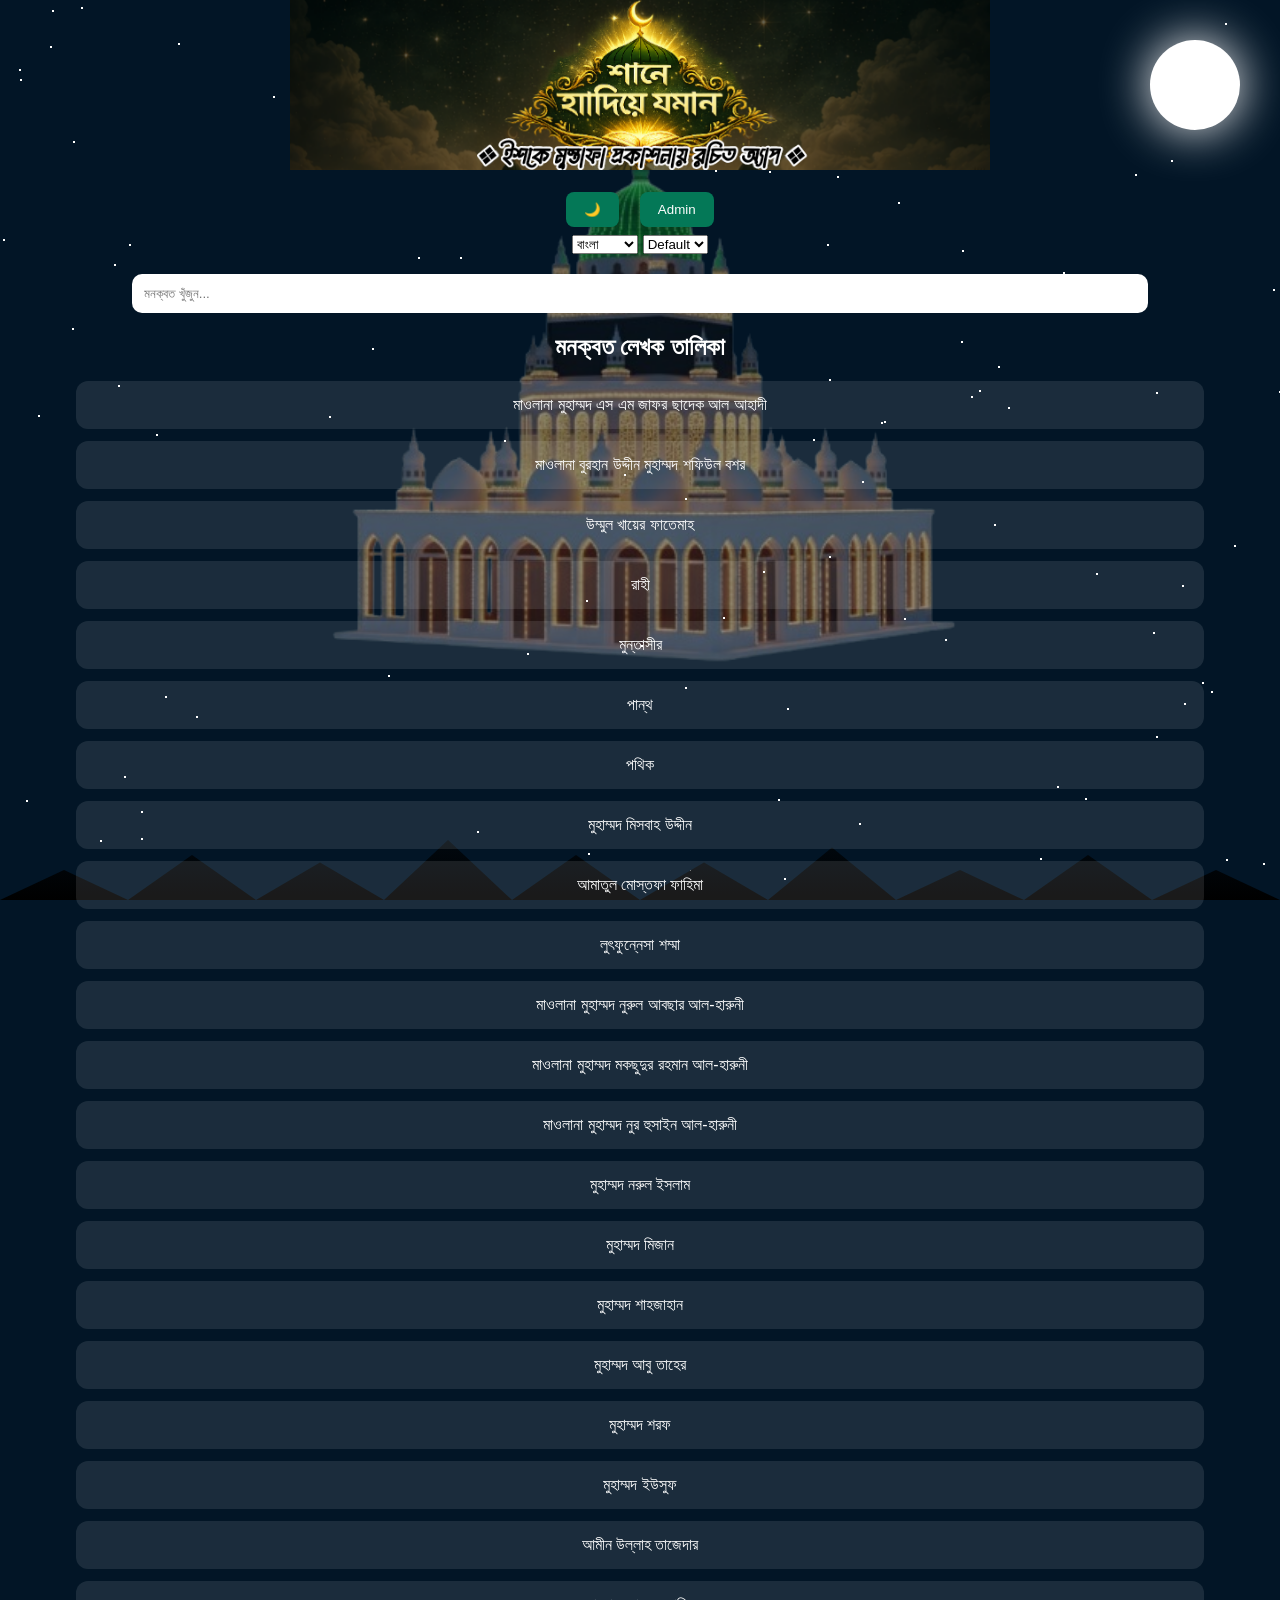
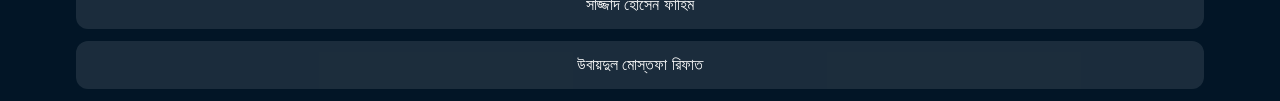
==== index.html @ d80756c1 "Update index.html" ====
<!DOCTYPE html>
<html lang="bn">
<head>
<meta name="google-site-verification" content="mo-YgMM1673KofHzpjhjMOwu6flPlKXle86Tq85Tduw" />
<meta charset="UTF-8">
<meta name="viewport" content="width=device-width, initial-scale=1.0">
 <link rel="manifest" href="manifest.json">
<title>শানে হাদিয়ে যমান</title>

<style>
body{
position:relative;
background:#001a2b;
overflow-x:hidden;
}

/* Watermark Image */
body::before{
content:"";
position:fixed;
top:50%;
left:50%;
transform:translate(-50%,-50%);
width:85%;
height:85%;
background:url("image.png") no-repeat center;
background-size:contain;
opacity:0.50; /* ছবির হালকা ভাব */
z-index:-1;  /* লেখার নিচে থাকবে */
pointer-events:none;
}

/* লেখার রং ঠিক রাখবে */h1,h2,h3,p,li,span,div{
position:relative;
z-index:1;
}



body{
margin:0;
font-family:sans-serif;
background:#021526;
color:white;
text-align:center;
overflow-x:hidden;
}

/* stars */

.stars{
position:fixed;
width:100%;
height:100%;
z-index:-2;
}

.star{
position:absolute;
width:2px;
height:2px;
background:white;
animation:move 15s linear infinite;
}

@keyframes move{
from{transform:translateY(0)}
to{transform:translateY(-1000px)}
}

/* moon */

.moon{
position:fixed;
top:40px;
right:40px;
width:90px;
height:90px;
background:white;
border-radius:50%;
box-shadow:0 0 50px white;
z-index:-1;
}

/* mosque */

.mosque{
position:fixed;
bottom:0;
width:100%;
height:150px;
background:linear-gradient(to top,#000,#021526);
clip-path:polygon(
0 100%,5% 80%,10% 100%,15% 70%,20% 100%,25% 75%,30% 100%,
35% 60%,40% 100%,45% 70%,50% 100%,55% 75%,60% 100%,
65% 65%,70% 100%,75% 80%,80% 100%,85% 70%,90% 100%,95% 80%,100% 100%
);
z-index:-1;
}

/* header */

.header{
padding:20px;
background:linear-gradient(90deg,#065f46,#047857);
}

.title{
font-size:34px;
animation:glow 2s infinite alternate;
}

@keyframes glow{
from{text-shadow:0 0 10px #00ffcc;}
to{text-shadow:0 0 30px #00ffcc;}
}

/* toolbar */

.toolbar{
margin-top:10px;
}

/* search */

.searchbox{
margin:20px;
}

input{
width:80%;
padding:12px;
border-radius:10px;
border:none;
}

/* boxes */

.boxContainer{
width:90%;
margin:auto;
}

.box{
background:rgba(255,255,255,0.1);
padding:15px;
margin:12px;
border-radius:12px;
cursor:pointer;
transition:0.3s;
}

.box:hover{
background:#047857;
transform:scale(1.05);
}

/* full naat */#fullNaat{
width:95%;
margin:auto;
margin-top:20px;
}
#naatText{
white-space:pre-wrap;
text-align:center;
line-height:1.2;
font-size:15px;
background:rgba(255,255,255,0.05);
padding:12px;
border-radius:10px;
height:85vh;
overflow:auto;
}



/* buttons */

button{
margin:8px;
padding:10px 18px;
border:none;
border-radius:8px;
background:#047857;
color:white;
cursor:pointer;
}

.centerImage{
position:absolute;
top:50%;
left:50%;
transform:translate(-50%,-50%);
}

.centerImage img{
width:180px;
}
/* light mode */

body.light{
background:white;
color:black;
}

</style>
</head>

<body>

<div class="container">

<div class="stars" id="stars"></div>
<div class="moon"></div>
<div class="mosque"></div>

<header class="banner">
<img src="F.png">
</header>


<div class="toolbar" id="toolbar">
<button onclick="toggleMode()" id="modeBtn">🌙</button>
<button onclick="location.href='admin.html'">Admin</button>
</div>
<select onchange="changeLang(this.value)">
<option value="bn">বাংলা</option>
<option value="en">English</option>
<option value="ar">العربية</option>
</select>
<select onchange="changeFont(this.value)">
<option value="sans-serif">Default</option>
<option value="serif">Serif</option>
<option value="monospace">Classic</option>
</select>

<div class="searchbox" id="searchBox">
<input type="text" id="search" placeholder="মনক্বত খুঁজুন..." onkeyup="searchList()">
</div>

<h2 id="authorTitle">মনক্বত লেখক তালিকা</h2>

<div id="authors" class="boxContainer">

<div class="box" onclick="showNaats('ahadi')">
মাওলানা মুহাম্মদ এস এম জাফর ছাদেক আল আহাদী
</div>

<div class="box" onclick="showNaats('burhan')">
মাওলানা বুরহান উদ্দীন মুহাম্মদ শফিউল বশর
</div>

<div class="box" onclick="showNaats('fatema')">
উম্মুল খায়ের ফাতেমাহ
</div>

<div class="box" onclick="showNaats('rahi')">
রাহী
</div>

<div class="box" onclick="showNaats('muntashir')">
মুন্তাসীর 
</div>

<div class="box" onclick="showNaats('phntho')">
পান্থ
</div>

<div class="box" onclick="showNaats('pathik')">
পথিক
</div>

<div class="box" onclick="showNaats('misbah')">
মুহাম্মদ মিসবাহ উদ্দীন
</div>

<div class="box" onclick="showNaats('fahima')">
আমাতুল মোস্তফা ফাহিমা
</div>

<div class="box" onclick="showNaats('shamma')">
লুৎফুন্নেসা শম্মা 
</div>

<div class="box" onclick="showNaats('haruni1')">
মাওলানা মুহাম্মদ নুরুল আবছার আল-হারুনী
</div>

<div class="box" onclick="showNaats('haruni2')">
মাওলানা মুহাম্মদ মকছুদুর রহমান আল-হারুনী 
</div>

<div class="box" onclick="showNaats('husain')">
মাওলানা মুহাম্মদ নুর হুসাইন আল-হারুনী 
</div>

<div class="box" onclick="showNaats('islam')">
মুহাম্মদ নরুল ইসলাম
</div>

<div class="box" onclick="showNaats('mizan')">
মুহাম্মদ মিজান
</div>

<div class="box" onclick="showNaats('shahjahan')">
মুহাম্মদ শাহজাহান
</div>

<div class="box" onclick="showNaats('taher')">
মুহাম্মদ আবু তাহের
</div>

<div class="box" onclick="showNaats('sharaf')">
মুহাম্মদ শরফ
</div>

<div class="box" onclick="showNaats('yusuf')">
মুহাম্মদ ইউসুফ
</div>

<div class="box" onclick="showNaats('amin')">
আমীন উল্লাহ তাজেদার
</div>

<div class="box" onclick="showNaats('sazzad')">
সাজ্জাদ হোসেন ফাহিম 
</div>

<div class="box" onclick="showNaats('obaidul')">
উবায়দুল মোস্তফা রিফাত 
</div>

</div>

<div id="naatList" class="boxContainer" style="display:none">

<h2>মনক্বত তালিকা</h2>

<div id="naats"></div>

<button onclick="backAuthors()">⬅ ফিরে যান</button>

</div>

<div id="fullNaat" style="display:none">

<h2 id="naatTitle"></h2>

<pre id="naatText"></pre>

<button onclick="copyNaat()">📋 কপি</button>
<button onclick="shareNaat()">📤 শেয়ার</button>
<button onclick="saveFav()">❤️ Favourite</button>
<br>
<button onclick="backNaats()">⬅ ফিরে যান</button>

</div>

<script>

/* stars */

let stars=document.getElementById("stars")

for(let i=0;i<100;i++){

let star=document.createElement("div")

star.className="star"
star.style.left=Math.random()*100+"%"
star.style.top=Math.random()*100+"%"
star.style.animationDuration=(10+Math.random()*20)+"s"

stars.appendChild(star)

}

/* data */

const data={

ahadi:[
{
title:"মারহাবা- ছদ মারহাবা- ছদ ছদ হাযা-রাঁ- মারহাবা-",
text:`مرحبا صد مرحبا صد صد ہزاراں مرحبا

মারহাবা- ছদ মারহাবা- ছদ ছদ হাযা-রাঁ- মারহাবা-,
آنے پر محبوب حق مطلوبنا صد مرحبا

আ-নে পর মায়ূবে হক্ব মাতুলুবিনা- ছদ মারহাবা-।
جو نہ آتے اس جہاں ظلمت میں ہوتا تمام

জু নাঃ আ-তে ইস্ জাহাঁ- যুলমত ম্যাঁ হতা- তামা-ম,
آئی آج شمع ہدایت اس جہاں میں مرحبا۔

আ-য়ী আ-জ শ'য়ে হিদা-য়ত ইস্ জাহাঁ- ম্যাঁ মারহাবা-۔
جن کی آنے کی سبب خالق جہاں پیدا کیا،

জিন্ কী আ-নে কী সবব খা-লিকু জাহাঁ- পয়দা- কিয়া-،
آج آئی خلقت کل کی سبب صد مرحبا

আ-জ আ-য়ী খিল্কতে কুল্ কী সবব ছদ মারহাবা-۔
جن کی آنے کی سبب دین مصطفی روشن ہوئی

জিনকী আ-নে কী সবব দীনে মুস্তাফা- রওশন হয়ী،
آج آئی آفتاب دین احمد صد مرحبا

আ-জ আ-য়ী আ-ফতা-বে দীনে আহমদ ছদ মারহাবা-۔
جن کی نظر عام سے ایک دم میں حاجت ہو روا،

জিন্‌ন্দ্বী নযরে 'আ-ম ছে একদম ম্যাঁ হা-জত হ রওয়া-،
آج آئی دنیا میں حاجت روا صد مرحبا

আ-জ আ-য়ী দুনিয়া- ম্যাঁ হা-জত রওয়া- ছদ মারহাবা-۔
وصف میں جو ہے احمد اور معنی میں احد

ওয়াফ ম্যাঁ জু হ্যায় আহমদ আওর মা'না ম্যাঁ আহাদ،
آج آئی لامکانی اس جہاں میں مرحبا۔

আ-জ আ-য়ী লা-মকা-নী ইস্ জাহাঁ- ম্যাঁ মারহাবা-۔
ذات جن کی کنت کنزا مخفیا ہے بے مثال

যাত জিন্‌ন্দ্বী কুনত্ব কন্যান মুফিয়ান হ্যায় বে মিছা-ল،
آج آئی بے نشاں کا ایک نشانی مرحبا۔

আ-জ আ-য়ী বেনিশাঁ- কা- এক নিশা-নী মারহাবা-۔
آرزو میں جن کے جعفر آنے کی ہردم ڈوبا،

আ-রঘু ম্যাঁ জিনকে জা'ফর আ-নে কী হারদম ডুবা-،
آج آئی ارزویت صد ہزاراں مرحبا۔

আ-জ আ-য়ী আরযূয়াত ছদ হাযা-রাঁ মারহাবা-।

তারান্নুমে হিজাযী-০৯`
},
{
title:"পীরে কামিল শাহে ওয়াসিল হযরতে হারুনুর রশীদ",
text:`پیر کامل شاہ واصل حضرت هارون الرشید
পীরে কা-মিল শা-হে ওয়া-সিল হযরতে হারুনুর রশীদ

ہادی راه طریقت مصدر آب و تاب ہے۔
হা-দীয়ে রা-হে ত্বরীক্বত মুসদারে আ-বো তা-ব হ্যায়।

مثل پروانہ ہوئے ہم آئے شہ شمعے مثال
মিছলে পরওয়ানাঃ হোয়ে হাম আ-য়ে শাহ্ শ'য়ে মিছা-ল

ایک جھلک کرنا عطا ہو جاں بلب بیتاب ہے۔
এক ঝলক করনা 'আতা হো জাঁ-ব-লব বেতা-ব হ্যায়।

ہو بشیر اور نذیر اور شاہ یزدانی ہما
হো বশীর আওর নযীর আওর শা-হে ইয়াযদা-নী হুমা

كيف مد انظل تفسیر ہدایت یاب ہے۔
কায়ফা মাদ্দাফ্রিল্লা তফসীরে হিদা-য়ত ইয়া-ব হ্যায়।

جو ہوا خادم تمہارا ہے فنا فی اللہ مقام
জু হোয়া খা-দিম তুমহা-রা হ্যায় ফানা ফিল্লাহ মক্কা-ম

ان کے صدقے کر کرم ہم حاضر و بواب ہے۔
উল্কে ছক্কে কর করম হাম হাজির ও বাওওয়া-ব হ্যায়।

بے وسیلوں بے سہاروں کا ہوئے مد نظر
বে উসীলোঁ বে সাহা-রোঁ কা হোয়ে মদ্দে নযর

مایہ نافہ جو ہمارا فاتح الابواب ہے۔
মা-য়ায়ে না-ফা হো হামা-রা ফা-তিহুল আবওয়া-ব হ্যায়।

غوث بھنڈاری صفت ہو سکے نعرہ المدد
গাউসে ভাণ্ডা-রী সিফাত হো সবুকে না'রা আলমদদ

واقع ظلمات ہو اب نور کا آفتاب ہے۔
দা-ফি'য়ে যুলুমাত হো আব নূর কা আফতাব হ্যায়।

شمی مضطر که حاضر در کمت صد آرزو
শমসী মুদ্ধতার কে হাজিরে দরগাহত ছদ আরযু

اک نظر ہو گیا وہ نعمت نہاب ہے۔
এক নজর হো গয়া ও নি'মতে নিহাব হ্যায়।

তারান্নুমে হিজাযী-১০`
}
],

burhan:[
{
title:"আসসালাম আয় দস্তগীরে বে কসাঁ",
text:`السلام اے دستگیر بے کساں السلام،
আস্সালা-ম আয় দস্তগীরে বে-কসাঁ- আস্সালা-ম،

السلام اے یاور بے بہاں السلام
আস্সালা-ম আয় ইয়া-বরে বে-বসাঁ- আস্সালা-ম।

السلام اے چین قلب پریشاں السلام،
আস্সালা-ম আয় চান্নে ক্বলবে পরীশাঁ- আস্সালা-ম،

السلام اے سکون دل حیراں السلام۔
আস্সালা-ম আয় সুকূনে দিলে হয়রাঁ- আস্সালা-ম।

السلام اے آفتاب ضیافشاں السلام
আস্সালা-ম আয় আ-ফতা-বে দ্বিয়া-ফশাঁ- আস্সালা-ম،

السلام اے مہتاب شب ہجراں السلام۔
আস্সালা-ম আয় মাতা-বে শবে হিজরাঁ- আস্সালা-ম।

السلام اے مہر عرش عرفاں السلام،
আস্সালা-ম আয় মিহরে 'আশে 'ইরফাঁ- আস্সালা-ম،

السلام اے مہ بزم وجداں السلام
আস্সালা-ম আয় মাহে বযমে বিদাঁ- আস্সালাম।

السلام اے ورد لب قدسیاں السلام
আস্সালা-ম আয় বিন্দে লবে কুদসিয়াঁ- আস্সালা-ম،

السلام اے درد دل طالباں السلام۔
আস্সালা-ম আয় দরূদে দিলে ত্বা-লিবাঁ- আস্সালা-ম।

السلام اے درمان درد ہجراں السلام،
আস্সালা-ম আয় দরমা-নে দরূদে হিজরাঁ- আস্সালা-ম،

السلام اے ارمان دل برھاں السلام۔
আস্সালা-ম আয় আরমা-নে দিলে বুরহাঁ- আস্সালা-ম।

তারান্নুমে হিজাযী-৬০`
},
{
title:"دل میں تصور، زباں پہ نام",
text:`دل میں تصور، زباں پہ نام
দিল ম্যাঁ তাসাওউর, যবাঁ- পেঃ না-ম

چوں ماہی بے آب تڑپتا مدام
চুঁ মা-হী বে আ-ব তড়প্তা- মদা-ম

جبیں بر سنگ در چشم پر نم
জবী বর্ ছঙ্গে দর, চর্মে পুর নম্

ہمہ تن آدب ہے عارض سلام
হামাঃ তন্ আ-দব হ্যায় 'আ-রিদ্বে সালা-ম

مروانی بہت سارے پکڑنے گردن
মাওয়ানী বহুত সা-রে পকড়নে গর্দন

والی دین بننے کوشاں صبح و شام
ওয়া-লিয়ে দীন বনে কোশাঁ- সুব্‌হা শা-ম

فلا تسلط علينا، رس بفریادم
ফালা- তুসাল্লিত্ব 'আলায়না-, রস্ ব-ফরিয়া-দম

یا غوث اغثنا باذن ذی جلال واكرام
ইয়া গাউছু আগিছনা- বি-ইনি যী জালা-লো ইকরা-ম

ایوبی یه دل راز حاضری آشنا
আয়্যুবী ইয়ে দিল, রা-যে হা-যিরী আ-শনা-

مفتیان دهر را از ته دل سلاما
মুফতিয়া-নে দাহর রা- যে তহে দিল সালা-মা-

منتظر برهان نالاں، که بینم و یابم
মুন্তাযির বুরহানে না-লাঁ-, কেহ্ বীনমো ইয়া-বম

آن جمال حق نما، هم جواب سلام
আঁ-জমা-লে হকুনুমা-, হাম্ জাওয়া-বে সালা-ম

তারান্নুমে হিজাযী-৬১`
},
{
title:"সিয়া-হ্ রূ দিল পরযী-",
text:`سیاه رو دل پریشاں ، چشم نم عقل حیراں؛
সিয়া-হ্ রূ দিল পরীশাঁ-, চশমে নম 'আক্বল হয়রাঁ-;

سر بسجود ہے التجا ، اے سیدی امداد کن۔
সর ব-সুজুদ হ্যায় ইল্ল্তিজা, আয় সায়্যিদী ইমদা-দ কুন।

تو ہے دستگیر بے کساں ، ہم ہیں بے سروساماں؟
তূ হ্যায় দস্তগীরে বে-কসাঁ-, হাম হ্যায় বে-সরোসা-মাঁ-;

در پہ کھڑے دست پھیلا ، اے مرشدی امداد کن۔
দর পেঃ খাড়ে দস্ত ফয়লা-, আয় মুর্শিদী ইমদা-দ কুন۔

کعبه دل مقصود جال ، در دیده برهان نالاں؛
কা'বায়ে দিল মকছুদে জাঁ-, দর দীদায়ে বুরহা-নে না-লাঁ-;

اللہ آکے سما جانا ، اے مطلوبی امداد کن۔
লিল্লা-হি আ-কে সমা- জা-না-, আয় মত্বলূবী ইমদা-দ কুন।

তারান্নুমে হিজাযী-৬২`
},
{
title:"জশনে বিলা-দাত হ্যায় আ-জ চা-দরে নূর ফয়লীত",
text:`جشن ولادت ہے آج چادر نور پھیلی ہوئی،
জশনে বিলা-দাত হ্যায় আ-জ চা-দরে নূর ফয়লী হুয়ী،

گلشن ولایت میں آج موسم بہار پھیلا ہوا۔
গুলশনে বিলা-য়ত ম্যাঁ আজ মওসমে বাহা-র ফয়লা- হুয়া-۔

عرش سے فرش تک جھوم اٹھیں سب کے سب
আরশ সে ফরশ তক ঝুম উঠে সবকে সব;

بزم ہدایت میں آج نور وانوار پکھیلا ہوا۔
বযমে হিদা-য়ত ম্যাঁ আজ নূরো আনওয়া-র ফয়লা- হুয়া-।

روشن ہوئی اطراف ساری دور ہوئی سب اندھیری،
রওশন হুয়ী আত্বরা-ফ সা-রী, দূর হুয়ী সব আন্ধেরী,

ذرہ ذرہ مسکرایا دہر میں سرور پھیلا ہوا۔
যররাহ্ যররাহ্ মুসকুরা-য়া- দহর ম্যাঁ সুরূর ফয়লা- হুয়া-।

ابر رحمت چھایا ہوا حور و ملائک آئیں ہوئیں،
আবরে রহমত ছা-য়া- হুয়া- হুরো মলা-য়িক আ-য়ে হয়ে,

قاسم نعمت بھی آئے آج دامن رحمت پھیلا ہوا۔
ক্বা-সিমে নিমত ভী আ-য়ে আ-জ দা-মানে রহমত ফয়লা- হুয়া-।

تھام لو دامن سخنی کا لوٹ لو گنج سخا کا،
থা-ম্ লো দা-মান সাখী কা- লুট লো গঞ্জ সখা- কা-,

باب رحمت کھولا ہے آج بھر لو جھولا پھیلا ہوا۔
বা-বে রহমত খোলা- হ্যায় আ-জ ভর লো ঝুলা- ফয়লা- হুয়া-।

اے ناداں برھان ہوا کیا مضطرب کیوں مغموم ہوا،
আয় বুরহা-নে না-দাঁ- হুয়া- কিয়া- মুত্বত্বারিব কিওঁ মগমূম হুয়া-,

ایکبار اپنا ہاتھ تو بڑا ملے گا بے بہا پھیلا ہوا۔
একবা-র আ-পনা- হা-তো বড়া- মিলেগা- বে-বহা- ফয়লা- হুয়া-।

তারান্নুমে হিজাযী-৬৩`
},
{
title:"আ-ফতা-বে 'আরশে ইয্যাত হা-দীয়ে যমাঁ",
text:`آفتاب عرش عزت ھادی زماں آپ ہیں؛
আ-ফতা-বে 'আরশে ইয্যাত হা-দীয়ে যমাঁ- আ-প হ্যায়;

بادشاه بزم ولایت قطب دوراں آپ ہیں۔
বা-দশা-হে বযমে বিলা-য়ত কুত্বে দাওরাঁ- আ-প হ্যায়।

تمناے وصل میں زمین و زماں ہے انتظار ؛
তামান্না-য়ে ওয়াসল ম্যাঁ যমীনো যমাঁ- হ্যায় ইন্তিযার;

ثروت دیدار بخش محب فقیراں آپ ہیں۔
ছারওয়াতে দীদা-র বশ মুহিব্বে ফক্বীরাঁ- আ-প হ্যায়।

جمال حق نما دکھاؤ، پردہ دوئی مٹاؤ؛
জমা-লে হকুনুমা- দেখা-ও, পর্দায়ে দুঈ মিটা-ও;

حال تباہ سنبھالو، پناہ بے حالاں آپ ہیں۔
হা-লে তাবা-হ্ সম্ভা-লো, পানা-য়ে বে-হা-লাঁ- আ-প হ্যায়।

خیال ماسوا دل سے کردو دور اے حضرت؛
খায়া-লে মা-সিওয়া- দিল সে কর দো দূর আয় হযরত;

دادرسی کرو اب دامن بے داماں آپ ہیں۔
দা-দরসী করো আর, দা-মানে বে-দা-মাঁ- আ-প হ্যায়۔

ذات پاک آپ کی ہے قبلہ اہل عرفاں؛
যা-তে পা-ক আ-প কী হ্যায় ক্বিবলায়ে আহলে 'ইরফাঁ;

راہبر رشد و ہدایت راہبر جاں آپ ہیں۔
রা-হবরে রুশদো হিদা-য়ত রা-হবরে জাঁ- আ-প হ্যায়।

زندگی بخش ہے نظر، سخن بلاشک کیمیا اثر ؛
যিন্দেগী বখশ হ্যায় নযর, সুখন বেলা-শক্ কীমিয়া- আছর;

سخاوت کا سدا بہار ؛ آب حیواں آپ ہیں۔
সাখা-ওয়াত কা ছদা বাহা-র, আ-বে হায়ওয়াঁ আ-প হ্যায়।

شگفته غنچه دل از شکر خند تو،
শেগুস্তা গুনচায়ে দিল যে শকর খন্দে তু;

صیقل قلب زنگ آلود طبیب دلاں آپ ہیں۔
সায়কুলে ক্বলবে যঙ্গ-আ-লুদ ত্ববীবে দিলাঁ আ-প হ্যায়۔

ضامن بے سامان تو، بروز حساب آخر؛
দ্বা-মিনে বেছা-মা-ন তু, বরোযে হিসা-বে আ-খির;

ز شفاعت بده نجات امید برھاں آپ ہیں۔
যে শফা-'আত বদেহ নিজা-ত উম্মীদে বুরহাঁ আ-পহ্যায়।

তারান্নুমে হিজাযী-৬৪`
},
{
title:"দর্ হুসনো জমা-ল বস্ তূ একতা-য়ে যমা-নাহ্",
text:`در حسن و جمال بس تو یکتائے زمانہ،
দর্ হুসনো জমা-ল বস্ তূ একতা-য়ে যমা-নাহ্,নাহ্،
بر ناز و ادائے تو جہاں گشت دیوانہ۔
বর্ না-যো আদা-য়ে তু জাহাঁ- গশত দীওয়া-নাহ্۔

تو در بزم نازنین چون آفتاب رخشاں،
তু দর্ বযমে না-যনীন চুঁ আ-ফতা-বে রখশাঁ-،
ز تو منور روئے بتاں ہر روز و شبانہ۔
যে তু মুনাওয়ার রূয়ে বুতাঁ- হার রোযো শবা-নাহ্।

بر حسن رخت فدا چرا نه شد زمانه؟
বর্ হুসনে রূখত্ ফিদা- চেরা- নাহ্ শুদ যমা-নাহ্؟
تو شمع عالمتاب است همه عالم پروانه
তু শময়ে 'আ-লমতা-ব আস্ত হামাহ্ 'আ-লম পরওয়া-নাহ্।

از سوز درد تو جگر عشاق گشت کباب
যে সোযে দরদে তু জিগরে 'উশশা-ক্ব গশত কবা-ব،
ز لطفت کن شاداب جملہ دلہائے ویرانہ۔
যে লুতফ্ফত কুন শা-দা-ব জুমলাহ্ দিলহা-য়ে বিরা-নাহ্।

در دل بیا دلبرا جلوہ نما بهر خدا،
দর দিল্ বিয়া- দিলবরা- জলওয়া নুমা- বাহারে খোদা-،
جان برھاں کنم خدا بر ادائے دلبرانہ
জা-নে বুরহাঁ- কুনম ফিদা- বর আদা-য়ে দিলবরা-নাহ্।

তারান্নুমে হিজাযী-৬৪`
},
{
title:"মনম মাহবে খায়া-লে তৃ দীগর চীযে নমী দা-নম ",
text:`منم محو خیال تو دیگر چیزی نمی دانم،
মনম মাহবে খায়া-লে তৃ দীগর চীযে নমী দা-নম،

جانم فداے جمال تو دیگر چیزی نمی خواهم
জা-নম ফিদা-য়ে জমা-লে তু দীগর চীযে নমী খা-হম।

هستم اسیر کا کل تو هرگز آزادی نمی خواهم،
হাস্তম আছীরে কা-কুলে তু হারগিয আ-যা-দী নমী খা-হম،

مستم باده جام تو دیگر چیزی نمی دانم۔
মস্তম বা-দায়ে জা-মে তু দীগর চীযে নমী দা-নম।

آزرده خاطر از دردت دارم امید بر لطفت
আ-যুদাহ্ খাত্বির যে দরদত দা-রম উম্মীদ বর লুতফ্ফত্،

غیر درد تو در دلم هیچ کس را نمی دارم
গাইরে দরদে তু দর্ দিলম্ হীচে কস্ রা নমী দা-রম্।

هرچه آید در خاطر ز سوز عشقت بسوختم،
হার্ চেহ্ আ-য়দ দর্ খা-ত্বির যে সোযে ইশক্বত ব-সোখতম্,

دارم تمنای وصال تو دیگر چیزی نمی جویم۔
দা-রম তামান্না-য়ে বিসা-লে তু দীগর চীযে নমী জোয়ম।

برهان نالان به درگاهت از تو ترا به خواهم
বুরহা-নে না-লাঁ বহ্ দরগা-হত্, আয তৃ তোরা বহ্ খা-হম্،

شدم قتیل آبروئے تو دیگر سوز نمی دارم
শুদম ক্বতীলে আ-বরূয়ে তু, দীগর সোযে নমী দা-রম্।

তারান্নুমে হিজাযী-৬৬`
},
{
title:"খাস্তাঃ জিগর সোখাঃ জাঁ-",
text:`خستہ جگر سوخته جان بر درت آمدم،
খাস্তাঃ জিগর সোখাঃ জাঁ- বর্ দরত্ আ-মদম،

زرد رو چشم تر به غم فرقت آمدم
যরদ রূ শচমে তর্ বহ্ গমে ফুরক্বত আ-মদম।

بر سرم بار گنه داغ خجلت در سینه
বর্ ছরম বা-রে গুনাহ্, দা-গে খত্ দর্ সীনাহ্،

بہر پناہ ناله کنان به حضورت آمدم
বাহারে পানা-হ্ না-লাঃ কুনা- বহ হয়ূরত্ আ-মদম।

مدام بر جوش هستند بحر بخشائش تو
মদা-ম বর জোশ হান্তদ্‌ বাহরে বখশা-য়িশে তু،

با مید که یا بم قطری در بارگاهت آمدم
ব-উম্মীদে কেহ ইয়া-বম কৃত্রে, দর্ বা-রেগা-হত্ আ-মদম।

بیا یار در دل برهان نالاں منتظر
বিয়া- ইয়া-র দর্ দিল, বুরহা-নে না-লাঁ- মুন্তাযির،

اے مراد جان بے جان بر درگاهت آمدم
আয় মুরা-দে জা-নে বে-জাঁ- বর দরগা-হত আ-মদম।

তারান্নুমে হিজাযী-৬৬`
},
{
title:"হা-দীয়ে যমাঁ- পীরে মুগাঁ",
text:`ھادی زمان پیر مغاں صاحب الطاف عميم ؛
হা-দীয়ে যমাঁ- পীরে মুগাঁ- ছা-হিবে আলত্বা-ফে 'আমীম;

امین سبحاں میر شاہاں شہ ھارول چھڑوی۔
আমীনে সুব্‌হাঁ- মীরে শা-হাঁ- শাহ্ হা-রওয়াল ছড়ভী।

راہبر جاں شہ بتاں آئینہ خلق عظیم ؛
রা-হহ্বরে জাঁ- শাহে বুতাঁ- আঈনায়ে খুলুক্বে 'আযীম;

ولی رحماں والی دوران شد هارول چھڑوی۔
ওয়ালিয়্যে রহমাঁ- ওয়া-লিয়্যে দওরা- শাহ্ হা-রওয়াল ছড়ভী।

نور یزداں منور جہاں نائب سراج منیر ؛
নূরে ইয়াযদাঁ- মুনাব্বেরে জাহাঁ- না-য়িবে সিরা-জে মুনীর;

اب نیساں مہر رخشاں شہ ھارول چھڑوی۔
আবে নায়সাঁ- মিহরে রখশাঁ- শাহ্ হা-রওয়াল ছড়ভী।

لعل خنداں گل افشاں سراپا آفت دل؛
লা'ল খন্দাঁ-গুল আফশাঁ- ছরা-পা- আ-ফতে দিল;

رشک خوباں دل ستان شه هارول چھڑوی۔
রশকে খোবাঁ- দিল সিতাঁ- শাহ্ হা-রওয়াল ছড়ভী।

شیریں وہاں شکر فشاں دافع رنج و غم؛
শীরী দাহাঁ- শক্কর ফশাঁ- দা-ফি'য়ে রজো গম;

یار ناقصاں نیر کاملاں شہ ھارول چھڑوی۔
ইয়া-রে না-ক্বিছাঁ- নয়্যারে কা-মিলা- শাহ্ হা-রওয়াল ছড়ভী۔

دلبر عاشقاں مرغوب جہاں محبوب رب العالمیں؛
দিলবরে 'আশিকা- মর্গূবে জাহাঁ- মাহবূবে রব্বিল 'আ-লামী;

مراد برھاں مرشد زمان شه ھارول چھڑوی۔
মুরা-দে বুরহাঁ- মুর্শিদে যমাঁ- শাহ্ হা-র ছড়ভী।

তারান্নুমে হিজাযী-৬৭`
},
{
title:"আয় মুর্শিদে মু'আযযাম, আয় মাওলা-য়ে ",
text:`اے مرشد معظم، اے مولائے مکرم،
আয় মুর্শিদে মু'আযযাম, আয় মাওলা-য়ে মুকাররাম,

اے مقصود دلم، اے مطلوب جانم،
আয় মাক্বছুদে দিলম, আয় মাতুলূবে জা-নম,

صدقے رسول اعظم، صدقے مولائے عالم،
ছদকে রাসূলে আ'যম, ছদকে মাওলা-য়ে 'আ-লম,

ایک نگاہ کرم میری جانب بھی ہو۔
এক নিগা-হে করম মেরী জা-নিব ভী হো।

اے سلطان دین، اے شاہ نازنین
আয় সুলত্বা-নে দীন, আয় শা-হে না-যনীন,

اے ماہ جبین، اے مہر مبین
আয় মা-হ্ জবীন, আয় মিহরে মুবীন,

صدقے ام ابیها، صدقہ حسنین کا
ছদকে উম্মে আবীহা, ছদকাঃ হাসনাইন কা,

رحمت کا اشارہ میری جانب بھی ہو۔
রহমত কা ইশারা মেরী জা-নিব ভী হো।

اے آرام جانم، اے تسکین دلم
আয় আ-রা-মে জা-নম, আয় তাসকীনে দিলম,

اے نور عینم، اے جان آفرینم
আয় নূরে 'আইনম, আয় জাঁ-আ-ফরীনম,

صدقے اصحاب کرام، صدقے اولیائے عظام
ছদকে আসহা-বে কিরা-ম, ছদকে আওলিয়া-য়ে 'ইযা-ম,

احسان کے دو بوند میری جانب بھی ہو۔
ইহসা-ন কে দো বূন্দ মেরী জা-নিব ভী হো।

دل بے چین، پر اشک نین،
দিল বেচায়ন, পুর আশক নয়ন,

زباں بے سخن، درد بھرا من،
যবাঁ বেসুখান, দরূদ ভরা মন,

برھاں بجان و تن، در عشقت مگن
বুরহাঁ বজা-নো তন, দর ইশক্বতে মগন,

ایک نظر کرم میری جانب بھی ہو۔
এক নযরে করম মেরী জা-নিব ভী হো।

তারান্নুমে হিজাযী-৬৮`
},
{
title:"আবে হায়া-ত হ্যায় তু",
text:`اب حیات ہے تو، ابر کرم ہے تو،
আবে হায়া-ত হ্যায় তু, আবরে করম হ্যায় তু،
تڑپتا پژمرده دل بے حد تشنہ کام ہے۔
তড়প্তা- পঝ্মুর্দাঃ দিল বেহদ তিশনাঃ কা-ম হ্যায়۔

کرتے تیری جستجو پھیر رہا ہے کو یہ کو،
করতে তেরী জুস্তজু, ফির রহা- হ্যায় কো ব-কো،
آنکھ ہے پر آنسو، ورد لب نام ہے۔
আঁ-খ হ্যায় পুর আঁ-সূ, বিরদে লব না-ম হ্যায়।

بن تیرے مہ رو نہیں کوئی آرزو،
বিন্ তেরে মাহ্ রূ, নেহী কুঈ আ-রযূ،
آندھی اٹھی چارسو، آگئے وقت شام ہے۔
আন্ধী উঠী চা-র সো, আ-গয়ে ওয়াক্তে শা-ম্ হ্যায়।

بے قافلہ بے راحلہ منزل کے راہ جو،
বে কা-ফিলা বে রাহিলা মনযিল কে রাহ্ জো،
چلتے راہ سیاہ رو، دل بے آرام ہے۔
চলতে রা-হ্ সিয়া-হ্ রূ, দিল বেআ-রা-ম হ্যায়।

الغياث مدد جو، اجل آئی روبرو،
আলগিয়া-স মদদ জো, আজল আ-য়ী রূ বরূ،
اب تو جلوہ گر ہو، دشوار اقدام ہے۔
আব্ তো জলওয়াগর হো, দুশওয়া-র 'ইক্বদা-ম্ হ্যায়।

جام وصال عطا ہو، شاد ہر ناکام ہو،
জা-মে বিছা-ল 'আত্মা- হো, শা-দ হার না-কা-ম হো،
برھان کو خطاب ہو، تو میرا غلام ہے۔
বুরহা-ন কো খিত্বা-ব হো, তু মেরা- গোলা-ম হ্যায়۔

তারান্নুমে হিজাযী-৬৯`
},
{
title:"আয় মেরে মওলা- মুর্শিদী!",
text:`اے میرے مولی مرشدی، اے میرے آقا مرادی؛
আয় মেরে মওলা- মুর্শিদী! আয় মেরে আ-ক্বা- মুরা-দী!

من سيف هجرك حبيبى جرحا صدری و فؤادی
মিন্ সাইফি হিজ়রিকা হাবীবী, জুরিহা ছাদরী ওয়া ফুয়াদী।

طبیب و شفا و درمان توئی میں بس بیمار و بیماری؛
ত্ববীবো শিফা- ও দরমাঁ- তুঈ, মায় বস্ বীমা-রো বীমা-রী;

من يشف علیلی سواك ؟ علیک یا شفاء الصدور اعتمادی۔
মায়ঁ ইয়াশফি 'আলীলী সিওয়া-কা? 'আলাইকা ইয়া- শিফা-য়াচ্ছদূরি ই'তিমা-দী।

قلبی سقیم اجعله سليما، نفسي عنيدة فاجعلها راضيه،
কালবী সক্বীমুন আজ আল্লহু সলীমা-, নাফসী 'আনীদাতুন ফাজ'আল্হা- রাদ্বিয়াহ্;

انین برہاں سن طبيبا بعشقک عمر روحی و فؤادی
আনীনে বুরহাঁ- সুন্ ত্বাবীবা-, বি-ইশক্বিকা 'আম্মির রূহী ওয়া ফুয়াদী।

তারান্নুমে হিজাযী-৭০`
}
],

rahi:[
{
title:"রসিক সুজন মন মহাজন",
text:`রসিক সুজন মন মহাজন আঁখি ঠারে মন হরিল;
হরিয়ে মন হলেন গোপন পুনঃ দেখা নাহি দিল।

খুঁজে তাঁরে না পাই হায়রে,না জানি কোথায় গেল!
বন্ধু বিহন অসার জীবন মরণ পীড়ন বইতে রইল।

রাহী দুর্জন হলনা শোধন তাই সেই তফাতে রইল;
উদাস নয়ন সারা জীবন পন্থ চেয়ে কাল কাটাইল।

তারান্নুমে হিজাযী-৫০`
},

{
title:"গুরুর মুখের রৌশনীতে",
text:`গুরুর মুখের রৌশনীতে রওশন দিন-যামিনী;
আমি অমানিশা স্বয়ং, কখনো আঁধার দেখিনি।

রবির বরণ আনন,শশী যেমন বদন,
চোখে নূরের বিচ্ছুরণ;হরদিক নূরে নূরানী!

ঈষৎ হাসিতে তাঁর,ঘুচে মনের আঁধার,
আলোতে ভাসে সংসার,পেয়ে হেন দিনমণি।

রাহীর পাগলা মন,জানেনা সে প্রেমসাধন,
দানিয়ে রাঙা চরণ,নিশী করো চাঁদনি।

তারান্নুমে হিজাযী-৫১`
},

{
title:"কাঙাল আমি শাহ তুমি",
text:`কাঙাল আমি, শাহ্ তুমি,
দাও আমারে কাঙ্ক্ষিত ধন;
তব দ্বারে দিবা-যামী,
ভিক্ষা মাগি রাতুল চরণ।

ভিখারি নগন্য,আঁখি অশ্রুপূর্ণ,
আশাতে চাহিয়া করি বিলপন;
দাতা মহান!ভাণ্ডার অফুরান,
হইওনা বিমুখ দেখিয়া আনন।

হিরা-রতন,রজত-কাঞ্চন,
নহে-তো যাচন রাজসিংহাসন;
তোমা থেকে চাই তোমারে,
তোমাতে আমায় করো বিলোপন।

পন্থ অনন্ত,রাহী শ্রান্ত,
না পাই অন্ত বিষণ্ণ বদন;
তুমি আমি মিশায়ে দু'জন,
করো একতন রসিক রাজন।

তারান্নুমে হিজাযী-৫১`
},

{
title:"বাবা মাওলানা বাবা মাওলা",
text:`বাবা মাওলানা মাওলানা মাওলানা!
জীবনে মরণে সর্বক্ষণে মাওলানা।

সকরাত নিদানে প্রাণ হরিতে শমনে,
সহস্তে সর্বত দানে বাবা মাওলানা।

কবর আঁধারেতে নূরী আনন জ্যোতে,
ভয়-ভীতি তাড়াইতে বাবা মাওলানা।

তাম্র ময়দানে রবির উষ্ণ কিরণে,
শিরোপরে ছায়া দানে বাবা মাওলানা।

ছিরাত পাড়িতে ভয়ে প্রাণ কাঁপিতে,
পার করিতে নিরাপদে বাবা মাওলানা।

কবরে হাশরে মীযানে ছিরাতে,
সকল সঙ্কট তরাইতে বাবা মাওলানা।

নিদান কালে নাইরে রাহী ভাবনা;
দু'কূলে সদা সঙ্গে বাবা মাওলানা।

তারান্নুমে হিজাযী-৫২`
},

{
title:"নূরের ছবি নূরের খুবি মাওলা",
text:`নূরের ছবি নূরের খুবি মাওলানা,
এ বিশ্বভুবনে দিতে নাইরে তুলনা।

রূপে অপরূপ ভুবন মোহন,
রূপ দেখিয়ে ত্রিজগত দিওয়ানা।

নয়নের বাণে মারিয়া প্রাণে,
লুকিলে কোথায় বাবা মাওলানা?

বিরহের বেদনা প্রাণে-তো সহেনা,
টুকু দেখা দাও দয়াল মাওলানা।

দেখিব ঝলক নয়ন অপলক,
রাহীর মনে কেবলমাত্র বাসনা।

তারান্নুমে হজাযী-৫২`
},

{
title:"কদমতলে বসে কবি গুনগুন রবে গায়",
text:`কদমতলে বসে কবি গুনগুন রবে গায়;
খরস্রোতা পাপ সাগর, মুর্শিদ চরণতরী চাই।

গলে তোমার প্রেমডুরি,দশের হইলাম বৈরী,
ঘরে বাইরে ছি ছি করে,সংসারে দরদী নাই।

চরণতরী দান করি,পার কর প্রেমের পাড়ি,
ছলছল চোখে আমি রইলেম পন্থ তাকাই।

জগদগুরু বটে তুমি,জগজ্জয়ী তব শান,
ঝড় তুফানে নিরাপদে পায়ে দিইও ঠাঁই।

টলমল করছে তরীঅকূল দরিয়ার মাঝে,
ঠকঠক কাঁপছে হিয়া উপায়ান্তর নাহি পাই।

ডগমগি প্রেমের তরঙ্গ কাঞ্চনমণি রূপ নেশায়,
ঢলঢল আঁখি আমার,সদা নেত্রজলে নাই।

তরণী আমার ডুবুডুবু দমও যায় যে ফুরায়,
থমক ছেড়ে ত্বরায় পারেতে দাও গো ঠাঁই।

দস্যু নফস হাঙ্গরে অহরহ দংশে আমারে,
ধ্বংসের অতল গহ্বরে হতে চলছে ঠাঁই।

নরকের ভয় ক্ষণে,ক্ষণেতে স্বর্গের লালসা,
নামাযের কাতারে তন,মন নেয়না ঠাঁই।

পরকাল ভাবনায় মন আঁতকে ওঠে শিরশির,
ফরিয়াদ আহাজারি চরণে জ্বলবে সলীম চাই।

বল দিয়ে ঈমানের কর আমারে বলিয়ান,
ভক্তিভরে আল্লাহ নাম স্মরিতে যেন পাই।

মরণকালে দিইও শরণ দয়াল তব নূরীচরণ,
যমদূতে দিবনা প্রাণ,মনোপ্রাণে তোমায় চাই।

রইলেম নয়ন পাতিয়ে তোমার পন্থ তাকিয়ে,
লবেজান অপেক্ষাতে আমি দিবারাত্রি কাটাই।

শরমে মরমে মরি দুঃখের সীমা নাই,
ষড়রিপু বিনাশ যুদ্ধে বারবার হেরে যাই।

সত্য প্রেমানলে জ্বালায় দ্বিত্ব দাও ঘুচায়,
তোমাতে বিলয় সঞ্জীবন রাহী যেন পাই।

তারান্নুমে হিজাযী-৫৩`
},

{
title:"মুর্শিদ পিয়া",
text:`مرشد پیا، میرے مرشد پیا،
মুর্শিদ পিয়া-, মেরে মুর্শিদ পিয়া-,

جام الفت پلا، میرے مرشد پیا؛
জা-মে উলফত পিলা, মেরে মুর্শিদ পিয়া-,

اگ فرقت بجھا، میرے مرشد پیا۔
আ-গে ফুরক্বত বুঝা, মেরে মুর্শিদ পিয়া-।

زندگی ہوئی خزاں، بندگی ہوئی بے جاں،
যিন্দেগী হয়ী খিযাঁ, বন্দেগী হয়ী বে-জাঁ-,

بخش دے بہاراں، پھونک دے جاں،
বখশ দে বাহা-রাঁ-, ফুঁক দে জাঁ-,

حشر ہے بیا، میرے مرشد پیا۔
হাশর হ্যায় ব-পা-, মেরে মুর্শিদ পিয়া-।

بہار گزر گئی، چمن اجڑا گیا،
বাহা-র গুযর গয়ী, চমন উজড়া- গয়া-,

دھڑکن رک گئی، جگر پگل گیا؟
ধড়কন রুক্ গয়ী, জিগর পিগল গয়া-,

مت کرو یہ جفا، میرے مرشد پیا۔
মত্ করো ইয়ে জফা-, মেরে মুর্শিদ পিয়া-।

آنکھ ڈھونڈتی رہی، دل تڑپتا رہا،
আঁ-খ ঢুন্ডতী রহী, দিল তড়প্তা- রহা-,

راہی منتظر ہے، دم نکلنے لگا،
রা-হী মুন্তাযির হ্যায়, দম্ নিকলনে লাগা-,

اب تو رو دکھا، میرے مرشد پیا۔
আব তো রূ দেখা-, মেরে মুর্শিদ পিয়া-।

তারান্নুমে হিজাযী-৫৪`
},

{
title:"কাঙাল দাঁড়িয়েছে তব দুয়ারে",
text:`কাঙাল দাঁড়িয়েছে তব দুয়ারে,
খোলো খোলো রাজ দুয়ার;
মিনতি বচনে তোমায় পুকারে,
শুনো শুনো ফরিয়াদ তার।

শূন্য ঝুলি রিক্ত হস্ত,
মুখ মলিন নয়ন আনত,
উন্মুখ দাঁড়িয়ে তব দুয়ারে;
করো করো দয়া একবার।

দেখাও নূরানী ঝলক তব,
বিরহে প্রাণ যে ওষ্ঠাগত,
রাহীর প্রাণ পাখি যায় ওড়ে;
এসো এসো প্রিয় হৃদমাঝার।

তারান্নুমে হিজাযী-৫৫`
},

{
title:"বিরহানলে চিত্ত জ্বলে",
text:`বিরহানলে চিত্ত জ্বলে, জল পবনে নাহি জুড়ায়;
জলস্থলে বনজঙ্গলে, কোথাও শান্তি স্বস্তি নাই।

দেখে তোমার ইন্দুমুখ, পাসরিতে সকল দুঃখ,
ত্যাগ করে সর্বসুখ, খুঁজিয়ে তোমায় নাহি পাই।

এসো প্রিয়া হৃদাসনে, ধন্য কর দর্শন দানে,
রাহীকে মিশায়ে চরণে, অবিনাশপুরে দাও ঠাঁই।

তারান্নুমে হিজাযী-৫৫`
},

{
title:"প্রেম খড়গে প্রাণে বধে",
text:`প্রেম খড়গে প্রাণে বধে,
প্রাণনাথ রইলে কোথা?
তুমি বিনে এই ভুবনে,
জনম জীবন সবই বৃথা।

রক্ত অশ্রু বহে নয়নে,
হিয়া দহে বিচ্ছেদাগুনে,
প্রিয়া প্রিয়া রবে সদা,
ঘুরছি ফিরছি যথাতথা!

বসন ভূষণ সবই গেল,
স্বাদের যৌবন গত হল,
সাধন ভজন না হইল,
বাড়িল কেবল বিরহব্যথা!

প্রাণপ্রিয়া মাওলানা ধন,
হৃদে এবে করে আসন,
ধন্য কর রাহীর জীবন,
প্রাণে প্রাণে কইব কথা।

তারান্নুমে হিজাযী-৫৫`
},

{
title:"মুহররমের চতুর্দশে",
text:`মুহররমের চতুর্দশে ভবে আসিলেন;
ভুল ভ্রান্তি গোমরাহীর তিমির নাশিলেন।

তিলাওয়াত তা'লীম তাযকিয়‍্যায়;
মুস্তফার পূর্ণ নায়াবত তিনি করিলেন।

তাসাওউফ তাফাক্বক্বহের যুগপৎ দীক্ষায়;
তাফাক্ব তাযান্দুক্বের দ্বার রুধিলেন।

চতুর্দশীর শশী হেন হিদায়তের নূর;
আঁধার দিলেতে আলোক জ্বালিলেন।

পুলকিত রাহী মহিমা কীর্তন গাহি;
কৃপাদৃষ্টি দানে ধন্য যে করিলেন।

তারান্নুমে হিজাযী-৫৬`
},

{
title:"হাদী হয়ে পথ দেখালে",
text:`হাদী হয়ে পথ দেখালে, অভিষ্টে পৌঁছে দিলে,
রূহানী প্রেমে মজালে, দেখাইয়ে ঝলক নূরানী।

নূর নদীতে স্নান করিয়ে, নূরানী অবয়ব দিয়ে,
রসিক রাজন মাওলানাধন ভজিতে দিইও চরণখানি।

রহমতের দুয়ার খুলে, ঠাঁই দাও নূর মহলে,
শিরিন সুধা প্রেম পেয়ালার দানিয়ে করো ধনী।

দন্তে তব নূরী দামান, চোখে চেহারা জ্যোতিষ্মান,
বক্ষে প্রেমেরই লহর খেলাও সদা দিন-যামিনী।

হারুয়ালছড়ি আসন নিলে, প্রেমের সওদা করিলে,
হীন রাহীর মন হরিলে, প্রেমাকাশের দিনমণি।

তারান্নুমে হিজাযী-৫৬`
},

{
title:"ঋত তুমি সর্বময়",
text:`ঋত তুমি সর্বময় চক্ষু আমার পেচক প্রায়,
এ প্রিয় দূর করে দে আড়াল যত আঁখিময়।

উচাটন হিয়ার মাঝে উঁকি দিয়ে সকাল সাঁঝে,
ঊষার আলোয় ভাসিয়ে নে যত আঁধার মনোময়।

একটুখানি দৃষ্টি করে,
মাতিয়ে মন প্রেমের বরে,
ঈমান জ্যোতে করে দে হৃদয় মম জ্যোতির্ময়।

অমর আমায় করে নে আমার আমি করে লয়;
আমারে করিয়ে তোমার খেল বসে হৃদালয়।

হীন রাহী মনোপ্রাণে সদা প্রণত তোর চরণে,
মাওলা তুমি দয়ার গুণে দিও তারে পদাশ্রয়।

তারান্নুমে হিজাযী-৫৭`
},

{
title:"রব্ কা- পিয়া-রা",
text:`رب کا پیارا، نبی کا دلارا،
রব্ কা- পিয়া-রা-, নবী কা- দুলা-রা-,

خلق کا سہارا، مرشد پیا ہمارا؛
খাল্ক কা- সাহা-রা-, মুর্শিদ পিয়া- হামা-রা-;

مرحبا مرحبا، مرشد پیا ہمارا۔
মারহাবা- মারহাবা, মুর্শিদ পিয়া- হামা-রা-।

راہبر راہ ہدی، قبلہ اہل صفاء
রা-হবরে রা-হে হুদা-, ক্বিবলায়ে আহলে ছফা-,

کعبہ ہر مدعا، یاور ہم بے نوا؛
কা'বায়ে হার মুদ্দা'আ-, ইয়া-বরে হাম্ বেনাওয়া-;

مرحبا مرحبا، مرشد پیا ہمارا۔
মারহাবা- মারহাবা, মুর্শিদ পিয়া- হামা-রা-۔

جین پر ضیا، خورشید و مه فداء
জাবীন পুর দ্বিয়া-, খোরশীদো মাহ্ ফিদা-,

حسین ناز و ادا، دلکش و هوشر با؛
হাসীন না-যো আদা-, দিলকাশো হোশরুবা-;

مرحبا مرحبا، مرشد پیا ہمارا۔
মারহাবা- মারহাবা, মুর্শিদ পিয়া- হামা-রা-।

جن و انسان شیدا، حور و غلمان فداء
জিন্নো ইনসাঁ- শায়দা-, হুরো গিলমাঁ- ফিদা-,

راهی را اک لقاء اے دلبر و دلربا؟
রা-হী রা- এক লিকা-, আয় দিলবরো দিলরুবা-;

مرحبا مرحبا، مرشد پیا ہمارا۔
মারহাবা- মারহাবা, মুর্শিদ পিয়া- হামা-রা-।

তারান্নুমে হিজাযী-৫৭`
},

{
title:"তরাও কিবা ডুবাও",
text:`তরাও কিবা ডুবাও, তুমি কর্তা মর্জিময়;
রাখি পূর্ণ তাওয়াক্কুল, দয়াল তোমার পায়।

পূর্ণিমার চাঁদ তুমি, পারের কাণ্ডারী স্বামী,
তোমার কদম নমি, দিলাম পাড়ি সাঁই।

অমারজনী আঁধারে, ভবসিন্ধু পাড়ে,
কাঁপিছে হিয়া থরথর, করি কি উপায়?

অকূল দরিয়ার মাঝে, আয়ুদিবা সাঁঝে,
দেবারি মাতাল নাচে, হুশ উড়ে যায়।

সাগর তরঙ্গে তরী, ডুবিবার যোগাড়প্রায়,
ঘূর্ণিপাকে ঘুরছে সদা উজানে না যায়।

হীন রাহীর তরণি, শ্রী চরণে গুন টানি,
মিলন ঘাটেতে পুনি টানিয়ে নাও রায়।

তারান্নুমে হিজাযী-৫৮`
},

{
title:"দর্শনাশে ডাকিয়ে মোরে",
text:`দর্শনাশে ডাকিয়ে মোরে, পুরীর বাহির করল যে জন;
লুকিয়ে সেই পর্দার আড়ে, ফিরায় মোরে বন কানন।

ভাই বন্ধু ইষ্ট কুটুম ছাড়িলাম আমি যার কারণ,
কুলমান সব ত্যাজিয়ে না পাইলাম তাঁরই মন।

মনোতন দিলাম যারে, সেই ফিরে চায়না মোরে,
সব সঁপিয়ে পাইলামনারে হায়রে ললাটের লিখন।

আজি আমি ভাগ্যের ফেরে, বন্দি নক্সের কারাগারে;
কাঁদে ব্যাকুল আত্মা আমার, কবে হবে তাঁর মিলন?

বিচ্ছেদাগুনে দহে হিয়া, এসে মিল প্রাণপ্রিয়া,
একটু খানি দেখা দিয়া ফুল্ল কর রাহীর মন।

তারান্নুমে হিজাযী-৫৮`
},
{
title:"অমানিশার আঁধার মাঝে",
text:`অমানিশার আঁধার মাঝে মুর্শিদ দিনমণি,
আজনমের তিমির নাশে কিনদীল নূরানী,

ইন্দুমুখে মৃদু হাসি গলে দিয়ে প্রেমফাঁসি;
ঈশিতা প্রকাশে বসি প্রেমের রাজধানী।

উত্তরঙ্গ মন আমার পেতে পরশ তাঁরি,
ঊর্ধ্বনেত্র চেয়ে আছি আসার পন্থখানি;

ঋতি হবে কোনদিন কাঙাল হৃদয় দ্বার,
এঁদো মন ভরিবে পেয়ে পরশ নূরানী।

ঐকাত্ম্য হবো আমি মিশে প্রাণে প্রাণে;
ওই দিনটি কবে আসবে আমার জীবনে?

ঔদার্য পরে তাঁর,আছে ভরসা অপার,
রাহীকে মিশিয়ে প্রাণে করিবে দু'কূলে ধনী।

তারান্নুমে হিজাযী-৫৯`
},

{
title:"রূপ সৌন্দর্যে তুমি",
text:`রূপ সৌন্দর্যে তুমি শুধু তোমার তুলনা;
তব ঠাটঠমক পরে বিশ্বজগৎ দিওয়ানা।

প্রেমাস্পদ গগনে তুমি,যেন ঝলমল রবি,
তব রূপে রূপবন্ত সকল প্রেমাস্পদ জনা।

তব রূপে উৎসর্গ জগৎকুল কেন হবেনা?
তুমি মাত্রই প্রদীপ সারা জগৎ পরওয়ানা।

তব প্রেমের উত্তাপে জ্বলে ভস্ম প্রেমিকমন;
কৃপাবারি বর্ষিয়ে সজীব কর দিলে বিরানা।

দিলবর দিলে এসো,খোদার তরে দীপ্ত হও,
চরণেতে প্রাণ সঁপিব,রাহী তব পরওয়ানা।

তারান্নুমে হিজাযী-৫৯`
},

{
title:"যত দোষ করেছি প্রিয়া",
text:`যত দোষ করেছি প্রিয়া, ক্ষমা কর নিজ গুণে;
প্রেমাদরে কাছে টেনে, ঠাঁই দাও পাক চরণে।

দ্বারে দ্বারে গিয়ে কত, লাঞ্ছনা পেয়েছি যত,
বেলা শেষে মর্মাহত, নামটি তব পড়ে মনে।

সর্বদোষে দোষী আমি, নিন্দাবাণে ঘায়েল হই,
পদপরশ দানে প্রিয়া, শান্তি দাও এই অধীনে।

হীন রাহী সর্বহারা, সর্বমহল দেয় যে তাড়া,
তব দ্বারে নত খাড়া, প্রেম খেলো সংগোপনে।

তারান্নুমে হিজাযী-৫৯`
},
{
title:"ভজিব চরণ",
text:`ভজিব চরণ, নেই উপকরণ, রিক্ততা মম বলিব কিরে?
নির্নিমেষ নয়ন, মুখ নির্বচন, এনেছি চরণ পাপীর শিরে।

মুণ্ডু আমার, অযোগ্য উপহার,নৈবেদ্য কভু হতে নারে;
পদপান্তে পড়িয়ে, রই তাকিয়ে,যায় ডুবিয়ে দিনমণিরে।

কারো উপঢৌকন, করিতে গ্রহণ,প্রাণধন আসে যদিরে;
হেরিব চেহারা, হই আত্মহারা,রাহী পাগলপারা দিন গোনিরে।

তারান্নুমে হিজাযী-৬০`
},

{
title:"প্রেম রাজ্যের রাজা তুমি",
text:`প্রেম রাজ্যের রাজা তুমি, প্রেমাকাশের দিনমণি;
দাসের নয়ন চাতক বরণ চেয়ে আছি দিন-যামিনী।

হয়তো কাছে টেনে নাও,নয়তো দিলে এসে যাও;
বিচ্ছেদের নিদারুণ জ্বালায় অনল বহে সব ধমনী।

আশাতে দিবস গেল,সাঁঝের বেলা এসে পড়ল,
সন্ধ্যাদীপ জ্বেলে রাহী;পাইব কবে চরণ ধ্বনি।

তারান্নুমে হিজাযী-৬০`
}
],

muntashir:[
{
title:"হাদীয়ে রা-হে ত্বরীকত",
text:`هادی راہ طریقت آپکو سلام ہو،
হা-দীয়ে রা-হে ত্বরীক্বত আ-পকো সালা-ম হো،
امین امن و امانت آپکو سلام ہو۔
আমীনে আমনো আমা-নত আ-পকো সালা-ম হো।
رونق دین و شریعت آپکو سلام ہو،
রওনকে দীনো শরী'অত আ-পকো সালা-ম হো،
وحید عصر و وقت آپکو سلام ہو۔
ওয়াহীদে 'আছরো ওয়াক্ত আ-পকো সালা-ম হো।
نور حق و حقیقت آپکو سلام ہو،
নূরে হক্বক্বো হাক্বীক্বত আ-পকো সালা-ম হো،
آفتاب علم و حکمت آپکو سلام ہو۔
আ-ফতা-বে ইলমো হিকমত আ-পকো সালা-ম হো।
لمعة نور احد و وحدت آپکو سلام ہو،
লম্'আয়ে নূরে আহাদো ওয়াহদত আ-পকো সালা-ম হো،
راہبر رشد و ہدایت آپکو سلام ہو۔
রা-হবরে রুশদো হিদা-য়ত আ-পকো সালা-ম হো۔
شمس بزم ولایت آپکو سلام ہو،
শামছে বযমে বিলা-য়ত আ-পকো সালা-ম হো،
یاور جو یان نصرت آپکو سلام ہو۔
ইয়া-বরে জূয়া-নে নুছরত আ-পকো সালা-ম হো।
دید تیری عید ہے ہر دیجور میں،
দীদ তেরী 'ঈদ হ্যায় হার দিজোর ম্যাঁ،
دید دکھاؤ اے حضرت آپکو سلام ہو۔
দীদ দেখা-ও আয় হযরত আ-পকো সালা-ম হো।
منتصر دست بستہ عارض سلامی ہے،
মুন্তাসির দস্ত বস্তাঃ 'আ-রিযে সালা-মী হ্যায়،
جواب و لقا ہو عطا اسکو سلامتی ہو۔
জাওয়া-বো লিক্বা- হো 'আত্বা- উস্ কো সালা-মতী হো।`
},
{
title:"মুশকিলে হাল্ হো দূর হো ",
text:`مشکلیں حل ہو دور ہو سب رنج و غم
মুশকিলে হাল্ হো দূর হো সব রনজো গম،

منتظر کرم ہوں، اے شہ کیجئے اکرام،
মুন্তাযিরে করম হোঁ আয় শাহ্ কিজিয়ে ইকরা-ম।

غیر تو ملجا و ماوی نیست در دو عالم
গায়রে তূ মলজা- ও মা'ওয়া- নীস্ত দর দো 'আ-লম،

رحم کن یا سیدی ہم ہیں تیرے غلام۔
রহম কুন ইয়া- সায়্যিদী হাম হ্যায় তেরে গোলা-ম।

غلامی گرچہ نہ ہو پائی مجھ خطاکار سے،
গোলা-মী গরচেঃ না হো পা-য়ী মুঝ খত্বা-কা-র সে;

شان تیری عطا ہی عطا ہم پر کیجئے انعام
শা-ন তেরী 'আত্বা-হী 'আত্বা- হাম্ পেঃ কিজিয়ে ইন্‌'আ-ম।

در بدر کیوں ٹکریں کھائیں زمانے کے ہم؟
দর বদর কিওঁ ঠুক্করে খা-য়ে যমা-নে কে হাম?

پناه گیر در عالی ہوں ہم بھی رکھتے اکرام۔
পানা-হ্ গীরে দরে 'আ-লী হোঁ হাম ভী রাখতে ইকরাড-ম।

منتصر بس ہے منتظر تکتے منھ آپ کا،
মুন্তাসির বস্ হ্যায় মুন্তাযির তকতে মুহ্ আ-প কা-

اک لقا ہو عطا ذات ہے تیری باب السلام۔
এক লিক্বা- হো 'আত্বা- যা-ত হ্যায় তেরী বা-বুসসালা-ম।

তারান্নুমে হিজাযী-৪৩`
},
{
title:"হা-দীয়ে যমাঁ- হো তুম, 'আলমবরদা-রে মশরবে আহমদী",
text:`ھادی زماں ہو تم، علمبردار مشرب احمدی؛
হা-দীয়ে যমাঁ- হো তুম, 'আলমবরদা-রে মশরবে আহমদী,

روح عارفاں ہو تم، آے حامی امتان محمدی !
রূহে 'আ-রিফাঁ- হো তুম, আয় হা-মীয়ে উম্মতা-নে মুহাম্মদী!

نقطہ ہائے بسملہ، واقف راز او ادنی،
নুক্বত্বায়ে বা-য়ে বসমলাহ্, ওয়া-ক্বিফে রা-যে আও আদনা-,

روشنی جہاں ہو تم، اے روشن چراغ سرمدی !
রওশনীয়ে জাহাঁ- হো তুম, আয় রওশন চেরা-গে সরমদী!

رحمت کا سمندر ہو تم، رونق بہار احمدی !
রহমত কা- সামুন্দার হো তুম, রওনক্বে বাহা-রে আহমদী,

شیرزه اتحاد تم، اے رہبر سالکان وجودی!
শীরাযায়ে ইত্তিহা-দ তুম, আয় রা-হবরে সা-লিকা-নে ওজূদী!

دم لن ترانی کب تک، دم بخود ہے منتصر،
দমে লান্ তারা-নী কব্‌ তক্, দম বখোদ হ্যায় মুন্তাসির,

دلبر اب دل میں آو، دکھلاؤ جملک شاھدی۔
দিলবর আব দিল ম্যাঁ আ-ও, দিখলা-ও ঝলকে শা-হিদী।

তারান্নুমে হিজাযী-৪৪`
},
{
title:"মনোরাজ্যের গুলবাগে",
text:`মনোরাজ্যের গুলবাগে বাসন্তি হাওয়া দিচ্ছে দোল;
কোন রসিকের প্রেমাবেগে পুষ্প কলি নাচে ব্যাকুল?

বিনিদ্র কুসুম-কলি,রইলে কোথায় প্রেম-অলি;
অম্বুরি অলক দোলায় ভিখারি মন করে আকুল?

এসো মম প্রাণ-ভ্রমর,মুন্তাসিরের হৃদয় অন্দর,
বিকশিত কর অন্তর,মনটি তার বিষম বিলোল!

তারান্নুমে হিজাযী-৪৪`
},
{
title:"শা-হ্ হা-রুয়ালছড়ভী",
text:`تو ہے سرتا قدم بے نیاز ، مولی ہم سراپا ہوں نیاز؛
 তু হ্যায় সর তা- ক্বদম বেনিয়া-য, মাওলা- হাম সরা-পা- হোঁ নিয়া-য;

در پر کھڑے دست بسته، کرم اے شاہ ھارول چھٹروی!
দর পেঃ খাড়ে দস্ত বস্তাঃ, করম আয় শা-হ্ হা-রুয়ালছড়ভী!

رشتہ میرے تجھ سے جوڑا ، ازل سے ہی سب سے چھوڑا ،
রিশতাঃ মেরে তুঝ সে জোড়া-, আযল সে হী সব সে ছোড়া-,

بداماں رکھو تا آباد وابستہ ، کرم اے شاہ ھارول چھڑوی !
ব-দা-মাঁ- রাখো তা- আ-বদ ওয়াবিস্তাঃ, করম আয় শা-হ্ হা-রুয়ালছড়ভী!

دم بدم منتظر تکتے راہ تیری ، غم ز هجر روتے عمر گذری،
দম বদম মুন্তাযির তকতে রা-হ্ তেরী, গম যে হিজর রূতে উমর গুযরী,

اٹها و پرده دکها و جلوه ، کرم اے شاہ ھارول چھڑوی !
ওঠা-ও পর্দাঃ দিখা-ও জলওয়াঃ, করম আয় শা-হ্ হা-রুয়ালছড়ভী!

گمنام تھا کوئی نہ پہچانتے تھے، بدنام ہوا آخر مستانہ چلتے پیرتے،
গুমনা-ম থা- কুঈ নাঃ পহচা-ন্তে থে, বদনা-ম হুয়া- আ-খির মাস্তা-নাঃ চলতে ফিরতে,

مرحبا عشق خوشکام منزل رسیده، کرم ہے شاہ ھارول چھڑوی !
মারহাবা- ইশকে খোশকা-ম মনযিল রসীদাঃ, করম হ্যায় শা-হে হা-রুয়ালছড়ভী।

قسمت اپنی نیازی پہ ہے نازاں، کہ بے نیاز ہوا از عالم و عالمیاں،
কিসমত আ-পনী নিয়া-যী পেঃ হ্যায় না-যাঁ, কেঃ বেনিয়া-য হূয়া- আয আ-লমো আ-লমিয়াঁ-,

منتصر نالاں بس مل گیا کوچہ، کرم ہے شاہ ھارول چھڑوی
মুন্তাসিরে না-লাঁ- বস্ মিল গয়া- কোচাঃ, করম হ্যায় শা-হে হা-রুয়ালছড়ভী।

তারান্নুমে হিজাযী-৪৫`
},
{
title:"তুম্ গঞ্জে সাখা- হো, তুম্ বারে 'আত্বা- হো",
text:`تم گنج سخا ہو، تم بحر عطا ہو،
তুম্ গঞ্জে সাখা- হো, তুম্ বারে 'আত্বা- হো,
کریم آپنا کرم ہو، پار ہمارا بیڑا ہو۔
করীম আ-পনা- করম হো, পা-র হামা-রা- বেড়া- হো।

ہم غم سے گھبرا ہوا، مصیبت میں پھنسا ہوا،
হাম্ গাম সে ঘাবরা- হোয়া, মুসীবত ম্যাঁ ফাঁসা- হোয়া،
تیرے در کے پناہ لوا، پار ہمارا بیڑا ہو۔
তেরে দর কা- পানা-হ্ লেওয়া, পা-র হামা-রা- বেড়া- হো।

پہ ہے میرا بھروسا، گناہ میرا حد سے سوا،
گুনা -হ্ মেরা- হদ সে সেওয়া, তুঝ পেঃ হ্যায় মেরা- ভরোসা،
اے دستگیر بے کساں، پار ہمارا بیڑا ہو۔
আয় দস্তগীরে বেকসাঁ-, পা-র হামা-রা- বেড়া- হো।

تم شفیع عاصیاں ہو، تم وسیلہ بے بہاں ہو،
তুম্ শফী'য়ে 'আ-সিয়াঁ- হো, তুম্ ওসীলায়ে বেবসাঁ- হো,
ہم پہ نظر رحمت ہو، پار ہمارا بیڑا ہو۔
হাম পেঃ নযরে রহমত হো, পা-র হামা-রা- বেড়া- হো।

ہم بندہ بیمار ہوں، تم عیسی غمخوار ہو،
হাম্ বান্দায়ে বীমা-র হোঁ, তুম 'ঈসা-য়ে গমখা-র হো,
ہم پر دست شفا ہو، پار ہمارا بیڑا ہو۔
হাম্ পেঃ দন্তে শিফা হো, পা-র হামা-রা- বেড়া- হো।

ہم گدائے بے نوا ہوں ، تم شاہ بانوا ہو،
হাম্ গদা-য়ে বেনাওয়া- হোঁ, তুম শা-হে বা-নাওয়া- হো,
آسرا ہمارا تو ہی ہو، پار ہمارا بیڑا ہو۔
আ-সরা- হামা-রা- তু -রা- তুহী হো, পা-র হামা-রা- বেড়া- হো।

ہم ظلمت کده ہوں، تم شمس الضحی ہو،
হাম্ যুলমত কাদাঃ হোঁ, তুম্ শামসুদ্ধুহা- হো,
پژمرده قلب زندہ ہو، پار ہمارا بیٹا ہو۔
পম্মুদাহ্ ক্বালব যিন্দাহ্ হো, পা-র হামা-রা- বেড়া- হো।

تم شمع عالمتاب ہو، ہم پروانہ بے تاب ہوں،
তুম্ শম্‌'য়ে 'আ-লমতা-ব হো, হাম্ পরওয়া-নায়ে বেতা-ব হোঁ,
نثار تم پر جان ہو، پار ہمارا بیڑا ہو۔
নিছা-র তুম্ পেঃ জা-ন হো, পা-র হামা-রা- বেড়া- হো।

شراب وصال مقسوم ہو، دیوانہ آنکھ مخمور ہو،
শরা-বে বিছা-ল মাক্বসূম হো, দীওয়া-নাঃ আঁ-খ মাখুর হো,
خود و خودی معدوم ہو، پار ہمارا بیڑا ہو۔
খুদো খুদী মা'দূম হো, পা-র হামা-রা- বেড়া- হো।

سر پائے مبارک پر ہو، میسر سکون دل ہو،
সর পা-য়ে মুবা-রক পেঃ হো, মুয়াসসার সুকূনে দিল হো,
منتصر کو نصرت ہو، پار ہمارا بیڑا ہو۔
মুন্তাসির কো নুসরাত হো, পা-র হামা-রা- বেড়া- হো।

তারান্নুমে হিজাযী-৪৫`
},

{
title:"খা-র হোঁ, বক্কা-র হোঁ, হোঁ ম্যায় না-ছা-র",
text:`خوار ہوں، بدکار ہوں، ہوں میں ناچار ؛
খা-র হোঁ, বক্কা-র হোঁ, হোঁ ম্যায় না-ছা-র;

پھر بھی نازاں ہوں کہ ہوں سنگ در بار
ফির ভী না-যাঁ- হোঁ কেঃ হোঁ সগে দরবা-র।

نادار میں ہوں ضرور، لیکن ہوں بے خطر؟
না-দা-র ম্যায় হোঁ যরূর, লেকিন হোঁ বে-খত্বর;

بندہ نواز جو ہو تو اے میرے سرکار۔
বান্দা নাওয়া-য জূ হো তূ আয় মেরে সক্কা-র।

شاہ و شاہی سے مجھے نہیں کوئی سروکار ؛
শা-হো শা-হী সে মুঝে নেহী কুঈ সরোকা-র;

میرے لئے بس ہے ایک جلوئے رخسار۔
মেরে লিয়ে বস্ হ্যায় এক জলওয়ায়ে রুখসা-র।

چل کوچہ یار میں اے منتصر بے قرار !
চল কুচায়ে ইয়া-র ম্যাঁ আয় মুন্তাসিরে বে-কুরা-র!

جاناں کو ہی سنانا ہے یہ درد کا افکار۔
জা-নাঁ- কো হী সুনা-না- হ্যায় ইয়ে দরদ কা- আফ্কা-র।

তারান্নুমে হিজাযী-৪৫`
},
{
title:"ভিন দেশে কার আশে",
text:`ভিন দেশে কার আশে রইলি বসে বল;
চল স্বদেশে চল, মুসাফির স্বদেশে চল।

চির বাসন্তি বাগে, ছিলিরে তুই আগে,
শত্রুর ফুসলানি শুনে, এলি যে সিংহল।

নিম্ন গামিতার সেই গতি, দুর্বার দিবা-রাতি,
ভাটির টানে নির্বধি; গমিছ অতল-তল।

মঙ্গলময়ের দিগদর্শন, না করিয়ে অনুসরণ,
হায়রে তোর অধঃপতন, ঠেকবে কবে বল?

আর কত ঘুমাবি তুই অলস-নিশ্চল;
আরাফাতের চিন মহলে চল শীঘ্র চল।

এদেশ তোর না, প্রবাসী ঘর বাঁধিসনা,
মিত্র বেশে, এই প্রবাসে শত শত্রু দল।

মিষ্টি বোলে চক্রচলে আদি শত্রু-ছাবাল,
লোভ দেখিয়ে, মন ভুলিয়ে, নিচ্ছে রসাতল।

পথ অনন্ত, বেলা পড়ন্ত, আমি নিঃসম্বল;
গুরু-চরণ, নিয়েছি শরণ, এই যে মনোবল।

মুন্তাসির ডরিসনা, গুরু-পদ ছাড়িস না,
এপদ ভজনায় তোর, হবে সবই সফল।

তারান্নুমে হিজাযী-৪৭`
},
{
title:"নসীমে কূয়ে ইয়া-র আ-য়ী",
text:`نسیم کوئے یار آئی، ساتھ ہوئے دلار لائی،
নসীমে কূয়ে ইয়া-র আ-য়ী, সা-থ্ বূয়ে দুলা-র লা-য়ী،

جھومتی صبح بھار آئی؛ آتش عشق سلگ رہی ہے۔
ঝূমতী সুবহে বাহা-র আ-য়ী; আ-তিশে 'ইশক্ব সুলুগ রহী হ্যায়।

جلتے جگر کباب ہوا، کھولتے خون شراب ہوئی
জলতে জিগর কবা-ব হুয়া-, খওলতে খুন শরা-ব হুয়ী،

چلتے پاشل ہوا؛ اب نہ نه تاب تلاش رہی ہے۔
চলতে পা- শল হুয়া-; আব নাঃ তা-বে তালা-শ রহী হ্যায়।

باد صبا بشارت لائی، وصال دلبر کی ساعت آئی،
বা-দে সবা- বাশা-রত লা-য়ী, বিছা-লে দিলবর কী সা-'আত আ-য়ী،

گیسوئے جاناں کھول گیا؛ دل کی دنیا مہک رہی ہے۔
গেসূয়ে জা-নাঁ- খোল গয়া; দিল কী দুনিয়া- মাহাক রহী হ্যায়۔

یار نے پلا کے جام ھو، مست بنایا ہے چار سُو
ইয়া-র নে পিলা-কে জা-মে হ্, মস্ত বানা-য়া- হ্যায় চা-র সো,

صدائے لا موجود الا ھو؛ ہر طرف کو گونج رہی ہے۔
ছদা-য়ে লা- মওজূদা ইল্লা- হ; হার ত্বরফ কো গূনজো রহী হ্যায়।

نقاب منھ سے ہٹتے ہی، ماه و خور ناپدید تبھی،
নিক্বা-ব মুহ্ সে হটতে হী, মা-হো খোর না-পদীদ তব্‌হী،

پل میں خودی اڑ گئی؛ وجلت قلوبھم شان دکھا رہی ہے۔
পল ম্যাঁ খূদী উড় গয়ী; ওয়াজিলাত্ ক্বুলূবুহুম শা-ন দেখা- রহী হ্যায়۔

دستار و چوغه خون آلوده گشت نابود دلق و سبحه
দস্তারো চোগা খুন আ-লূদাঃ, গপ্ত না- বূদ দলক্বো সুবহাঃ،

منتصر آن نشه گرفته؛ بانگ لاابالی لگا رہی ہے۔
মুন্তাসির আঁ- নেশাঃ গিরিফ্তাঃ; বা-ঙ্গে লা-উবা-লী লাগা- রহী হ্যায়।

তারান্নুমে হিজাযী-৪৮`
},
{
title:"তীরে নিগা-হ সে ইয়া-র নে",
text:`تیر نگاہ سے یار نے گھائل کر کے دل کو میرے،
তীরে নিগা-হ সে ইয়া-র নে ঘা-য়েল করকে দিল কো মেরে;

نکال کر وطن سے پردیس میں لاکے چھوڑ گیا۔
নিকা-ল কর ওয়াতন সে পরদেস ম্যাঁ লা-কে ছোড় গয়া-

ڈھونڈتے عمر گزر گئی، شام کی آن آگئی،
ঢূন্ডতে উমর গুযর গয়ী, শা-ম কী আ-ন আ-গয়ী;

شام غربت، آه مصیبت، شیشہ سا دل ٹوٹ گیا.
শা-মে গরবত, আ-হ্ মুসীবত্, সীসাসা- দিল টুট গয়া-।

اب کیا یار کو ڈھونڈوں، یا کہ دل کو جوڑوں،
আব কিয়া- ইয়া-র কো ঢুন্ডোঁ, ইয়া-কেঃ দিল কো জুড়োঁ,

یا پھر قسمت کو کوسوں، ہوش میرے بگڑ گیا.
ইয়া- ফির কিসমত কো কওসোঁ, হূশ মেরে বিগড় গয়া-।

بگڑی ہوا زخار دریا، طوفان بھاری رات اندھیری
বিগড়ী হাওয়া- যখা-র দরিয়া-, তুফা-ন ভা-রী রা-ত আন্ধেরী;

ناؤ ہے نہ ناخدا، ہاے میں کہاں بچھڑ گیا۔
না-ও হ্যায় নাঃ না-খোদা-, হা-য়ে ম্যায় কাহাঁ- বিছড় গয়া-।

یار نے چھوڑ کر گیا، لوٹ کے کبھی نہ دیکھا،
ইয়া-র নে ছোড় কর গয়া, লওট কে কভী নাঃ দেখা-,

منتصر بے نوا یار کو منوا، شاید وہ روٹھ گیا۔
মন্তাসিরে বে-নাওয়া- ইয়া-র কো মাওয়া-, শা-য়াদ ওঃ রোঠ গয়া-।

তারান্নুমে হিজাযী-৪৯`
},
{
title:"না-ক্বা-বিলে বরদা-শত আব্ যমা-নাঃ কা- যুলম হ্যায়",
text:`نا قابل برداشت اب زمانہ کا ظلم ہے؛
না-ক্বা-বিলে বরদা-শত আব্ যমা-নাঃ কা- যুলম হ্যায়;

اس سے بھی بڑھکر پیا تیرے ستم ہے۔
ইস্ সে ভী বঢ়কর পিয়া- তেরে সিতম্ হ্যায়۔

تاب گفتار ہے نہ مجھے تاب رفتار !
তা-বে গুফ্তা-র হ্যায় নাঃ মুঝে তা-বে রক্তা-র!

دل میں بس ہے تو فقط درد غم ہے۔
দিল ম্যাঁ বস্ হ্যায় তো ফক্বত্ব দরদে গম হ্যায়۔

تیری فرقت نے یار ستائی ہے اسقدر ؛
তেরী ফুক্বত্ নে ইয়া-র সিতা-য়ী হ্যায় ইস্ ক্বদর;

وصلت کو تیری بس نکلتا دم ہے۔
ওয়াস্লত কো তেরী বস্ নিকলতা- দম হ্যায়۔

بے بسی پر میری ہنس رہیں ہیں دنیا؟
বে-বসী পেঃ মেরী হাঁস্ রহেঁ হ্যায়ঁ দুনিয়া-;

فلا تشمت بي الأعداء، پیار کا قسم ہے۔
ফালা- তুমি বিয়াল আ'দা- পিয়া-র কা- ক্বসম হ্যায়۔

منتصر گر بے نوا، ہے تیرے نام لیوا؛
মুন্তাসির গর্ বে-নাওয়া- হ্যায় তেরে না-ম লেওয়া-;

کیجیئے کرم شہا، یہ وقت کرم ہے۔
কিজিয়ে করম শাহা- ইয়ে ওয়াক্তে করম হ্যায়।

তারান্নুমে হিজাযী-৫০`
}
],
phntho:[
{
title:"শরতের মেঘের ভেলায়",
text:`শরতের মেঘের ভেলায় দয়া বিলায় এল যে ঐ;
বারিধারা যেন অবিরত দয়া বর্ষে পই পই।

মেঘের আড়ে সূর্যহাসি রোদে মেঘে মাখামাখি,
হরদিকেতে বান ডেকেছে খেলিছে দয়া থই থই।

তাঁরই দয়ায় নাইয়ে কত নরনারী শতশত,
হয়ে গেল শুদ্ধ চিত্ত প্রভু প্রেমিক যথাসই।

তাঁর দ্বার হতে কেউ ফিরেনি কভু শূন্য হাত;
দু'হাত বাড়িয়ে পান্থ দয়াল পানে চেয়ে রই। হ্যায়।

তারান্নুমে হিজাযী-৩৭`
},
{
title:"মায়ার চরে আসক্তি-নোঙরে",
text:`মায়ার চরে আসক্তি-নোঙরে,
আটকে রইলেম মাঝ দরিয়ায়;
নাবিক! আয়রে আয় আয়!
পারে খেয়া নাও ভিড়ায়।

উল্টা হাওয়ায় পাল ছিঁড়েছে,
তরঙ্গের ঝাপটায় হাল টুটেছে,
টিপিটিপি উঠছে পানি;
নাজানি কখন ডুবিয়ে যায়!

তরি ডুবি পারোয়া নাই,
পান্থ কেবল তোমাকে চাই;
ডুবিয়ে যদি পাই তোমায়,
দাবিয়ে দাও নূরী পায়।

তারান্নুমে হিজাযী-৩৭`
},
{
title:"রাত্রি নির্জনে, আসিয়ে স্বপনে",
text:`রাত্রি নির্জনে, আসিয়ে স্বপনে,
সরলা মন প্রমোদে ভাসাইয়া;
ভবসিন্ধু পারে একেলা থুয়ে,
গেল চলিয়ে রসিক নাইয়া!

দেখি শশীতন, নির্নিমিখ নয়ন,
ভুলিল আপন, ত্যজিল স্বজন;
নগর বাজারে, পর্বত শিখরে,
ভ্রমি নিরন্তর তাঁরে খুঁজিয়া।

প্রবাস সন্ধ্যায় তটিনীর তটে,
খেয়ার অপেক্ষায় রইলাম বসিয়া;
ডাঙায় ব্যাঘ্র, জলেতে হাঙর,
মাতাল তরঙ্গে উত্তাল দরিয়া!

কড়িহীন পান্থ কিসের ভাবনা?
ওপারে দেখ গুরুজী মাওলানা!
দৃষ্টিতে নৌকা করিয়ে চালান,
নিবেন তরাইয়া দয়ালু নাইয়া।

তারান্নুমে হিজাযী-৩৮`
},
{
title:"দাও দরশনরে মুর্শিদ",
text:`দাও দরশনরে মুর্শিদ দাও দরশন,
তোমারই অদর্শনে মাওলা মন উচাটন।

তব প্রেমে হই উদাসী, স্বর্গ থেকে মর্তে আসি,
পর্বত কানন নদী; করি তোমায় অন্বেষণ।

মাটি পানি অনল পবনে, খুঁজে ফিরি নিশিদিনে,
না পাইয়া কোনখানে, বহে নয়নে প্লাবন।

শুনেছি ঐশী বচনে, থাক তুমি হৃদাসনে,
নাগাল পেয়েছে সেই জনে, ফুটেছে যার জ্ঞাননয়ন।

অধম পান্থের ভাগ্যমন্দ, খুঁজে পেলনা হৃদয়পন্থ,
দয়া করে অহে কান্ত, খুলে দাও অন্ধ নয়ন।

তারান্নুমে হিজাযী-৩৯`
},
{
title:"অসহায় ভিখারি এসেছি দ্বারে",
text:`অসহায় ভিখারি এসেছি দ্বারে, চরণে ঠাঁই দাও দয়া করিয়া।
দ্যুলোক ভূলোকের সকলই ত্যজিয়া, শরণ নিয়েছি চরণে লুটিয়া।

পাপের বোঝা বিষম ভার, এনে রেখেছি দুয়ারে তোমার;
আর-তো কিছু নাহিকো দেবার, ভজিতে চরণ হাদিয়্যাহ্ দিয়া।

নাও এ কালো বুকে দাও আলো, আঁধারে কাঁপে এ ত্রস্ত হিয়া;
আমিতো অন্ধ কপালও মন্দ, দয়ায় ভরসা অন্তর জুড়িয়া।

অবনত শির সজল আঁখি, মনোপ্রাণে ডাকি সাক্বীগো সাক্বী!
দাওগো ভরিয়ে মিলন ভাণ্ড, পিপাসায় কাতর বিরহীর হিয়া।

চাইতে জানিনা শব্দ-স্বরে, আঁচলও নাই পেতে দিবারে,
নীরবে দাঁড়াই চক্ষু মুদিয়া; অপেক্ষায় পান্থ করুণা চাহিয়া।

তারান্নুমে হিজাযী-৩৯`
},
{
title:"অহে চন্দ্রানন",
text:`অহে চন্দ্রানন! দানিয়ে সুমিলন,
ফুল্ল কর হীন দাসের মন।

বিরহের দাহন, না যায় সহন,
যায় কাল মম করিয়ে রোদন।

নয়নে বাসে সতত শ্রাবণ।
তোমারই বিচ্ছেদে, সদা মন কাঁদে,
জ্বলে মনোতন, জ্বলে দুই নয়ন,
নরক-জ্বালা যেন বিরহের দাহন।

আদির প্রভাতে, অন্তের গোধূলিতে,
নিরন্তর ছুটেছি করিয়ে অন্বেষণ।

টুকু ঝলক করেছি নিরীক্ষণ।
কোন এক মধুরাতে, মনের কোণেতে,

সেই অবধি প্রিয়ে, আসার পন্থ চেয়ে,
কাঁদে পান্থের বিরহ-কাতর মন।

তারান্নুমে হিজাযী-৪০`
},
{
title:"কারো আশা করিনা আমি",
text:`কারো আশা করিনা আমি, কেবল ভরসা তোমার;
তুমি আমার হলে বন্ধু, আরতো কিছু নেই দরকার।

তোমারই কারণে প্রিয়া, ছেড়েছিনু স্বর্গের মায়া,
নাসূতেরই মায়ার চরে, ঠেকল শেষে তরী আমার।

বিচ্ছেদাগুনে অঙ্গ জ্বলে, বুক ভেসে যায় নয়ন জলে,
প্রিয়া প্রিয়া বলে সদা কাঁদিছে হিয়া বেকরার।

সাগর উত্তাল, তরঙ্গ ভয়াল, ডরে হিয়া কম্পমান;
পাক চরণে গুন টানিয়া ভবসিন্ধু মোরে কর পার।

সইতে আর পারিনা আমি, দয়া কর প্রাণস্বামী,
পন্থে পান্থের দম টুটিলে, হবে যে বদনাম তোমার।

তারান্নুমে হিজাযী-৪০`
},
{
title:"ঘায়েল মন বিদগ্ধ প্রাণ",
text:`ঘায়েল মন বিদগ্ধ প্রাণ ভিক্ষার কারণ দ্বারে এসেছি;
মলিন আনন ভেজা নয়ন বিরহ যাতন সঙ্গে এনেছি।

শিরে পাপের বোঝা বিশাল,লজ্জায় বক্ষ টালমাটাল;
আশ্রয় কারণ কেঁদে হয়রান তোমারই কাছে এসেছি।

তব দানের সাগর মওলা, রয় হরহামেশা তরঙ্গমান;
বিন্দু আশে ভিখারি মন আনত নয়ন দ্বারে এসেছি।

এসো প্রাণধন দাও দরশন বিরহে কাতর পান্থের মন;
অসহ্য যাতন ত্যজিতে জীবন তব চরণ শির এনেছি।

তারান্নুমে হিজাযী-৪১`
},
{
title:"হাদীয়ে যমান তুমি",
text:`হাদীয়ে যমান তুমি, মশরবে আহমদীর ঝাণ্ডাবর্দার;
আরফিকুলের শিরমণি, উম্মতে মুহাম্মদীর মদদগার।

বিসমিল্লাহ'র বায়ের বিন্দু,আও আন্না রহস্য-সিন্ধু,
পার করিতে ভবসিন্ধু,তুমি বিনে বন্ধু নাই আর।

দয়ার সাগর তুমি,আহমদী বাগানের বাহার,
একত্বের বাঁধন তুমি,ওজূদী সূফীকুল কর্ণধার।

প্রেমছলনা আর কত,পান্থের প্রাণ ওষ্ঠাগত,
দিলেশ্বর দিলে এসো,দেখাও ঝলক তোমার।

তারান্নুমে হিজাযী-৪১`
},
{
title:"বিরহাগুনে পুড়াবে যদি",
text:`বিরহাগুনে পুড়াবে যদি মনে ছিল অভিলাষ;
প্রেমছলে মন হরিলে দিয়ে কেন মিলন আশ?

দর্শনাশে ডাকিয়ে মোরে,তোষিলে কই প্রেমাদরে?
ভ্রমাইলা দেশ দেশান্তরে,হায়রে পিরীতির ফাঁস!

পন্থ পানে চেয়ে তোমার,আঁখিতে নাই পলক ঠার,
ফুরিলনা প্রহর অপেক্ষার,বিফল মোর মনেরই আশ।

বড় আশা ছিল মনে,তোষিবে তুমি দর্শন দানে,
জ্বালিয়ে বিচ্ছেদাগুনে,মনোবাসনা করিলে নাশ।

বাসনা কামনা যত,সকলই করিয়ে পদানত,
তব নামের জপমালা,জপেছি আমি শ্বাস-প্রশ্বাস।

অধীন পান্থের শেষ নিবেদন,মরণকালে দিয়ে দর্শন,
চরণেতে দিও শরণ,দিবনা প্রাণ আজরাইল সকাশ।

তারান্নুমে হিজাযী-৪১`
},
{
title:"ভাগ্যের ফেরে আজি আমি",
text:`ভাগ্যের ফেরে আজি আমি বন্দি নাসূত কারাগারে;
কাঁদে বন্দি প্রাণ দিবাযামী প্রিয়ার দেশে গমিবারে।

নক্স-শয়তানের খপ্পরে, রইলাম যে আটকা পড়ে,
তরী আমার কাম গোলকে, ঘূর্ণিতে ঘুরে অনিবারে।

তরঙ্গ বিশাল, হাওয়া বেসামাল, রাত্রি বিষম অন্ধকার,
অকূল সাগর, স্রোত ভয়ঙ্কর, বিপদ ভীষণ পারাপারে।

দাঁড় ভেঙ্গেছে, পাল ছিঁড়েছে, হুঁশ গিয়েছে ওড়ে;
হাল ধরিতে হয়না হিম্মত, দেবারি ভয়াল হুঙ্কারে।

ডুবু ডুবু করছে তরী, ডুবিতে আর নাইরে দেরি,
আমি যদি ডুবে মরি, দুর্নাম তোমার রটিতে পারে।

অধম পান্থের তরীখানি, পাক চরণে গুন টানি,
পার করিও পারকাণ্ডারি, ধরেছি চরণ তরিবারে।

তারান্নুমে হিজাযী-৪২`
}
],

haruni1:[
{
title:"দেখব নূরী চরণ তোমার",
text:`দেখব নূরী চরণ তোমার, পুড়া পরাণ জুড়াব আমার,
শ্রী চরণে মিনতি কাতর; দর্শন দানে তোষ এবার।

আওয়াল আখের দুই জাহানে,কাণ্ডারী নাই তুমি বিনে,
পাড়ি দিলাম নাম স্মরণে,কর ভবসিন্ধু পার।

কবর হাশর সর্বস্থানে,ছিরাত্ব পারের শেষ নিদানে,
মুর্শিদ তোমার নামের গুণে পাপী তাপীর হয় নিস্তার।

পাক নামের ভরসা করে,ভবে দাস জীবন ধরে,
বারে কৃপা কর তারে,সাধন ভজন হলনা তার।

ভিখারি দাঁড়িয়ে রাজদুয়ার,আশাতে চাহিয়ে রাজভিক্ষার,
বাঞ্ছা পূরণ কর তার,দয়াল দাতা করুণাধার।

হীন হারূনীর এই নিবেদন,রাতুল পদে দিয়ে শরণ,
ভজিতে দাও ভৃত্যের মতন,রাঙা চরণ বাবা তোমার।

তারান্নুমে হিজাযী-১২`
}
],

haruni2:[
{
title:"অমর অক্ষয় রবে সদা",
text:`অমর অক্ষয় রবে সদা কীর্তি আপনার;
আল্লাহর বন্ধু যে তুমি, গাউস যমানার।

ইবলীস ও নফ্সের ফাঁদে হয়েছি জেরবার;
ঈমানজ্যোতে কর ধনী চরণে মিশায়ে তোমার।

উজ্জ্বল করিলে ধরা, বিনাশে কালের আঁধার;
ঊর্ধ্বাকাশে দীপ্ত সদা বিলায়ত-রবি তোমার।

ঋতুরাজ বসন্তের সজীবতায় এই মহীতলে;
একেশ্বর প্রেমের বাহার আনিলেগো আবার।

ঐকতানে একবাক্যে বাজে আল্লাহু আব্বর;
ওয়াহ্দতের সুরা পানে বিশ্ব হল বেকরার।

ঔৎকর্ষ সাধিলে মানবতায় দিয়ে নূতন প্রাণ;
হারূনীকে দিও বর, তোমার চরণ সেবার।

তারান্নুমে হিজাযী-১২`
}
],
islam:[
{
title:"শাহানশাহে হারুয়ালছড়ি",
text:`শাহানশাহে হারুয়ালছড়ি, দাওগো ভিক্ষা দয়া করি,
তোমার দরবারে বাবা, আমি কাঙাল প্রেম ভিখারি।

প্রেম-ডোরে বেঁধে মোরে,কি দোষে বঞ্চিলা পরে?
বিরহ-ব্যথায় মন ডুকরে,চাওনা ফিরে দয়া করি।

ছোটকালে প্রেম শিখায়ে,যৌবনকালে গেলে থুয়ে,
দাসের যৌবন নিষ্ফলা যায়গো,এসো মধুপ শীঘ্র করি।

গাউসিয়তের আসন লইয়া,আহমদী ঝাণ্ডা তুলিয়া,
মুহাম্মদী প্রেমের সুধা,বিলাও তুমি যত্ন করি।

তোমার দরবারে আসি,কাঁদিতেছি দিবানিশি;
এক পিয়ালা দাওনা সাক্বী,যত দোষ ক্ষমা করি।

হীন দাস নূরুল ইসলাম,তোমার পানে চেয়ে রইলাম,
প্রেমভিক্ষা দিয়ে মাওলা,গোলামেরে লও উদ্ধারি।

তারান্নুমে হিজাযী-১৩`
},
{
title:"তোমার পিরিতি আমায়",
text:`তোমার পিরিতি আমায় করল কত জ্বালাতন!
মন জ্বলে তন জ্বলে, জ্বলে দুই নয়ন।

নিকুঞ্জে খিড়কি দিয়ে,আঁখিঠারে মন হারিয়ে,
পুরীর বাহির করিয়ে,লুকিয়ে গেলে প্রাণধন।

বাজাইয়া প্রেমের বাঁশি,করিলা আমারে উদাসী,
যোগীনি বসনে দাসী,ভ্রমিরে বন বৃন্দাবন।

গেল গেল কুলমান,গেল মম ধন-রতন,
বসন-ভূষণ গেল,গেলরে মোর যৌবনধন।

দীন দাস নূরুল ইসলাম,প্রেমেতে কলঙ্কিত হইলাম;
সব সঁপিয়ে না হইলাম,মুর্শিদ তোমার মনের মতন।

তারান্নুমে হিজাযী-১৩`
}
],

mizan:[
{
title:"প্রাণের বন্ধু মুর্শিদ আমার",
text:`প্রাণের বন্ধু মুর্শিদ আমার, আমায় ছেড়ে যেওনা,
তুমি ছেড়ে গেলে মাওলা, বাঁচবো কেমনে বলো না?

তুমি আমার নিদানের বন্ধু,দয়াল দাতা কৃপার সিন্ধু,
তোমার কৃপা বিনে বন্ধু,আরতো কিছু চাহিনা।

সঙ্গে সঙ্গে থাক তুমি,দৃষ্টি দোষে দেখিনা আমি;
হয়ে আমার চোখের মণি,পুরাও দেখার বাসনা।

দীন মিজানের হৃদয়পুরে,গাহিয়ে গান গুনগুন সুরে,
তোষ সদা প্রেমাদরে,প্রাণের মা'শূক্ব মাওলানা।

তারান্নুমে হিজাযী-১৪`
},

{
title:"দয়ার সাগর মুর্শিদ আমার",
text:`দয়ার সাগর মুর্শিদ আমার, দয়া কর আমারে;
দান তরঙ্গে উমেদ আমার, পেতে আজল নেবারে।

চাতক যেমন উন্মুখ আমি, তব পানে চেয়ে রই,
করুণ আঁখি সজল হল, কৃপা কর আমারে।

যেই পেল তোমার দয়া, ঘুচিল ভবের মায়া,
সকল বন্ধন মুক্ত কর, মজাইয়া রূপ নিহারে।

মরণ জানি কখন আসে, সচকিত প্রতি শ্বাসে,
চরণ তরী দানে দাসে, দু'কূলে নিইও উদ্ধারে।

হীন মিজান কেঁদে মরে, মুর্শিদ তব নাম স্মরে,
রাতুল পদ দেখায় তারে, ধন্য কর বারে বারে।

তারান্নুমে হিজাযী-১৪`
}
],

shahjahan:[
{
title:"মুর্শিদ মাওলা গাউসুল ওয়াক্ত",
text:`মুর্শিদ মাওলা গাউসুল ওয়াক্ত জপি তব মহানাম;
হিদায়ত তপন হাদীয়ে যমান পুরাও হীনের মনস্কাম।

ইলমে যাহির ইলমে বাত্বিন যুগল সাগর তরঙ্গমান,
এক আঁজলা পাবার আশায় পিপাসা কাতর তামাম।

করুণা জলদ আকাশ মাঝার রিমঝিম বর্ষে অবিরাম,
দু'য়েক বিন্দু দাসের কামনা ছেয়ে আছি সুহাশাম।

তরণ কারণ ধরেছি চরণ তরাও বাবা মাওলানাধন,
হৃদয়পটে এঁকেছি সযতন ধ্যানের ছবি মহানাম।

আওয়াল আখির যাহির বাত্বিন খেলছ তুমি সর্বধাম,
তোষ এবে শাহজাহান হীনে করে আসন হৃদয়ধাম।

তারান্নুমে হিজাযী-১৪`
}
],

pathik:[
{
title:"দেখায়ে ইন্দ্রানন",
text:`দেখায়ে ইন্দ্রানন, রসিক রতন,
বানাইল ভিখারন, প্রেম-মহাজন!

জাগিলেম পাপীয়সী, টুটিল স্বপন,
পাইলেম কেবল পায়ের নিদর্শন!

করিয়ে চুম্বন, লুটিয়ে যৌবন,
নিমিখে লুকিল রসিক রাজন!

খুঁজিয়ে প্রাণপণ, সরলার জীবন,
যেতেছে বহিয়ে করিয়ে রোদন।

যায়না সহন, বিরহের বেদন,
এসো প্রাণধন, হৃদয়ের আসন;

রাখিব গোপন, করিয়ে যতন,
পথিকের বচন, রক্ষিব প্রাণপণ।

তারান্নুমে হিজাযী-১৫`
},
{
title:"এসো প্রাণধন এসো মম হৃদয়-কুঞ্জবনে",
text:`এসো প্রাণধন এসো মম হৃদয়-কুঞ্জবনে;
বাসন্তি বারিধারায় সিক্ত করো পুড়া মনে।

তুমিতো কৃপাসিন্ধু, আমি কি নই তব বিন্দু?
মাঝে বিচ্ছেদসিন্ধু রাখলে বন্ধু কি কারণে?

প্রাণাধিক নিকট, থাক যে তুমি অতিপ্রকট,
হায়রে ললাট! তবুও পাইনা তোরে অন্বেষণে!

এথা সেথা নানাস্থানে,ভ্রমো পথিক অকারণে,
খোলো হৃদয়-কপাট,দেখবি কান্ত রাজাসনে।

তারান্নুমে হিজাযী-১৫`
}
],
taher:[
{
title:"গাউসে যমান তুমি, কুদরতের নিশান",
text:`গাউসে যমান তুমি, কুদরতের নিশান,
কুত্ববে যমান তুমি, জগতকুলের প্রাণ।

রসিক রাজন তুমি,প্রেমগগনের দিনমণি,
তোমার প্রেমে দিওয়ানা জ্বিন পরী ইনসান।

দয়ার সাগর তুমি,নতশিরে তোমায় নমি,
অঞ্জলি প্রত্যাশায় আমি,ওষ্ঠাগত আকুল প্রাণ।

অসহায়ের সহায় তুমি,গুনাহগারের বন্ধু তুমি,
তোমার কদম চুমি,সমর্পিব দাসের প্রাণ।

কবরে হাশরে তুমি,বিচারে পুলছিরাতে তুমি,
হীন তাহের মনোপ্রাণে পাক চরণে কুরবান।

তারান্নুমে হিজাযী-১৬`
},
{
title:"বড় আশা করি বাবা এসেছি দ্বারে",
text:`বড় আশা করি বাবা এসেছি দ্বারে,
পুণ্যভূমি চট্টলার হারুয়ালছড়ি দরবারে,
দয়ার গুণে বাবাজান তরিয়ে নিও দাসেরে।

আয়ু দিবা সন্ধ্যা হলে কি হবে আমার?
কিছুমাত্র পারের সম্বল হইলনা যোগাড়!
হায় হায় করি কেঁদে মরি কি করিব হাশরে।

আমি গুনাহগার, বাবা! আমি গুনাহগার,
নিদানকালে তুমি বিনে কেউ নাই আমার,
মরণকালে সঙ্গে থেকো, দেখা দিইও কবরে।

না কামনা স্বর্গসুখ, না ভাবনা নরকদুঃখ,
ইহপর দুই জাহানে চাই তোমার দিদার,
তাহের হবে তাহের এসো মাওলা অন্তরে।

তারান্নুমে হিজাযী-১৬`
},
{
title:"দয়াল মুর্শিদ কৃপাগুণে",
text:`দয়াল মুর্শিদ কৃপাগুণে দেখা দাও আমায়,
তোমার অদর্শনে বাবা দাসের প্রাণ ওড়ে যায়।

দিবানিশি তোমারই সনে থাকিতে মন চায়,
মনোবাঞ্ছা পূর্ণ কর দয়াল নামের মহিমায়।

আওয়ালে আখেরে তুমি,যাহেরে বাত্বেনে তুমি,
তব পন্থ চেয়ে আমি,দিন গোনি অপেক্ষায়।

তাহের বালি প্রাণসখা! মরণকালে দিয়ে দেখা,
উদ্ধার করিও ঠেকা;কাঁদি খোকা নিরূপায়।

তারান্নুমে হিজাযী-১৭`
}
],

sharaf:[
{
title:"নমক ঠমক দেখাইয়ে করলে উদাসী",
text:`নমক ঠমক দেখাইয়ে করলে উদাসী;
প্রেমে দিওয়ানা বানাইলে ইঙ্গিতে হাসি।

শান্তি সুখে ছিলাম আমি অন্তঃপুরবাসী;
প্রেমানলে জ্বলাইলে স্বপ্নযোগে আসি!

সুখপুরে আগুন দিয়ে, কুলমান পুড়াইয়ে,
কলঙ্কিনী বানাইলে জাত ধর্ম নাশি!

বৈরাগী বসনে ঘুরে নানা স্থানে,
কাতর হইলাম প্রিয়া তোমায় অন্বেষি!

হীন শরফের নিবেদন, এসে প্রিয়েধন,
দানিয়ে দরশন, কর যাহা খুশি।

তারান্নুমে হিজাযী-১৭`
},
{
title:"ভালোবেসে গেলাম শুধু",
text:`ভালোবেসে গেলাম শুধু, ভালোবাসা পেলামনা;
আসবে আশা দিয়ে বন্ধু আরতো এলেনা!

ভালোবেসে তুই বন্ধুরে,শত্রু হলাম ঘরে-বাইরে;
দরদী নাই সংসারে,জানাতে সমবেদনা!

আশাতে জীবন গেল,আয়ুদিবা সন্ধ্যা হল,
এবে প্রিয়া এসে মিল,আর যাতনা দিয়োনা।

শরফের হৃদাসনে,বসে মাওলা সংগোপনে,
প্রেম খেল প্রাণে প্রাণে মিলে দুই জনা।

তারান্নুমে হিজাযী-১৭`
},
{
title:"ছাড়ব না মুর্শিদ তোমার প্রেমের দামান",
text:`ছাড়ব না মুর্শিদ তোমার প্রেমের দামান,
গাইব প্রেমের গান থাকিতে এই প্রাণ।

শমনে হরিতে প্রাণ মাওলাধনের দত্ত দান,
নয়নে রাখিয়া নয়ন করিও দর্শন দান।

মুনকর নকীর কবরে প্রশ্ন করলে আমারে,
উচ্চরোলে শুনাব গেয়ে পাক নামের গুণগান।

হাল্কাঃ বন্দি করি মোরা বেড়াব মাহ্শর সারা,
হইয়া ঘোর প্রেম ভোরে নাচিব প্রমত্ত প্রাণ।

প্রেমপতি বারী তা'আলা বসি আর্শে আ'লা,
দেখিয়া রবে প্রেমখেলা হাশরের ময়দান।

কাওসার পাড়ে যখন হবে নবীজির মিলন,
লেপটিয়ে ধরিব চরণ সানন্দে ব্যাকুল প্রাণ।

মীযান পরে যখন পাপ-পুণ্যের হবে ওজন,
রহিব লুকিয়ে তখন শিরে লয়ে পাক দামান।

হাল্কা হলে আমার পাল্লা দিও তব চরণধুলা,
হীন শরফের এ আবেদন স্মরণ রেখো বাবাজান।

তারান্নুমে হিজাযী-১৮`
}
],

yusuf:[
{
title:"ভোঁসে ভোঁসে ডাকি তোরে",
text:`ভোঁসে ভোঁসে ডাকি তোরে,দুঃখী-প্রাণে বুঝ না ধরে;
দয়াবারি সিক্ত করো,ওগো আমার প্রাণভর্তা।

ডাকার কায়দা জানি না,শাহী আদব নাই জানা;
দুই নয়নে বহে ঝরনা,এসো মম কৃপাকর্তা।

মনোমদে মত্ত থাকি,তব স্মরণ রই পাসরে;
তোমার মত্ত করো আমায়,ওগো মনোরাজ্যের সংস্কর্তা।

পুণ্য ভাঁড়ে ভবানী জীবন,পাপ-সাগরে ডুবন্ত মন;
পাক চরণে গুন টানিয়ে,উদ্ধার করো ত্রাণকর্তা।

অধম ইউসুফ কেঁদে মরে,এই দুনিয়ার ফাঁকে পড়ে;
পদপরশ দানে তারে,মুক্ত করো দুঃখহর্তা।

তারান্নুমে হিজাযী-১৮`
},
{
title:"মনোরাজ্যে মন-রাজা",
text:`মনোরাজ্যে মন-রাজা আসন করতে আসবে কি?
তোমার জন্য হৃদমন্দিরে ফুলের শয্যা বিছায়েছি।

তুমি মনের মহারাজ,তব কদমে সঁপেছি স্বরাজ;
ভাঙ্গা-গড়া তোমার কাজ,আমি পুতুল হয়ে আছি।

হাসালে তুমি হাসি,কাঁদালেতো কাঁদতে হয়,
যাহা খুশি করো তুমি,চরণেতে দাস হাজির আছি।

এই দুনিয়ার বেড়াজালে,আটকে রেখে সুকৌশলে,
আর যাতনা দিওনা আমায়,প্রেমের দিব্যি দিতেছি।

ইউসুফের মন ভনে,মাওলানাজী দয়ার গুণে,
তোষিবে প্রেম-দানে,আশায় আশায় বেঁচে আছি।

তারান্নুমে হিজাযী-১৯`
},
{
title:"কুত্বে দাওরান তুমি",
text:`কুত্বে দাওরান তুমি আমীনে সুবহান,
ক্বায়্যুমে যমান তুমি নায়িবে রহমান,

গাউসুল ওয়াক্ত তুমি বাহারে গুলিস্তান,
ভাণ্ডারীর ফুল বাগানে গোলাপ সুমহান।

সৌম্য সৌরভে তুমি অতুল ও মহান,
গোলাপেই সুপ্ত যেন পুরোটা বাগান;

বাগ-মালী তুমি, তুমিই বুলবুল,
তব প্রেমে ব্যাকুল সমস্ত জাহান।

মাযহারে মুস্তফা তুমি মায়ূবে ইয়াযদান,
জমালে মুক্তাদ্বা তুমি যাহারভী রায়হান,

যুগের মুক্বতাদা তুমি জল্ওয়ায়ে হাসনাইন,
ইউসুফের দিলরাজ তুমি দিলবরে জাহান।

তারান্নুমে হিজাযী-১৯`
}
],

husain:[
{
title:"মুর্শিদ আমার লীলাময়",
text:`মুর্শিদ আমার লীলাময়!
তোমার লীলা বুঝিতে না পাই;
দয়াল দাতা হয়ে কেন,
বধিলে আমায় বিরহ ব্যথায়?

দেখা দিয়ে খদ্বরভী বেশে,
মন নিয়ে ঈষৎ হেসে,
ছাড়িয়ে প্রিয়ে অবশেষে,
দুঃখ সাগরে দিলে ভাসায়!

ছিল আশা সরল মনে,
প্রেম খেলিব তোমার সনে,
হতাশ করে এই অধীনে,
আড়ালে কেন রইলে লুকায়?

অন্তরে বিচ্ছেদের অনল,
চোঁখেতে আমার নিদ্রা নাই;
ঘুষে ঘুষে জ্বলে আগুন,
বাড়ে দ্বিগুণ ফাগুন হাওয়ায়।

মনোতন সবই জ্বলে,
জলে ঝাঁপ দিলে জ্বলে,
নিভে না যে নয়ন জলে,
হায়রে জ্বালা কিসেতে জুড়াই?

মনের জ্বালা জুড়াইতে,
অলিগলি সব খানেতে,
আসি তোমার দরবারেতে;
খুঁজিয়ে তোমায় নাহি পাই।

হীন হুসাইন তোমারই আশে,
সারা জীবন রইলেম বসে,
প্রেম-সুরার অমৃত রসে,
হৃদয় ভাও দাওগো পুরায়।

তারান্নুমে হিজাযী-২২`
},
{
title:"দয়াল মুর্শিদ বাবাজান",
text:`দয়াল মুর্শিদ বাবাজান, ক্বিবলায়ে আহলে ইরফান;
আসিলেনতো এ জগতে তরাইতে দুই জাহান।

দুররে নজফ অতুল,আল্লাহ্ ও রাসূলের মাক্ববূল;
রূপ দেখিয়ে হল ব্যাকুল হুর-ফিরিশা-জ্বিন-ইনসান।

আরিফ-কামিল অগ্রগণ্য,মীরাসে আম্বিয়া ধন্য,
হাদীয়ে যমান অনন্য,মাইজভাণ্ডারীর যুগ-নিশান।

ফরহাদাবাদীর জ্ঞান তোরণ,রঙে রঙিন রূপবান,
হারুয়ালছড়ি উদয়স্থান জ্ঞান বিলাইতে অফুরান।

বানিয়ে গাউসিয়া রহমানিয়া ও তাওহীদের আঞ্জুমান,
তাওহীদের ঝাণ্ডাবর্দার লিওয়া-ই আহমদী নিশান।

সুবহানাল্লাহ্ আল্হাম্মদুলিল্লাহ্,গাই আল্লাহ্ গুণগান,
আদম সূরত নূরী মুরত নায়েবুন্নবী সুলত্বানে যমান।

হীন হুসাইন দিশেহারা,খুঁজে পাইনা কূলকিনারা;
অবাক আজি শব্দহারা,ভাষা নাইরে বর্ণিব শান।

তারান্নুমে হিজাযী-২৩`
},

{
title:"মুর্শিদ কেমন ধনরে",
text:`মুর্শিদ কেমন ধনরে, বুঝলিনারে অবোধ মন;
সেই ধন বিনে ভবে, নাইরে তোর আপনজন।

মুর্শিদের তাওয়াজ্জুহ্ পেলে, সর্বাঙ্গে আল্লাহু বলে,
দিলেতে বসিয়ে খেলে, স্বয়ং প্রভু নিরঞ্জন।

মুর্শিদের বরযখ খানা, খোদা রাসূল দেখার আয়না;
সেই বরযখ বিনা, বিফল যত সাধন-ভজন।

ভবের মায়াজালে মন, আটকে রইলি অকারণ;
ভজলিনারে গুরুর চরণ, করলিনারে প্রেম-সাধন।

ভবের যত ভালোবাসা, সকলি অসার আশা,
এক মুহূর্তের নেই ভরসা, ফুরাইলে তোর প্রয়োজন।

শুনরে হুসাইনের মন, গুরুপদ অমূল্য রতন,
এপদ ভজনায় তোর, হইবেরে সকলি সাধন।

তারান্নুমে হিজাযী-২৩`
},
{
title:"তুমি আমার প্রাণের সখা",
text:`তুমি আমার প্রাণের সখা, তুমি আমার প্রাণের প্রাণ;
খাদ্বরভী বেশে দিয়ে দেখা, হরিয়ে নিলে দাসের প্রাণ।

খিযির হয়ে ডেকে এনে, দুই সাগরের সঙ্গমস্থানে,
একা রেখে ঝড়-তুফানে, লুকাইলে কোথা প্রাণের প্রাণ?

উল্টা পাকে পড়িয়া আমি, হইরে যদি ভাটি গামী,
তোমার রাহনুমা নামের বদনামী, রটিবে মাওলা সর্বস্থান।

আমি তোমার পঙ্গু ছেলে, হাত ধরিয়া নাহি নিলে,
ডুবিয়ে যাবো অতল তলে, থাকবেনা মোর নাম-নিশান।

হীন হুসাইন তোমার পানে, চেয়ে আছি আকুল প্রাণে,
তুমি বিনে এই নিদানে, কেবা আছে দিতে পরিত্রাণ?

তারান্নুমে হিজাযী-২৪`
},
{
title:"আমার মুর্শিদ কি সুন্দর",
text:`আমার মুর্শিদ কি সুন্দর! আমার মুর্শিদ কি সুন্দর!
দেখিয়ে মনের স্বাদ মিটেনা, রূপ যে অতি মনোহর।

খাজা খিযিরের পোষাক পরে, পীরানে পীর নাম ধরে,
দেখা দিয়ে স্বপ্নের ঘোরে, প্রেমবাণে ছেঁদিল অন্তর।

কি বলিব তাঁর খুবসূরতী, কোটি চন্দ্র যেন জ্যোতি;
চকোর হেন তৃষ্ণাতুর আঁখি, চেয়ে থাকি যুগ যুগান্তর।

হীন হুসাইনের দুই নয়ন, প্রেম-দূরবীনে হের অনুক্ষণ;
দেখবি মুর্শিদ মনোমোহন, হরদিকে তাঁর রূপ মনোহর।

তারান্নুমে হিজাযী-২৪`
},
{
title:"পীর-মুর্শিদের নক্সাতে",
text:`পীর-মুর্শিদের নক্সাতে, আল্লাহ্-রাসূল দেখবি বটে;
লিখিয়ে রাখলে যদি, সেই নক্সাটি হৃদয়-পটে।

দিলের দর্পণে তোর,দেখিয়ে তাঁরে হলে ভোর;
ইল্লাল্লাহ্ তরঙ্গ-চোটে,দেখবি সখা নিজের ঘটে।

হবে গুরু-পরিচয়,আমার আমি হবে লয়;
হিংসা নিন্দা উবে যাবে,ঠেকবিনা তুই ভব-ঘাটে।

অধীন হুসাইনের মন,ভ্রমিছ কেন অকারণ?
বসে থাক দৃঢ়মনে,মাওলানাজীর চরণ-তটে।

তারান্নুমে হিজাযী-২৪`
}
],

misbah:[
{
title:"অতুল মহান যিনি হামেদী মাহমূদী বাহার",
text:`অতুল মহান যিনি হামেদী মাহমূদী বাহার;
মুহিব্বো মায়ূব তিনি ত্রি জগতের কর্ণধার।

ভবে উদয়লগন তাঁর, মহিমান্বিত রোজ সোমবার,
বলিতে সেই সিরুরল আসরার; হিম্মত আছে কার।

নূরে মুহাম্মদীর সনে, ছিলেন আদির উষা লগ্নে,
জমালে মুস্তাফায়ী রূপে অবশেষে হইলেন প্রচার।

মুহরমের চতুর্দশে এল চতুর্দশী পূর্ণশশী;
টুটিল ঘুম, ফুটিল আলো, ঘুচিল কালের আঁধার।

হুসাইনের মাসে ফুটিল হুসাইনী সেই গুলে লালা;
মারহাবা মারহাবা আনা মিন হুসাইনের নও বাহার!

সৌম্য-সৌরভ যে তাঁর আপন দৃষ্টান্ত আপনার,
বূয়ে মুহাম্মদী আর রঙ্গে আলী হায়দরে কাররার!

সুন্নতে নববীর পায়বন্দীতে দৃষ্টান্ত তিনি বেনজীর,
নির্বিলাস জীবনের তুলনা সমকালে পাওয়া ভার!

ওয়াহ্দত ও ওয়াহ্দানিয়ত, দীক্ষা দিয়ে অবিরত,
তাওহীদ ও রিসালতের সুধা বিলিয়ে গেলেন বরাবর।

মশরবে আহমদীর ঝাণ্ডাবর্দার, হাদী তিনি যমানার,
আনিলেন রাঙা প্রভাত নাশিয়ে আঁধার অমানিশার।

একাদশ রজব ফজরুসসাদিক্ব মি'রাজ-মাহীনায়,
মাহবূবে হাক্বিক্বীর মিলনে হলেন তিনি একাকার।

মিনতি বচন নূরানী চরণ মাত্র আবেদন মিসবাহ'র
"ওয়া হুয়া মা'আকুম” শানে মূর্ত থেকো বরাবর।

তারান্নুমে হিজাযী-২৭`
},
{
title:"আয় গাউসুল ওয়াক্ত হাদীয়ে যমান",
text:`আয় গাউসুল ওয়াক্ত হাদীয়ে যমান!
দিদারে কর শান্ত বিরহ-কাতর প্রাণ।

জলে ভরা আঁখি,পন্থ চেয়ে থাকি,
কাতর কণ্ঠে ডাকি,এসো প্রাণের প্রাণ।

চাতকপ্রায় মন,অপেক্ষায় কাঁদে সর্বক্ষণ;
কৃপাবারি করে বর্ষণ,জুড়াও পুড়া প্রাণ।

ফরিয়াদ কবুল করা তব শান সুমহান,
হৃদাসনে বসে তুমি,কর তার প্রমাণ।

আচম্বিতে আসবে তুমি,ভরসায় দিবা-যামী,
পন্থ চেয়ে চেয়ে মিসবাহ'র জান হল হয়রান।

তারান্নুমে হিজাযী-২৮`
},
{
title:"মাহে রজব একাদশ দিবস মহতি",
text:`মাহে রজব একাদশ দিবস মহতি!
মনের বীণায় বাজে প্রেমের আরতি।
আশেক আজি শুধায় মা'শূক ধন!
শুনিছ কি প্রিয় আমার মিনতি?

কাঁদে মনোপ্রাণ, কাঁদে দু'নয়ন,
বিরহের যন্ত্রণা না যায় সহন,
নরক জ্বালা যেন জ্বলে মনোতন,
টুকু কৃপাদৃষ্টি কর আমার প্রতি।।

ইয়া মাওলাজি! ইয়া সায়্যেদী!
ইয়া মুরাদী! ইয়া মুর্শিদী!
মুছে পাপ তাপ আর দুর্গতি;
কাতর অন্তরে কর এবে বসতি।।

মন প্রেমাসক্ত, নয়ন অশ্রুসিক্ত,
দ্বারেতে ভিখারি সতত প্রণত,
নয়ন ভরিয়ে দাও তব দিদার,
চরণেতে কেবল এইটুকু মিনতি।।

মম মনোপ্রাণ সঁপেছি তোমারে,
কোথা যাব আর তব দ্বার ছেড়ে;
মাওলানার পদতলে মিসবাহ'র আকুতি,
মরণ কালে দিও অরুণ-আনন দ্যুতি।।

তারান্নুমে হিজাযী-২৯`
},
{
title:"তাহিয়্যাহ্ তসলীম চরণে শাহার",
text:`তাহিয়্যাহ্ তসলীম চরণে শাহার;
দীন হীন কাঙাল আরজ গুযার।
দয়াল মুনীব মাওলার দুয়ার;
উত্তরের আশায় করছি ইনতিযার।।

বিরহের বেদনায় হইয়া কাতর,
কপোল রাখিয়ে কাঁদি তব দ্বার,
এস এস আওলা হৃদয় মাঝার;
দূর করো মনের তাবৎ আঁধার।।

ধ্যানে তোমার করিয়া বিভোর;
দ্বিত্বের পর্দা সব করগো দূর।
সুমহান বারগাহে ফরিয়াদ মোর,
তোমাতে কর লীন আমি-আমার।।

মরণ কালে শুধু নয়গো প্রিয়,
হরদম দর্শনে মিসবাহকে তোষিও;
সদক্বায় সকল মাহবূনীনে খোদার,
অলয় কর তারে চরণে তোমার।।

তারান্নুমে হিজাযী-২৯`
},
{
title:"রাতুল চরণে প্রণত মস্তকে",
text:`রাতুল চরণে প্রণত মস্তকে,
ব্যাকুল প্রাণে বিনীত নিবেদন;

কোমল মুকুল যায়গো শুকে,
করিতে মধু পান, এসো প্রাণধন।

পদ পরশ বিনে বিরহী প্রাণে,
মারিছ কেন শুধুই অকারণ?

পদরেণু দানে দাও পরিত্রাণ,
তোমরই ভাবনায় গেলরে জীবন।

সিক্ত নয়নে চেয়ে কৃপা পানে,
চাতকিনী রূপ রইলাম অনুক্ষণ;

নূরানী পরশে দয়া পরবশে,
মিসবাহকে মাওলা রাখিও চরণ।

তারান্নুমে হিজাযী-৩০`
},
{
title:"অহরহ দিলে গুঞ্জে প্রাণ",
text:`অহরহ দিলে গুঞ্জে প্রাণ প্রিয়া তব নাম;
এদিক ওদিক চৌদিকেতে ডঙ্কা বাজে অবিরাম।

বাজে হৃদয়-বীণা নিরবধি বাজান বিনা,
সপ্ততারে সুর-মূর্ছনা, প্রাণনিধি তোমার নাম।

সুর তরঙ্গে তরঙ্গিত, দেহ-মন হরষিত;
অহরহ করে নৃত্য, রূহধন দেহধাম।

অধীন মিসবাহ'র হৃদাসনে,বসে মাওলা সংগোপনে,
সঙ্গে থেকে রঙ্গরসে,প্রেম খেল সুবহোশাম।

তারান্নুমে হিজাযী-৩০`
},
{
title:"আমার মন জুড়ে তোমার প্রেমের বেদনা",
text:`আমার মন জুড়ে তোমার প্রেমের বেদনা;
হৃদাসনে বসে মাওলা পুরাও মনের বাসনা।

দূরান্তরে না ঠেলিও, পাষাণান্তর না হইও,
তুমি বিনে হীন দাসে আরতো কিছু চাহিনা।

প্রেমসুধা-ভাণ্ড হতে, টুকু দিয়ে নিজ হাতে,
তৃপ্ত কর তৃষাতুরে, পিপাসা সইতে পারিনা।

তব প্রেম মত্ততায়, সঁপিব প্রাণ নূরী পায়,
হাশরধামে খেলাইও, দিয়ে প্রেমের খেলনা।

অধীন মিসবাহ তব দ্বারে, সত্যান্তরে নতশিরে,
আরজ করি সকাতরে; নিরাশ কভু করোনা।

তারান্নুমে হিজাযী-৩১`
}
],

amin:[
{
title:"মুর্শিদে কামিল তিনি",
text:`মুর্শিদে কামিল তিনি, হাদিয়ে যমান;
শায়খে ফা'য়া-ল তিনি, ভাণ্ডারীর নিশান।

ফরহাদাবাদীর নয়নমণি,মাহবূবে রহমান;
পরশমণি নূরের খনি,নূরে দো জাহা-ন।

ধন্য ধন্য ধন্য,হারুয়ালছড়ির পুণ্যস্থান;
আসিলেন ধরাতে,দয়াল নবীর দান।

দয়ার দামান তলে,যদিরে আশ্রয় মিলে,
অধীন আমীনে বলে,দুই কূলে পরিত্রাণ।

তারান্নুমে হিজাযী-১৩`
}
],

sazzad:[
{
title:"প্রেমে ত্যজে কুল-মান",
text:`প্রেমে ত্যজে কুল-মান, চরণেতে সঁপেছি প্রাণ,
তুমি মম ধ্যান-জ্ঞান; হৃদয়ে মোর কর স্থান।

মনোপ্রাণে জপি নাম, দর্শন দানে শান্ত কর,
তুমি আমার মনষ্কাম, বিরহীর তাপিত প্রাণ।

সাক্বামত যত ক্বলবেতে, কর দূর তাওয়াজ্জুহতে,
আল্লাহু যিকরে জারী, কর আমার দেহ-প্রাণ।

হীন সাজ্জাদের মিনতি করগো কুবূল দিলপতি,
তোমারই প্রেমের গীতি, গাইব মাওলা আকুল প্রাণ।

তারান্নুমে হিজাযী-২৫`
},
{
title:"তোর চরণে আসিয়াছি",
text:`তোর চরণে আসিয়াছি, দর্শনাশা লই অন্তরে,
কেঁদে কেঁদে ডাকিতেছি, নিরাশ আমায় করোনারে।

তোমার কাছে এল যারা, সবকিছু পেল তারা,
মুই বেচারা কপাল পোড়া, খালি ফিরাইয়া দিওনারে।

যদিও আমি অপরাধী, তোমার দয়ার আশাবাদী,
সকল দোষ ক্ষমা করে, পদাশ্রয় মোরে দাওনারে।

তোমার নামের জপমালা, দিবানিশি জপেছি মাওলা;
প্রেম শরাবের এক পিয়ালা, কৃপা করে পিলাওনারে।

হীন সাজ্জাদ সকাতরে, কাঁদিতেছি পায়ে পড়ে,
দয়াবারি স্নাত করে, চরণে মিশাইয়া রাখনারে।

তারান্নুমে হিজাযী- ২৫`
},
{
title:"ভাবেতে মজাইয়া তুমি",
text:`ভাবেতে মজাইয়া তুমি, বানাইলে প্রেমে দিওয়ানা;
পাগল বানাইয়া মোরে, প্রেমের সোহাগ দিলেনা।

তোমার প্রেমেতে পড়ে,বৈরী হইলাম ঘরে বাইরে;
পাগল পাগল বলে মোরে,করে সবাই গঞ্জনা।

খুঁজিতে জীবন গেল,আশার বাতি নিভিতে চলল;
এবার প্রিয়া এসে মিল,হতাশ আমায় করোনা।

সাজ্জাদ পাইলে তোমায়,আরতো কিছু নাহি চাই;
রইলাম হৃদাসন সাজাই,আসিয়া বসো মাওলানা।

তারান্নুমে হিজাযী-২৬`
},
{
title:"প্রাণপ্রিয়া দয়াল মাওলা",
text:`প্রাণপ্রিয়া দয়াল মাওলা! কৃপা কর এই অধীনে;
অহে দাসের কা'বা-ক্বিবলা! সঁপেছি জীবন তোর চরণে।

আমার আমি সবই তোর,তুমি মাত্র ত্রিভুবনে;
বাসনা-কামনা তুমি,চাই তোমারে মনোপ্রাণে।

আকাশ-পাতাল, স্বর্গ-মর্ত্য,খেলিছ তুমি সর্বধামে;
কিন্তু কোথাও নাহি পাই,খুঁজিয়ে তোমায় রাত্র-দিনে।

এস প্রিয়া মাওলানাধন,সাজ্জাদেরে কর শোধন;
প্রেমেতে মজাইয়া মন,খেল বসে হৃদাসনে।

তারান্নুমে হিজাযী-২৬`
},
{
title:"বিরহের বেদনায়",
text:`বিরহের বেদনায় হিয়া ফেটে যায়;
কবে হবে বন্ধু তোর সাথে মিলন?

প্রেম মালা গেঁথে, আঁখি রেখে পথে,
বসিয়ে রয়েছি, অধীর অপেক্ষায়;

যদি তোমার রথ, আসে এই পথ,
সমর্পিব চরণে, প্রেমের উপঢৌকন।

আশাতে চাহিয়া দিবস ফুরাইল,
সুখের নিদ্রায় পাপিয়া ঘুমাইল,

বসিয়ে বিজনে আমি একেলা;
নির্ঘুম রজনী, নির্নিমেষ নয়ন।

বিচ্ছেদের দাহন, না যায় সহন,
যায়গো চলিয়ে দাসের জীবন,

সাজ্জাদের নিবেদন, শুন প্রিয়াধন;
রাখগো জীবন দিয়া দরশন।

তারান্নুমে হিজাযী-২৬`
},
{
title:"ভবের কর্তা জীবের জীবন",
text:`ভবের কর্তা, জীবের জীবন,
দয়াল-দাতা মাওলানা ধন,
দীন দাসের পারের পুঁজি;
জগৎ ত্রাতা তোমার নাম।

তুফান ভারী, তরঙ্গ ভয়াল,
আঁধারির রাত্রি, সাগর উত্তাল,
ভয় করিনা তোমার ছাওয়াল;
হোকনা যাহা, মোর পরিণাম।

তরাও ডুবাও মর্জি তোমার,
ছাড়বোনা আশা ডুবেও হাজার,
হীন সাজ্জাদের আদি-ইতি;
করিয়ে দিলাম তোমার নাম।

তারান্নুমে হিজাযী- ২৬`
}
],

obaidul:[
{
title:"মুর্শিদ তোমার নাম",
text:`নীরব এই সাঁঝে, মনের বীণায় বাজে,
মুর্শিদ তোমার নাম, মুর্শিদ তোমার নাম।

আসছে রাত্রি ভয়ঙ্কর,কাঁপছে হিয়া থরথর;
স্মরিয়ে নাম নিরন্তর,কাঁদে তোমার গোলাম।

হীন দাস উবায়দুল,পন্থ চেয়ে ব্যাকুল,
এসো প্রিয় অনন্তর,অধীনের হৃদয়-ধাম।

তারান্নুমে হিজাযী- (নাই)`
}
],

fatema:[
{
title:"মুর্শিদ বিন তেরে কোন্ হ্যায় হামা-রে?",
text:`مرشد بن تیرے کون ہے ہمارے؟
মুর্শিদ বিন তেরে কোন্ হ্যায় হামা-রে?

دان پن بانٹنے نہیں کوئی دوسرا،
দা-নপুন বাঁ-টতে নেহী কুঈ দোসরা-

کاندھے پر لیئے بھیک کے ٹھیکرے؟
কা-ন্ধে পর লিয়ে ভীক্ কে ঠীকরে;

ہم بھی آئے، بھیک دو خدارا۔
হাম্ ভী আ-য়ে, ভীক্ দো খোদা-রা।

مرشد بن تیرے کون ہے ہمارے
মুর্শিদ বিন তেরে কোন্ হ্যায় হামা-রে

بگڑی ہوئی بنائے، سنوارے مقدر ہمارا؟
বিগড়ী হূয়ী বানা-য়ে, সঁওয়া-রে মুক্বাদ্দর হামা-রা?

رحمت کے اشارے، ادھر بھی پیارے،
রহমত কে ইশা-রে, ইধর ভী পিয়া-রে,

مولی بن تیرے نہیں کوئی سہارا۔
মাওলা- বিন তেরে নেহী কুঈ সাহা-রা।

مرشد بن تیرے کون ہے ہمارے،
মুর্শিদ বিন তেরে কোন্ হ্যায় হামা-রে,

سننے کو صدائے گوش بفریاد ہوے ذرا؟
সুন্নে কো ছদা-য়ে গোশ বফরিয়া-দ হুবে যরা?

سنو غوث پیارے، انظر حالنا نعرے؛
সুনো গাউস পিয়া-রে, উনযুর হা-লানা- না'রে;

فاطمه دست پسارے پارہ جو تمہارا۔
ফাত্বিমাহ্ দন্ত পিসা-রে পারাহ্ জো তুমহা-রা-

তারান্নুমে হিজাযী-১১`
}
],

fahima:[
{
title:"হাদীয়ে যমান হয়ে এলে",
text:`হাদীয়ে যমান হয়ে এলে তুমি এ ধরায়,
রূহ সঞ্চারিলে; জাগালে জগৎ প্রাণের ছোঁয়ায়।

নবজ্যোতে ভাসালে আঁধারে ভরা ভবালয়;
উজ্জ্বল দিগ-দিগন্ত, পূর্ণশশীর নূরের ছটায়।

রবি আলো জ্বলমল, ঘুচিল আঁধার অমানিশা;
রক্ষাকবচ কলিতে, পাপ-তাপ সবারি মোচায়।

শীতল করিলে ধরা, অবিরাম দয়ার ধারায়;
দমে দমে আল্লাহ্ নাম, সুহোশাম সদা জপায়।

আমাতে মুস্তফার নয়ন, পদ ধুলায় কর রওশন;
করি যেন অবলোকন, তোমার রূপ সব দিশায়।

তারান্নুমে হিজাযী-২০`
},
{
title:"এ্যায়ছী আঁ-খে কাহাঁ-ছে লা-ওঁ",
text:`ایسی آنکھیں کہاں سے لاؤں؛ جو تجھکو ڈھونڈتی رہے ؟
এ্যায়ছী আঁ-খে কাহাঁ-ছে লা-ওঁ; জূ তুঝকো ঢুন্ডতী রহে؟

میری آنکھوں میں ہی سما جاؤ؟ بس تجھ سے میں دیکھا کروں
মেরী আঁ-খোঁ ম্যাঁ হী সমা- জা-ও; বস্ তুঝ ছে মায়ঁ দ্যাখা- করোঁ!

ایسا گوش میں کہاں پاؤں؛ جو بے صوت کلام سنا کرے ؟
এ্যায়ছা গোশ মায়ঁ কাহাঁ- পাওঁ; জূ বে-সওত কালা-ম সূনা- করে?

بس تو ہی میرا کان بن جاؤ؟ تجھ سے ہی میں سنا کروں
বস্তু হী মেরা- কা-ন বন্ জা-ও; তুম্ ছে হী মায়ঁ সুনা- করোঁ।

ایسا دل میں پاؤں کہاں؟ جو تیری یاد سے معمور رہے؟
এ্যায়ছা দিল মায়ঁ পা-ওঁ কাহাঁ-; জূ তেরী ইয়া-দ ছে মা'মূর রহে?

بس دل امت مصطفیٰ میں رہو ؟ بن تیرے کوئی میں نہ دیکھوں !
বস্ দিলে আমাতে মুস্তফা ম্যাঁ রহো; বিন তেরে কুঈ মায়ঁ নাঃ দ্যাখোঁ!

তারান্নুমে হিজাযী- ২০`
},
{
title:"মেরে ইয়া-র সা- হাসীন কুঈ নযর আ-য়ী হী নেহী",
text:`میرے یار سا حسین کوئی نظر آئی ہی نہیں؟
মেরে ইয়া-র সা- হাসীন কুঈ নযর আ-য়ী হী নেহী;

اپنی پلکوں پر انہیں پھر میں نہ بٹھاؤں کیوں؟
আ-পনী পলকোঁ পর উনহেঁ ফির মায় নাঃ বিঠা-ওঁ কিওঁ?

میرے یار تو دلربا ہے، پھر دل نہ لگاؤں کیوں؟
মেরে ইয়া-র তো দিলরুবা- হ্যায়, ফির দিল নাঃ লাগা-ওঁ কিওঁ?

وہ تو خوب دلنواز ہے، زیر لب نہ مسکراؤں کیوں؟
ওঃ তো খোব দিলনাওয়া-য হ্যায়, যেরে লব নাঃ মুসকুরা-ওঁ কিওঁ?

میرے یار روٹھتے ہی نہیں، پھر میں مناؤں کیوں؟
মেরে ইয়া-র রূঠতে হী নেহী, ফির মায় মানা-ওঁ কিওঁ?

وہ دل شکن ہے ہی نہیں، پھر سہم میں جاؤں کیوں؟
ওঃ দিল শেকন হ্যায় হী নেহী, ফির সাহম মায় জা-ওঁ কিওঁ?

امت مصطفیٰ کو جب، راز عشق آگیا سمجھ؟
আমাতে মুস্তফা- কো জর্, রা-যে 'ইশক্ব আ-গয়া- সমঝ্;

شادی و غم بہر کیف نعرے لا ابالی نہ لگاؤں کیوں؟
শাদী ও গম ব-হার কায়ফ না'রায়ে লা-উবা-লী নাঃ লাগা-ওঁ কিওঁ?

তারান্নুমে হিজাযী-২১`
},
{
title:"মেরে মুর্শিদ পর হ্যায় মুঝকো ফখর",
text:`میرے مرشد پر ہے مجھکو فخر ؛
মেরে মুর্শিদ পর হ্যায় মুঝকো ফখর;

کر کے نیم نظر بے خطر کردئے ہیں۔
করকে নীমে নযর বে-খত্বর কর দিয়ে হ্যায়ঁ।

اب مجھے اندھیری سے لگتے نہیں ڈر؛
আবু মুঝে আন্ধেরী সে লাগতে নেহী ডর;

رخ رخشاں دکھلا کر بے ڈر کر دئے ہیں۔
রুখে রখশাঁ দিখ্লা কর বে-ডর কর দিয়ে হ্যায়ঁ।

خواہش دنیا نہ مجھے چاہت عقبی؛
খা-হিশে দুনিয়া নাঃ মুঝে চা-হতে উক্ববা;

راہ رضا بتاکر بے فکر کردیئے ہیں۔
রা-হে রিদ্বা বাতা কর বে-ফিকর কর দিয়ে হ্যায়ঁ।

امت مصطفیٰ بنکر ، جلنے کو کہکر؟
আমাতে মুস্তফা বনকর, চলনে কো কেহকর;

خود راہبر بنکر بے جگر کر دیئے ہیں۔
খোদ রা-হবর বনকর বে-জিগর কর দিয়ে হ্যায়ঁ।

তারান্নুমে হিজাযী-২১`
}
],

shamma:[
{
title:"দিলবর বস মেরে দিল ঢুন্ডে",
text:`دلبر بس میرے دل ڈھونڈے،
দিলবর! বস্ মেরে দিল ঢুন্ডে,

جلوہ رخسار میں آنسو چھکے ؛
জলওয়ায়ে রুখসার ম্যাঁ আঁ-সূ চমকে;

جیسی سورج کی روشنی میں شبنم کی بوندے۔
জ্যায়সী সূরজ কী রওশনী ম্যাঁ শবনম কী বূন্দে।

دلبر بس میرے دل ڈھونڈے،
দিলবর! বস্ মেরে দিল ঢুন্ডে,

جپ جسکے نام دھڑکن دھڑ کے؟
জপ জপকে নাম ধড়কন ধড়কে;

جیسی سمندر میں لہریں جھومتے سدا آنندے۔
জ্যায়সী সামুন্দর ম্যাঁ লহরেঁ ঝুমতে সদা আনন্দে।

دلبر بس میرے دل ڈھونڈے،
দিলবর! বস্ মেরে দিল ঢুন্ডে,

حقیقت میں ہو جائے روبرو؛
হাক্বীক্বত ম্যাঁ হো জা-য়ে রূবরো;

رخ نور میں جلے پھر یہ شمعہ پر بندے۔
রুখে নূর ম্যাঁ জলে ফির ইয়ে শমআহ পরবন্দে।

তারান্নুমে হিজাযী-৩১`
},
{
title:"বরসোঁ সে সূনী ইয়ে গলি",
text:`برسوں سے سونی یہ راہ، یہ گلی، یہ گھر بھی؟
বরসোঁ সে সূনী ইয়ে রা-হে, ইয়ে গলী, ইয়ে ঘর ভী;

اپنی آہٹوں سے پھر انہیں جاں بخشو جان من۔
আ-পনী আ-হটো সে ফির ইনহেঁ জাঁ-বখশো জা-নে মন।

چمن ہے رنگ و بو، من کی اداسی ہے بے قابو؟
চমন বে রঙ্গো বু, মন কী উদা-সী হ্যায় বে-ক্বা-বূঃ

دکھا کے چاند سا رو، بہار بخشو جان من۔
দেখা- কে চা-ন্দ সা-রূ, বাহা-র বখশো জা-নে মন।

بن تیرے جانم، کس سے کہوں داستان غم؟
বিন তেরে জা-নম, কিস্ সে কহোঁ দা-স্তা-নে গম?

خدارا ایک نگاہ کرم، ادھر بھی ہو جان من۔
খোদা-রা- এক নিগা-হে করম, ইধর ভী হো জা-নে মন।

مٹا دو یہ دوری، کر دو مرادیں پوری
মিটা- দো ইয়ে দূরী, কর দো মুরা-দে পূরী,

ارمان شمعہ ٹوٹنے نہ دو، بھرم رکھ لو جان من۔
আরমা-নে শম্‌আহ্ টুটনে না দো, ভরম রাখ লো জা-নে মন।

তারান্নুমে হিজাযী-৩২`
},
{
title:"কিয়া- বাতা-য়েঁ ক্যায়সী বে-বসী হ্যায়",
text:`کیا بتائیں کیسی بے بسی ہے ؟
কিয়া- বাতা-য়েঁ ক্যায়সী বে-বসী হ্যায়,

آپ کی یادیں دل میں بسی ہے،
আ-প কী ইয়া-দে দিল ম্যাঁ বসী হ্যায়,

ترستے نگاہیں دل بے قرار ہے،
তরসতে নিগা-হেঁ দিল বেক্বরা-র হ্যায়,

مجھکو بس دید کا انتظار ہے۔
মুক্কো বস্ দীদ কা- ইন্তিযা-র হ্যায়।

گرچہ خطائیں میری بے حد ہے،
গরচেহ্ খত্বা-য়েঁ মেরী বেহদ হ্যায়,

تجھ سے رجائیں بھی بے انتہا ہے،
তুছে রজা-য়েঁ ভী বেইন্তিহা- হ্যায়;

تکتے راہیں آنکھیں اشکبار ہے،
তকতে রা-হেঁ আ-খেঁ আ-শকবা-র হ্যায়,

شمعہ کو بس دید کا انتظار ہے۔
শম্‌'আহ্ কো বস্ দীদ কা- ইন্তিযা-র হ্যায়।

তারান্নুমে হিজাযী-৩২`
},
{
title:"এক বুঝি হোয়ী শম্‌'আহ্ কো হ্যায় তামান্না",
text:`ایک بجھی ہوئی شمعہ کو ہے تمنا ؛ 
এক বুঝি হোয়ী শম্‌'আহ্ কো হ্যায় তামান্না-;

تیرے در پر پھر روشن ہونے کا۔
তেরে দর পেঃ ফির রওশন হোনেকা।

ایک بجھی ہوئی شمعہ کو ہے تمنا؟
এক বুঝি হোয়ী শম্‌'আহ্ কো হ্যায় তামান্না-;

اپنی نگاہوں سے تیرے جلوہ دکھنے کا۔
আ-পনী নিগা-হোঁ সে তেরে জলওয়াঃ দেখনে কা-।

ایک بجھی ہوئی شمعہ کو ہے تمنا؟
এক বুঝি হোয়ী শম্‌'আহ্ কো হ্যায় তামান্না-;

اپنی روشنی سے تیرے قدم چومنے کا۔
আ-পনী রওশনী সে তেরে ক্বদম চুমনে কা-۔

ایک بجھی ہوئی شمعہ کو ہے تمنا؟
এক বুঝি হোয়ী শম্‌'আহ্ কো হ্যায় তামান্না-;

آپ کا دربار کی ہوا میں ملنے کا۔
আ-প কা- দরবা-র কী হাওয়া- ম্যাঁ হেলনে কা-।

یہ بجھی ہوئی شمعہ کو ہے انتظار ؛
ইয়ে বুঝি হোয়ী শম্'আহ্ কো হ্যায় ইনতিযা-র;

آپکے ہاتھ سے پھر جلائے جانے کا۔
আ-পকে হাথ সে ফির জিলা-য়ে জা-নে কা-।

التجا ہے یہ پروانہ سا شمعہ کی؛
ইলতিজা- হ্যায় ইয়ে পরওয়া-নাঃ সা- শম্'আহ্ কী،

روشن کر دیجیئے اسے خدا را؛
রওশন কর দিজিয়ে উসে খোদা- রা-;

তারান্নুমে হিজাযী- ৩৩`
},
{
title:"কোনছী খাত্বা- এ্যায়ছী হ্যায় কেঃ দা-তা- রূঠ ব্যায়ঠে হ্যায়",
text:`کونسی خطا ایسی ہے کہ داتا روٹھ بیٹھے ہے؟
কোনছী খাত্বা- এ্যায়ছী হ্যায় কেঃ দা-তা- রূঠ ব্যায়ঠে হ্যায়?

میں تو عطا کے بھروسے منانا چھوڑ بیٹھی ہوں۔
মায় তো আত্বা- কে ভরোসে মানা-না- ছোড় ব্যায়ঠী হোঁ۔

دھوم ہے کہ جہاں میں، دلدار تو وہ بڑے ہے،
ধুম হ্যায় কেঃ জাহাঁ ম্যাঁ দিলদা-র তো ওঃ বড়ে হ্যায়;

میں تو توڑنے میں کہیں اسکے نہ ثانی دیکھی ہوں۔
মায় তো তোড়নে ম্যাঁ কহী উসকে নাঃ ছা-নী দ্যাখী হোঁ۔

جوڑے یا چاہے توڑے، جو مرضی وہ کرے؟
জোড়ে ইয়া চা-হে তোড়ে, জূ মরযী ওঃ করে;

ٹوٹا دل لئے شمعہ، پروانہ سا جل رہی ہوں۔
টুটা দিল লিয়ে শম্‌'আহ্, পরওয়া-নাহ্ ছা জ্বল রহী হোঁ।

তারান্নুমে হিজাযী-৩৪`
},
{
title:"তুম হো না-য়েবে কামলী ওয়া-লে",
text:`تم ہو نائب کملی والے، شان ہے تمہاری نرالی؛
তুম হো না-য়েবে কামলী ওয়া-লে, শা-ন হ্যায় তোমহা-রী নিরা-লী;

خاتون جنت کے دلارے! بھر دو کنیز کی جھولی۔
খা-তূনে জান্নাত কে দুলা-রে, ভরদো কানীয কী ঝুলি।

پیارا ہو مشکل کشا کا، عزیز ہو حسنین کا؟
পিয়া-রা হো মুশকিল কুশা কা, আযীয হো হাসনাইন কা;

لے خبر جلدی سے مولی، میں ہوں در کے سوالی
লে খবর জলদী ছে মাওলা, মায় হোঁ দর কে সুওয়া-লী।

محبوب غوث بھنڈاری ہو، سر مولی امین ہو؟
মাহবুবে গাউসে ভাণ্ডা-রী হো, সিরে মাওলা আমীন হো;

شمعہ پر لطف و کرم ہو، شان ہے تمہاری کمالی۔
শমআহ পে লুত্ফো করম হো, শান হ্যায় তোমহা-রী কমা-লী۔

তারান্নুমে হিজাযী-৩৪`
},
{
title:"কুহু কুহু কোকিল ডাকে",
text:`কুহু কুহু কোকিল ডাকে, বসন্তেরি সাঁঝে,
বনো ব্যথার গীত বাজে, বিরহী হিয়ার মাঝে,
শব্দ সুর বন্য, বংশী বীণা বন্য;
কূলভাঙ্গা ঢল নেমেছে, আঁখি-নির্ঝর মাঝে।

কোন বাঁকেতে বাঁধা পেয়ে নদী গেল ঘুরে,
নৈঃশব্দ্যের নিস্তব্ধ সাগর, দূর বহুদূরে,
সিন্ধু পানে বিন্দু ছুটে, পায়নাকো অন্ত,
হে অনন্ত এসে মিল, চঞ্চল চিত্ত মাঝে।

ইন্দুমুখের আকর্ষণে, প্রেমপূর্ণ উচ্ছ্বাসে,
শান্ত-সুস্থির প্রাণ, রাদ্বিয়াহ-মারদ্বিয়্যাহ্ হরষে,
ফেরা হোক শম্মার, মহারাজের আদেশে;
কুঞ্জবনে ফুল্ল মনে, ফের রাজপুরীর মাঝে।

তারান্নুমে হিজাযী-৩৫`
},
{
title:"জা-নো দিল তুম পেঃ ফিদা",
text:`جان و دل تم پہ فدا، جان جاناں نہ رہو جدا،
জা-নো দিল তুম পেঃ ফিদা-, জা-নে জা-নাঁ- না রহো জুদা-،
سن لو میرے دل کی صدا، جان جاناں اب تو آجا۔
সুন লো মেরে দিল কী ছদা-, জা-নে জা-নাঁ- আব তো আ-জা-।

حسین تیرے ہر نازوادا؛ دلکش ہے رخ زیبا؛
হাসীন তেরে হার না-যো আদা, দিলকাশ হ্যায় রুখে যিবা-،
هوش و خرد تم پہ فدا، جان جاناں اب تو آجا۔
হোশো খিরদ তুম্ পেঃ ফিদা-, জা-নে জা-নাঁ- আব তো আ-জা-।

نظر پیاسی دل پیاسا، جلتا جگر جیسی نظی،
নযর পিয়া-সী, দিল পিয়া-সা-, জলতা জিগর জ্যায়সী লাযা-،
حاضر دربار ہے شیدا، جان جاناں اب تو آجا۔
হা-যিরে দরবা-র হ্যায় শায়দা-, জা-নে জা-নাঁ- আব তো আ-জা-۔

اے معدن جود و سخا، جان شمعه بلب آمده
আয় মা'দিনে জুদো সাখা-, জা-নে শম্'আহ্ ব-লব আ-মদাহ্،
کرنے کرم بر گدا، جان جاناں اب تو آجا۔
করনে করম বর্ গদা, জা-নে জা-নাঁ- আব তো আ-জা-۔

তারান্নুমে হিজাযী-৩৫`
},
{
title:"সা-থ্ ইয়া-র হ্যায় তো হার নয্যা-রে গুলযা-র",
text:`ساتھ یار ہے تو ہر نظارے گلزار ؛
সা-থ্ ইয়া-র হ্যায় তো হার নয্যা-রে গুলযা-র;

ہوں بن یار تو ہر خطہ پر خار ہے۔
হোঁ বিন ইয়া-র তো হার খিৎত্বাঃ পুরখা-র হ্যায়।

یاد یار میں دیدہ ہر لمحے استکبار ؛
ইয়া-দে ইয়া-র ম্যাঁ দীদাঃ হার লমহে আশকবা-র;

خیال یار میں دل ہر لحظہ بیقرار ہے۔
খয়া-লে ইয়া-র ম্যাঁ দিল হার লাহযাঃ বেক্বরা-র হ্যায়۔

رخ زیبا رشک خوبان، از مهر و مه تابان؟
রুখে যীবা- রশকে খোবাঁ-, আয় মিহরে মাহ্ তা-বাঁ-;

جگمگ جگمگ ہے جہاں، ہر گوشہ پر انوار ہے۔
জগমগ জগমগ হ্যায় জাহাঁ, হার গোশাঃ পুর আনওয়া-র হ্যায়۔

صبا رفت بکوے جاناں، پیغام ہر عاجز برساں؛
সবা- রফত ব-কূয়ে জা-নাঁ-, পয়গা-মে হার 'আ-জিয ব-রসাঁ-;

بگو زیں سوختہ جاں، جلتی شمعہ پروانہ وار ہے۔
ব-গো যীঁ সোখতাঃ জাঁ-, জলতী শম্আহ্ পরওয়া-নাঃ ওয়া-র হ্যায়।

তারান্নুমে হিজাযী-৩৬`
},
{
title:"দিলরুবা- তেরে আন্দা-যে দিল আ-রা-য়ী",
text:`دلر با تیرے انداز دل آرائی!
দিলরুবা- তেরে আন্দা-যে দিল আ-রা-য়ী!

دل میں سربسر مچایا تباہی
দিল ম্যাঁ সরব-সর মাচা-য়া- তাবা-হী,

کسی کو تیری فرقت نے ستائی؛
কেসী কো তেরী ফুরক্বত নে সিতা-য়ী;

وصلت سے کسی کا چھین لیا آگاہی۔
ওয়াসলত সে কেসীকা- ছীন লিয়া- আ-গা-হী।

زیر خنجر کسی نے جان لٹائی،
যেরে খনজর কেসী নে জা-ন লুটা-য়ী,

بخوشی کہیں کوئی چڑھ گیا سولی،
ব-খুশী কহীঁ কুঈ চঢ় গয়া- সূলী,

کسی کو گمنامی ملا، کسی کو بدنامی
কেসীকো গুমনা-মী মিলা- কেসীকো বদনা-মী;

پھر بھی دل شمعہ ہے تیرا شیدائی۔
ফির ভী দিলে শম্‌'আহ্ হ্যায় তেরা- শায়দা-য়ী۔

তারান্নুমে হিজাযী- ৩৬`
},
{
title:"আমার মুর্শিদ দিল বেপারি",
text:`আমার মুর্শিদ দিল বেপারি করেন দিলের কারবার;
টুটা ফাটা দিল কিনিয়ে করেন আয়না তৈয়ার।

দুনিয়ার চাওয়া পাওয়া এক নজরে করে হাওয়া;
ক্বলবে ছলীম বানিয়ে করেন গুলে গুলজার।

নফসের যত কামনা দূর করিয়ে মাওলানা,
মুত্বমাইন্নার ঘাটে নিয়ে করেন খোদার তাবে'দার।

শুনরে শম্'আহ্'র মন, ছেড়োনা মুর্শিদের চরণ;
তাঁর কদমের তজল্লীতে, আঁধার হবে পগারপার।

তারান্নুমে হিজাযী-৩৭`
}
],
}

/* show naats */

function showNaats(author){

document.getElementById("authors").style.display="none"
document.getElementById("naatList").style.display="block"

let list=document.getElementById("naats")
list.innerHTML=""

data[author].forEach((naat,i)=>{

let div=document.createElement("div")
div.className="box"
div.innerText=naat.title

div.onclick=function(){
showFull(author,i)
}

list.appendChild(div)

})

}

/* show full */

function showFull(author,i){

document.getElementById("naatList").style.display="none"
document.getElementById("fullNaat").style.display="block"

/* hide other sections */

document.getElementById("searchBox").style.display="none"
document.getElementById("authorTitle").style.display="none"
document.getElementById("toolbar").style.display="none"

document.getElementById("naatTitle").innerText=data[author][i].title
document.getElementById("naatText").textContent=data[author][i].text

}

/* back */

function backAuthors(){

document.getElementById("authors").style.display="block"
document.getElementById("naatList").style.display="none"

}

function backNaats(){

document.getElementById("naatList").style.display="block"
document.getElementById("fullNaat").style.display="none"

/* show hidden items again */

document.getElementById("searchBox").style.display="block"
document.getElementById("authorTitle").style.display="block"
document.getElementById("toolbar").style.display="block"

}

/* search */

function searchList(){

let input=document.getElementById("search").value.toLowerCase()
let boxes=document.querySelectorAll(".box")

boxes.forEach(box=>{

let text=box.innerText.toLowerCase()

box.style.display=text.includes(input)?"block":"none"

})

}

/* copy */

function copyNaat(){

let text=document.getElementById("naatText").innerText
navigator.clipboard.writeText(text)
alert("মনক্বত কপি হয়েছে")

}

/* share */

function shareNaat(){

let text=document.getElementById("naatText").innerText

if(navigator.share){
navigator.share({title:"মনক্বত",text:text})
}

}

/* dark mode */

function toggleMode(){

let body=document.body
let btn=document.getElementById("modeBtn")

body.classList.toggle("light")

btn.innerHTML=body.classList.contains("light")?"☀️":"🌙"

}
function changeLang(lang){

if(lang=="bn"){
document.getElementById("authorTitle").innerText="মনক্বত লেখক তালিকা"
}

if(lang=="en"){
document.getElementById("authorTitle").innerText="Monqabat Authors"
}

if(lang=="ar"){
document.getElementById("authorTitle").innerText="قائمة المؤلفين"
}

}

function changeFont(font){
document.body.style.fontFamily=font
}

function saveFav(){

let title=document.getElementById("naatTitle").innerText
let text=document.getElementById("naatText").innerText

let favs=JSON.parse(localStorage.getItem("favs"))||[]

favs.push({title:title,text:text})

localStorage.setItem("favs",JSON.stringify(favs))

alert("Favourite Save হয়েছে")

}
</script>
 <script>
if ('serviceWorker' in navigator) {
  navigator.serviceWorker.register('service-worker.js');
}
 </script>

</body>
</html>
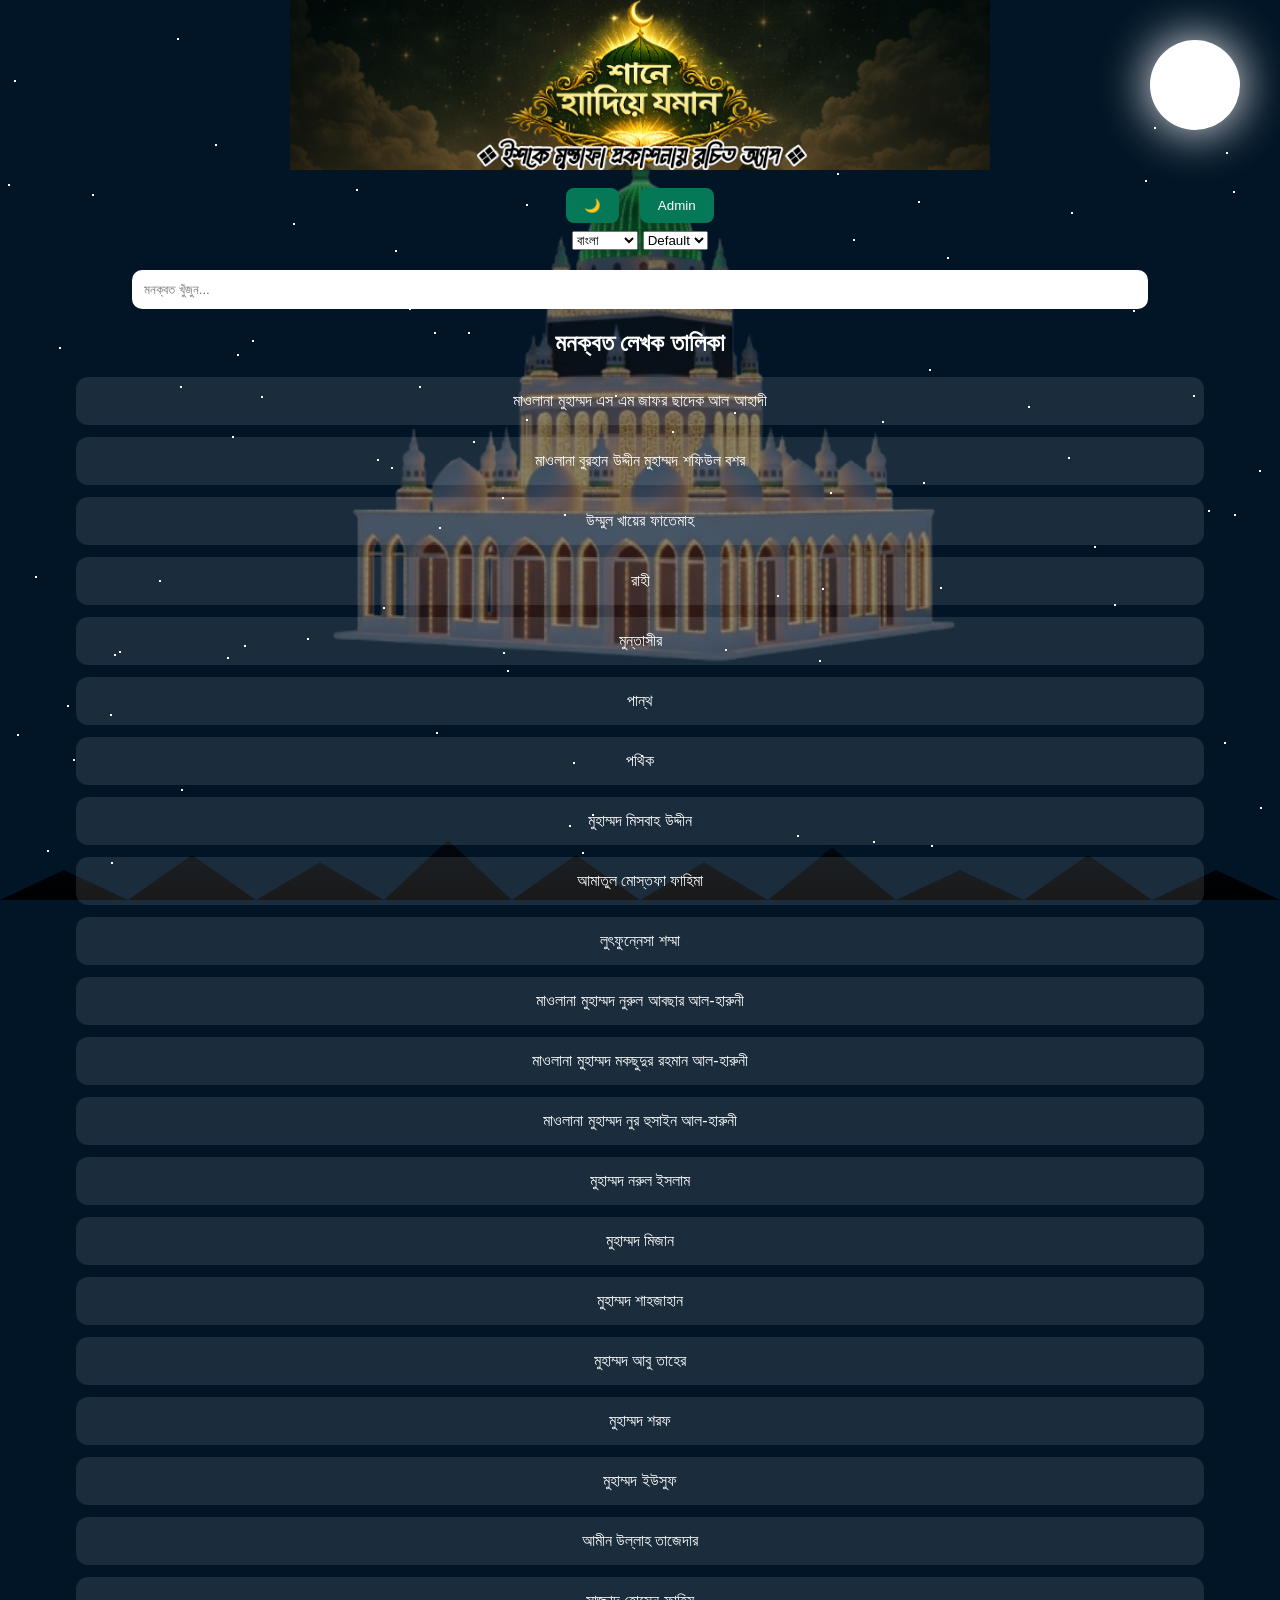
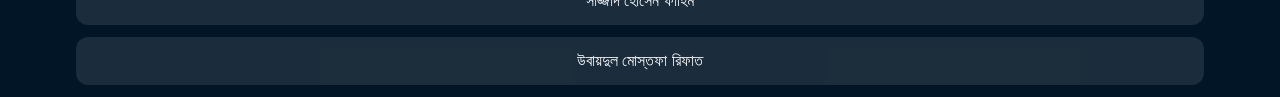
==== commit 51207c39: "Update index.html" ====
--- a/index.html
+++ b/index.html
@@ -8,11 +8,30 @@
 <title>শানে হাদিয়ে যমান</title>
 
 <style>
+
 body{
 position:relative;
 background:#001a2b;
 overflow-x:hidden;
-}
+text-align:center;
+}
+
+.banner{
+text-align:center;
+}
+
+.banner img{
+max-width:100%;
+margin:auto;
+display:block;
+}
+
+.card{
+text-align:center;
+margin:10px auto;
+max-width:90%;
+}
+
 
 /* Watermark Image */
 body::before{
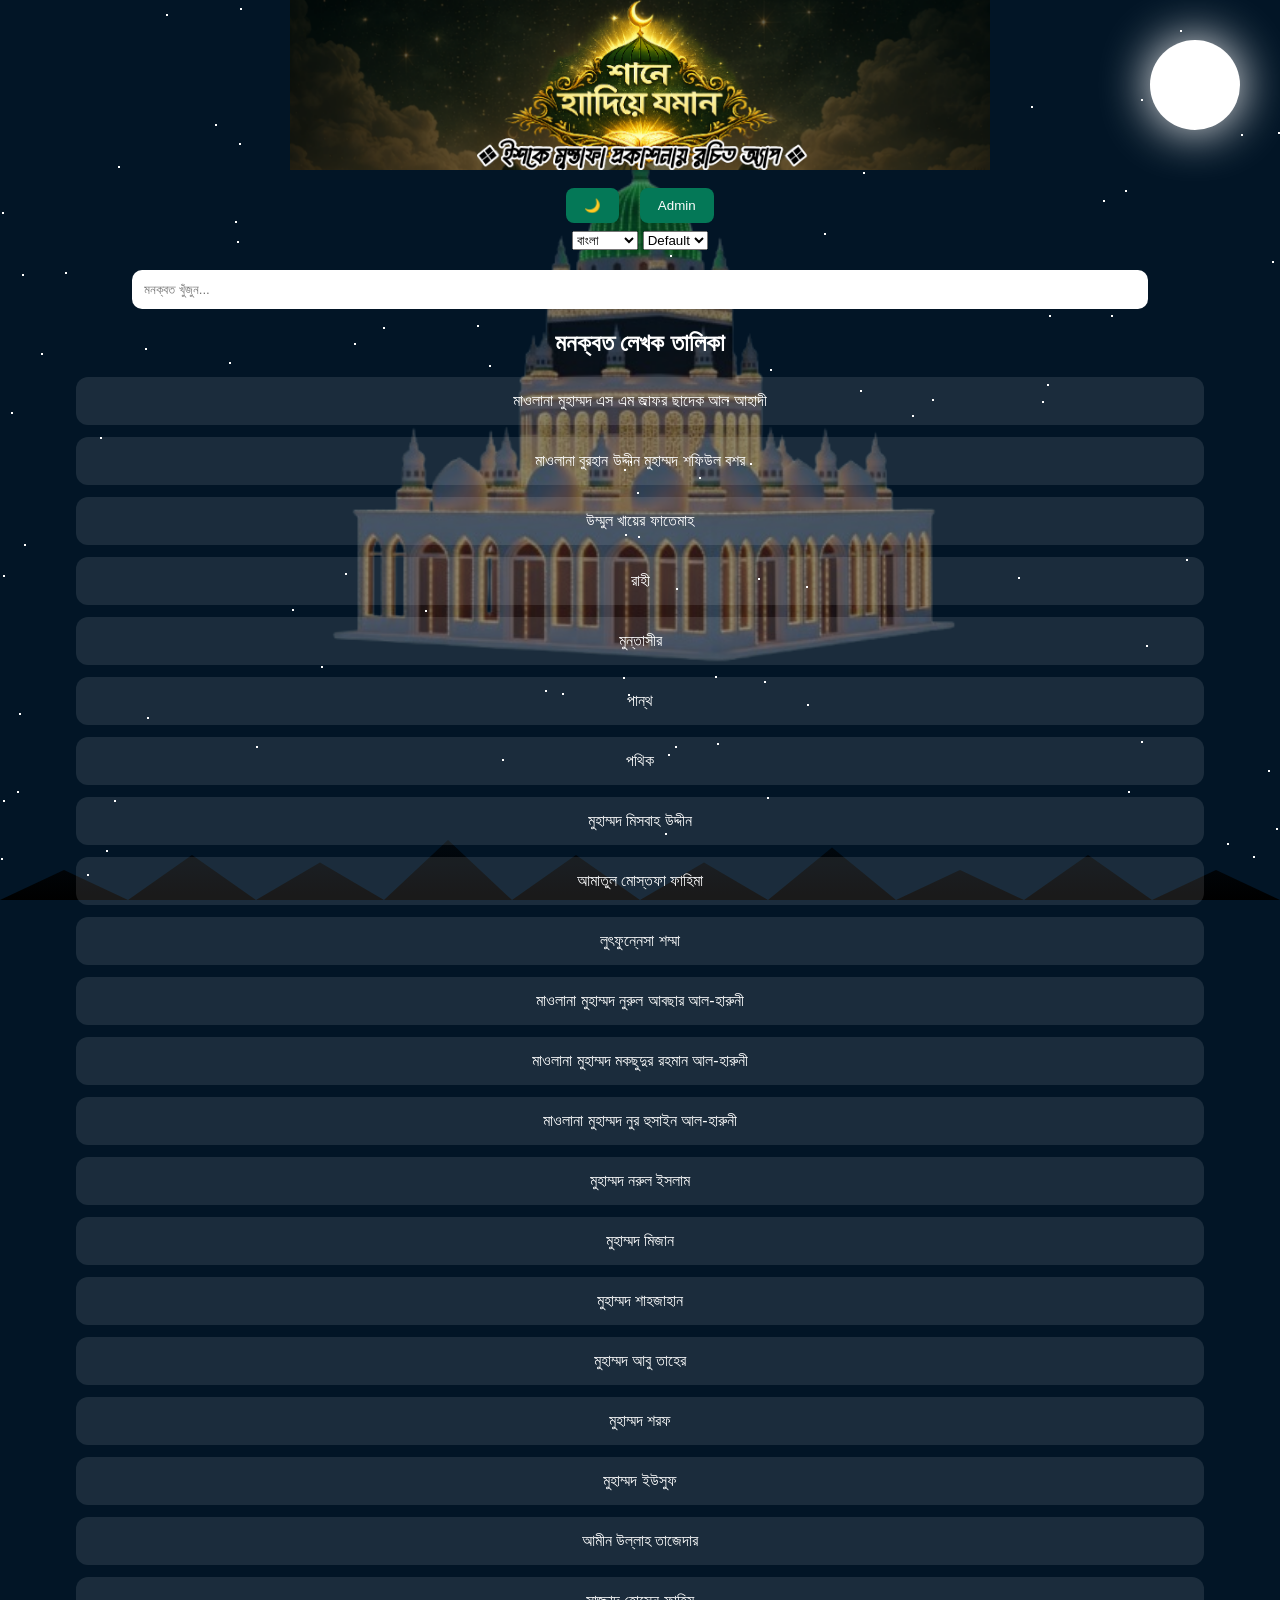
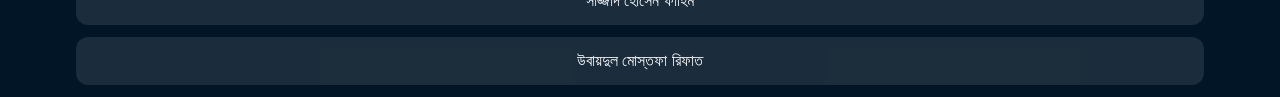
==== commit 2832dbd8: "Update index.html" ====
--- a/index.html
+++ b/index.html
@@ -406,7 +406,7 @@
 মারহাবা- ছদ মারহাবা- ছদ ছদ হাযা-রাঁ- মারহাবা-,
 آنے پر محبوب حق مطلوبنا صد مرحبا
 
-আ-নে পর মায়ূবে হক্ব মাতুলুবিনা- ছদ মারহাবা-।
+আ-নে পর মাহবূবে হক্ব মাত্বলূবিনা- ছদ মারহাবা-।
 جو نہ آتے اس جہاں ظلمت میں ہوتا تمام
 
 জু নাঃ আ-তে ইস্ জাহাঁ- যুলমত ম্যাঁ হতা- তামা-ম,
@@ -418,7 +418,7 @@
 জিন্ কী আ-নে কী সবব খা-লিকু জাহাঁ- পয়দা- কিয়া-،
 آج آئی خلقت کل کی سبب صد مرحبا
 
-আ-জ আ-য়ী খিল্কতে কুল্ কী সবব ছদ মারহাবা-۔
+আ-জ আ-য়ী খিলক্বতে কুল্ কী সবব ছদ মারহাবা-۔
 جن کی آنے کی سبب دین مصطفی روشن ہوئی
 
 জিনকী আ-নে কী সবব দীনে মুস্তাফা- রওশন হয়ী،
@@ -427,25 +427,25 @@
 আ-জ আ-য়ী আ-ফতা-বে দীনে আহমদ ছদ মারহাবা-۔
 جن کی نظر عام سے ایک دم میں حاجت ہو روا،
 
-জিন্‌ন্দ্বী নযরে 'আ-ম ছে একদম ম্যাঁ হা-জত হ রওয়া-،
+জিনকী নযরে 'আ-ম ছে একদম ম্যাঁ হা-জত হ রওয়া-،
 آج آئی دنیا میں حاجت روا صد مرحبا
 
 আ-জ আ-য়ী দুনিয়া- ম্যাঁ হা-জত রওয়া- ছদ মারহাবা-۔
 وصف میں جو ہے احمد اور معنی میں احد
 
-ওয়াফ ম্যাঁ জু হ্যায় আহমদ আওর মা'না ম্যাঁ আহাদ،
+ওয়াসফ ম্যাঁ জূ হ্যায় আহমদ আওর মা'না ম্যাঁ আহাদ،
 آج آئی لامکانی اس جہاں میں مرحبا۔
 
 আ-জ আ-য়ী লা-মকা-নী ইস্ জাহাঁ- ম্যাঁ মারহাবা-۔
 ذات جن کی کنت کنزا مخفیا ہے بے مثال
 
-যাত জিন্‌ন্দ্বী কুনত্ব কন্যান মুফিয়ান হ্যায় বে মিছা-ল،
+যাত জিনকী কুনতু কনযান মুখফিয়ান হ্যায় বে মিছা-ল،
 آج آئی بے نشاں کا ایک نشانی مرحبا۔
 
 আ-জ আ-য়ী বেনিশাঁ- কা- এক নিশা-নী মারহাবা-۔
 آرزو میں جن کے جعفر آنے کی ہردم ڈوبا،
 
-আ-রঘু ম্যাঁ জিনকে জা'ফর আ-নে কী হারদম ডুবা-،
+আ-রযূ ম্যাঁ জিনকে জা'ফর আ-নে কী হারদম ডূবা-،
 آج آئی ارزویت صد ہزاراں مرحبا۔
 
 আ-জ আ-য়ী আরযূয়াত ছদ হাযা-রাঁ মারহাবা-।
@@ -461,40 +461,40 @@
 হা-দীয়ে রা-হে ত্বরীক্বত মুসদারে আ-বো তা-ব হ্যায়।
 
 مثل پروانہ ہوئے ہم آئے شہ شمعے مثال
-মিছলে পরওয়ানাঃ হোয়ে হাম আ-য়ে শাহ্ শ'য়ে মিছা-ল
+মিছলে পরওয়ানাঃ হোয়ে হাম আ-য়ে শাহ্ শম'য়ে মিছা-ল
 
 ایک جھلک کرنا عطا ہو جاں بلب بیتاب ہے۔
-এক ঝলক করনা 'আতা হো জাঁ-ব-লব বেতা-ব হ্যায়।
+এক ঝলক করনা 'আত্বা হো জাঁ-ব-লব বেতা-ব হ্যায়।
 
 ہو بشیر اور نذیر اور شاہ یزدانی ہما
 হো বশীর আওর নযীর আওর শা-হে ইয়াযদা-নী হুমা
 
 كيف مد انظل تفسیر ہدایت یاب ہے۔
-কায়ফা মাদ্দাফ্রিল্লা তফসীরে হিদা-য়ত ইয়া-ব হ্যায়।
+কায়ফা মাদ্দাযযিল্লা তফসীরে হিদা-য়ত ইয়া-ব হ্যায়।
 
 جو ہوا خادم تمہارا ہے فنا فی اللہ مقام
-জু হোয়া খা-দিম তুমহা-রা হ্যায় ফানা ফিল্লাহ মক্কা-ম
+জু হোয়া খা-দিম তুমহা-রা হ্যায় ফা-না ফিল্লা-হ মক্কা-ম
 
 ان کے صدقے کر کرم ہم حاضر و بواب ہے۔
-উল্কে ছক্কে কর করম হাম হাজির ও বাওওয়া-ব হ্যায়।
+উনকে ছদকে কর করম হাম হাজির ও বাওওয়া-ব হ্যায়।
 
 بے وسیلوں بے سہاروں کا ہوئے مد نظر
 বে উসীলোঁ বে সাহা-রোঁ কা হোয়ে মদ্দে নযর
 
 مایہ نافہ جو ہمارا فاتح الابواب ہے۔
-মা-য়ায়ে না-ফা হো হামা-রা ফা-তিহুল আবওয়া-ব হ্যায়।
+মা-য়ায়ে না-ফাঃ হো হামা-রা ফা-তিহুল আবওয়া-ব হ্যায়।
 
 غوث بھنڈاری صفت ہو سکے نعرہ المدد
-গাউসে ভাণ্ডা-রী সিফাত হো সবুকে না'রা আলমদদ
+গাউসে ভাণ্ডা-রী সিফাত হো সবকে না'রা আলমদদ
 
 واقع ظلمات ہو اب نور کا آفتاب ہے۔
-দা-ফি'য়ে যুলুমাত হো আব নূর কা আফতাব হ্যায়।
+দা-ফি'য়ে যুলুমা-ত হো আব নূর কা- আ-ফতা-ব হ্যায়।
 
 شمی مضطر که حاضر در کمت صد آرزو
-শমসী মুদ্ধতার কে হাজিরে দরগাহত ছদ আরযু
+শমসী মুদ্বতার কে হাজিরে দরগাহত ছদ আর-যূ
 
 اک نظر ہو گیا وہ نعمت نہاب ہے۔
-এক নজর হো গয়া ও নি'মতে নিহাব হ্যায়।
+এক নজর হো গয়া- ওঃ নি'মতে নিহা-ব হ্যায়।
 
 তারান্নুমে হিজাযী-১০`
 }
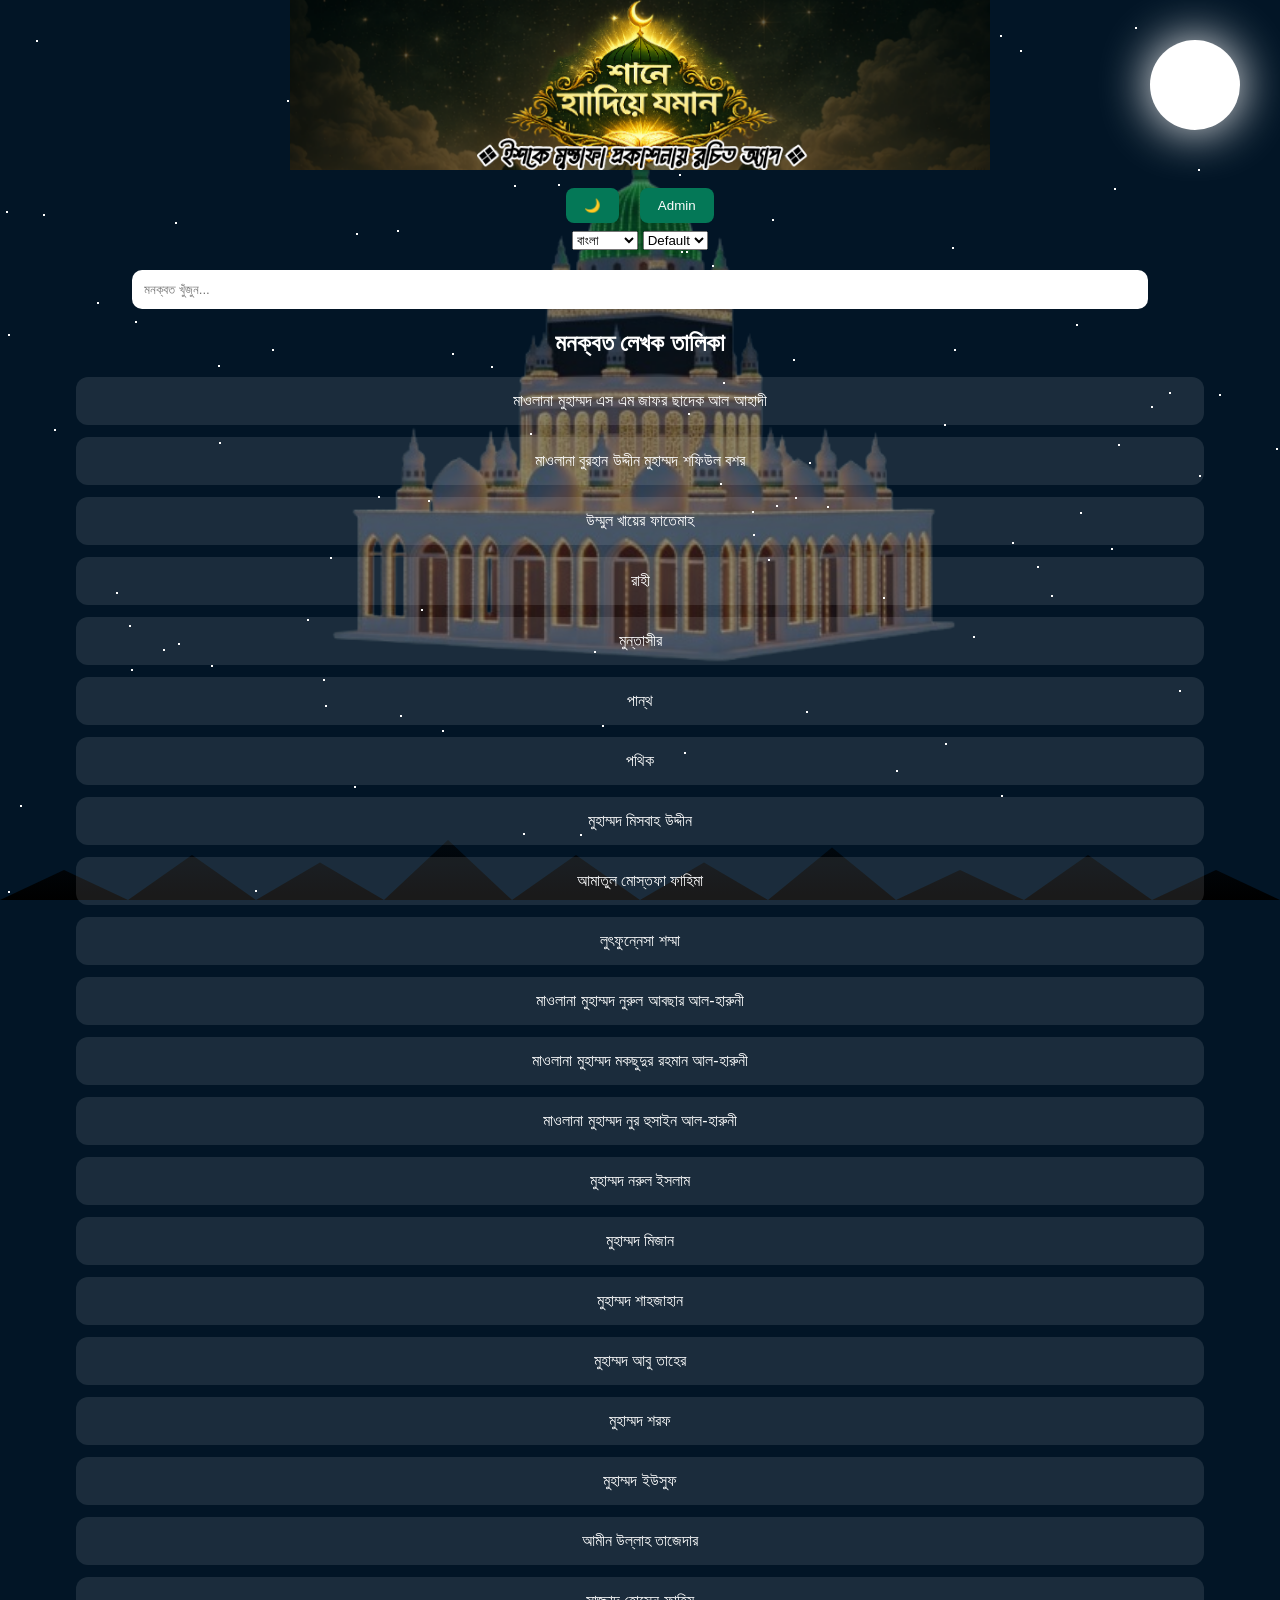
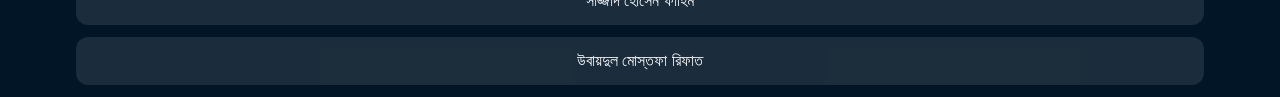
==== commit 76d09fe3: "Update index.html" ====
--- a/index.html
+++ b/index.html
@@ -409,13 +409,13 @@
 আ-নে পর মাহবূবে হক্ব মাত্বলূবিনা- ছদ মারহাবা-।
 جو نہ آتے اس جہاں ظلمت میں ہوتا تمام
 
-জু নাঃ আ-তে ইস্ জাহাঁ- যুলমত ম্যাঁ হতা- তামা-ম,
+জু নাঃ আ-তে ইস্ জাহাঁ- যুলমত ম্যাঁ হূতা- তামা-ম,
 آئی آج شمع ہدایت اس جہاں میں مرحبا۔
 
-আ-য়ী আ-জ শ'য়ে হিদা-য়ত ইস্ জাহাঁ- ম্যাঁ মারহাবা-۔
+আ-য়ী আ-জ শম'য়ে হিদা-য়ত ইস্ জাহাঁ- ম্যাঁ মারহাবা-۔
 جن کی آنے کی سبب خالق جہاں پیدا کیا،
 
-জিন্ কী আ-নে কী সবব খা-লিকু জাহাঁ- পয়দা- কিয়া-،
+জিন্ কী আ-নে কী সবব খা-লিক্ব জাহাঁ- পয়দা- কিয়া-،
 آج آئی خلقت کل کی سبب صد مرحبا
 
 আ-জ আ-য়ী খিলক্বতে কুল্ কী সবব ছদ মারহাবা-۔
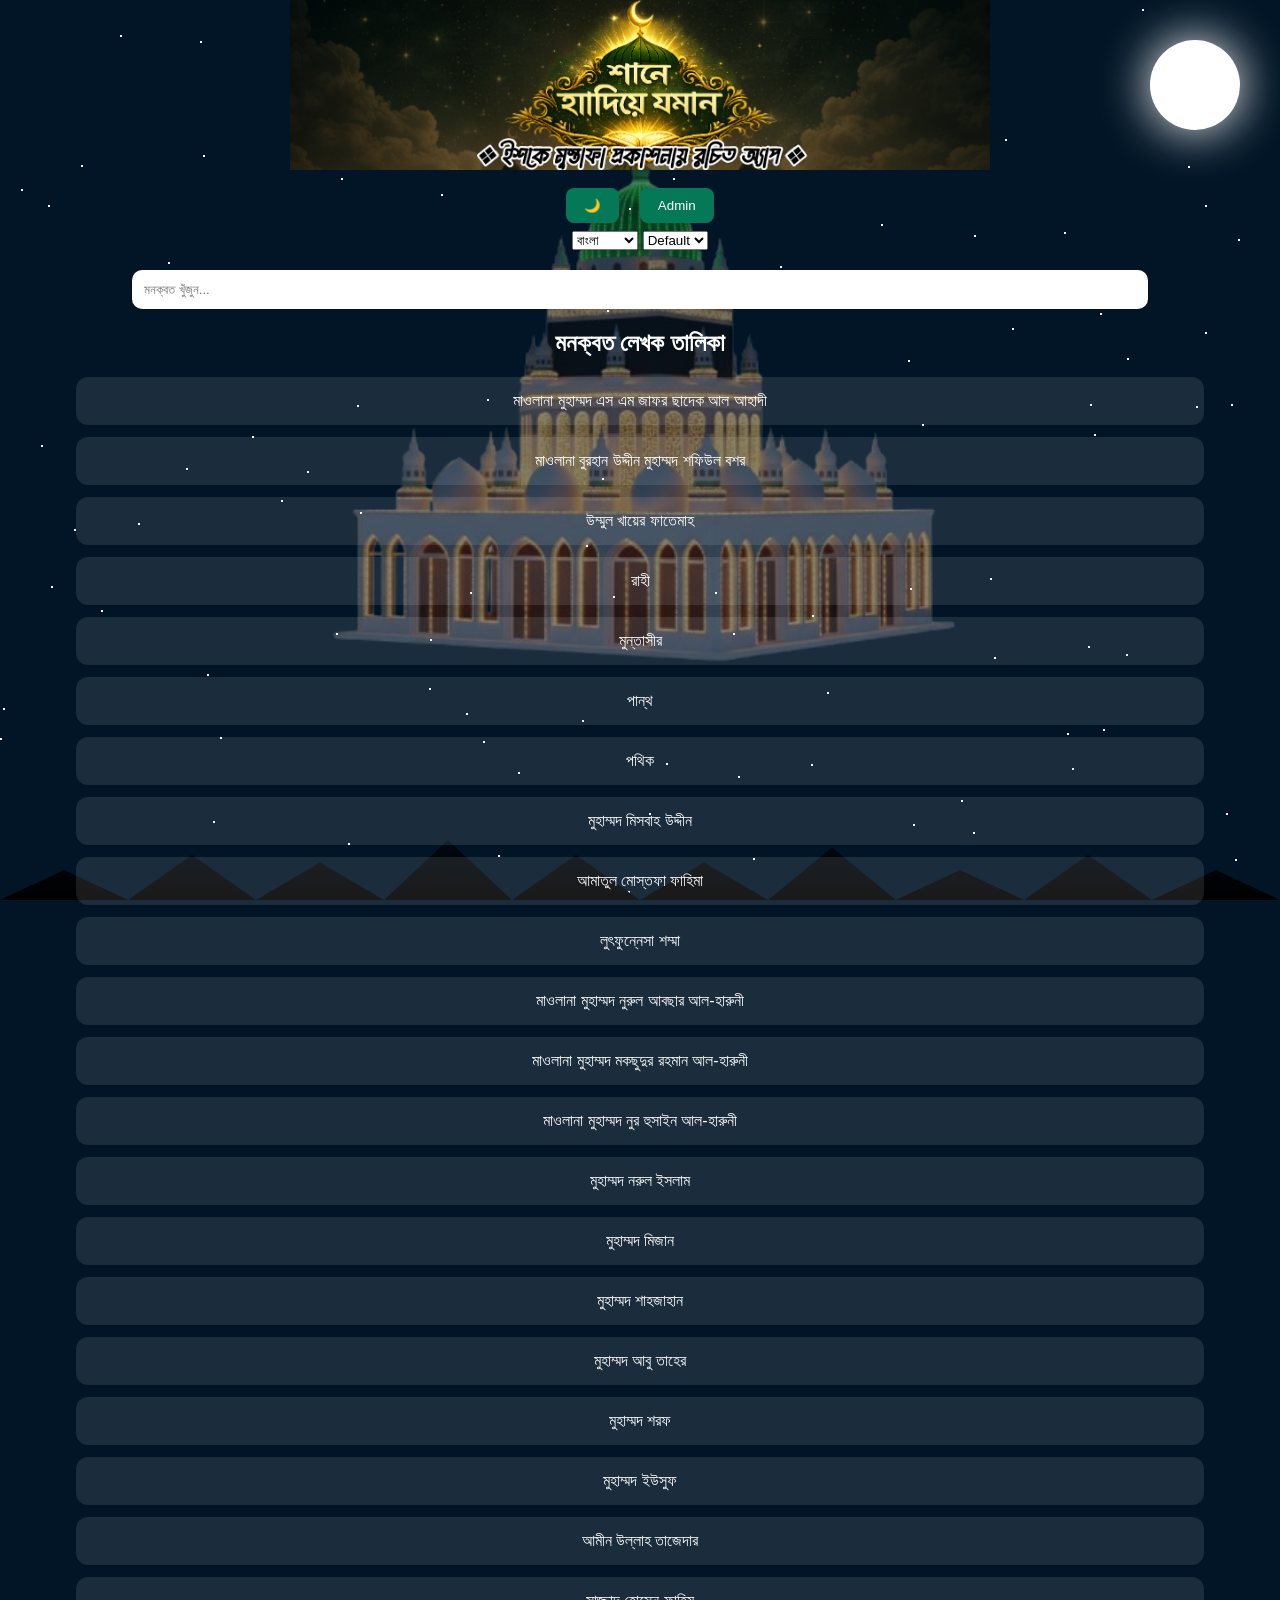
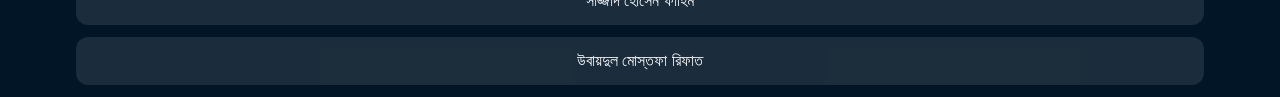
==== commit 0132ea69: "Update index.html" ====
--- a/index.html
+++ b/index.html
@@ -5,6 +5,7 @@
 <meta charset="UTF-8">
 <meta name="viewport" content="width=device-width, initial-scale=1.0">
  <link rel="manifest" href="manifest.json">
+ <meta name="theme-color" content="#065f46">
 <title>শানে হাদিয়ে যমান</title>
 
 <style>
@@ -3429,11 +3430,11 @@
 
 }
 </script>
- <script>
+<script>
 if ('serviceWorker' in navigator) {
-  navigator.serviceWorker.register('service-worker.js');
-}
- </script>
+navigator.serviceWorker.register('/sw.js');
+}
+</script>
 
 </body>
 </html>
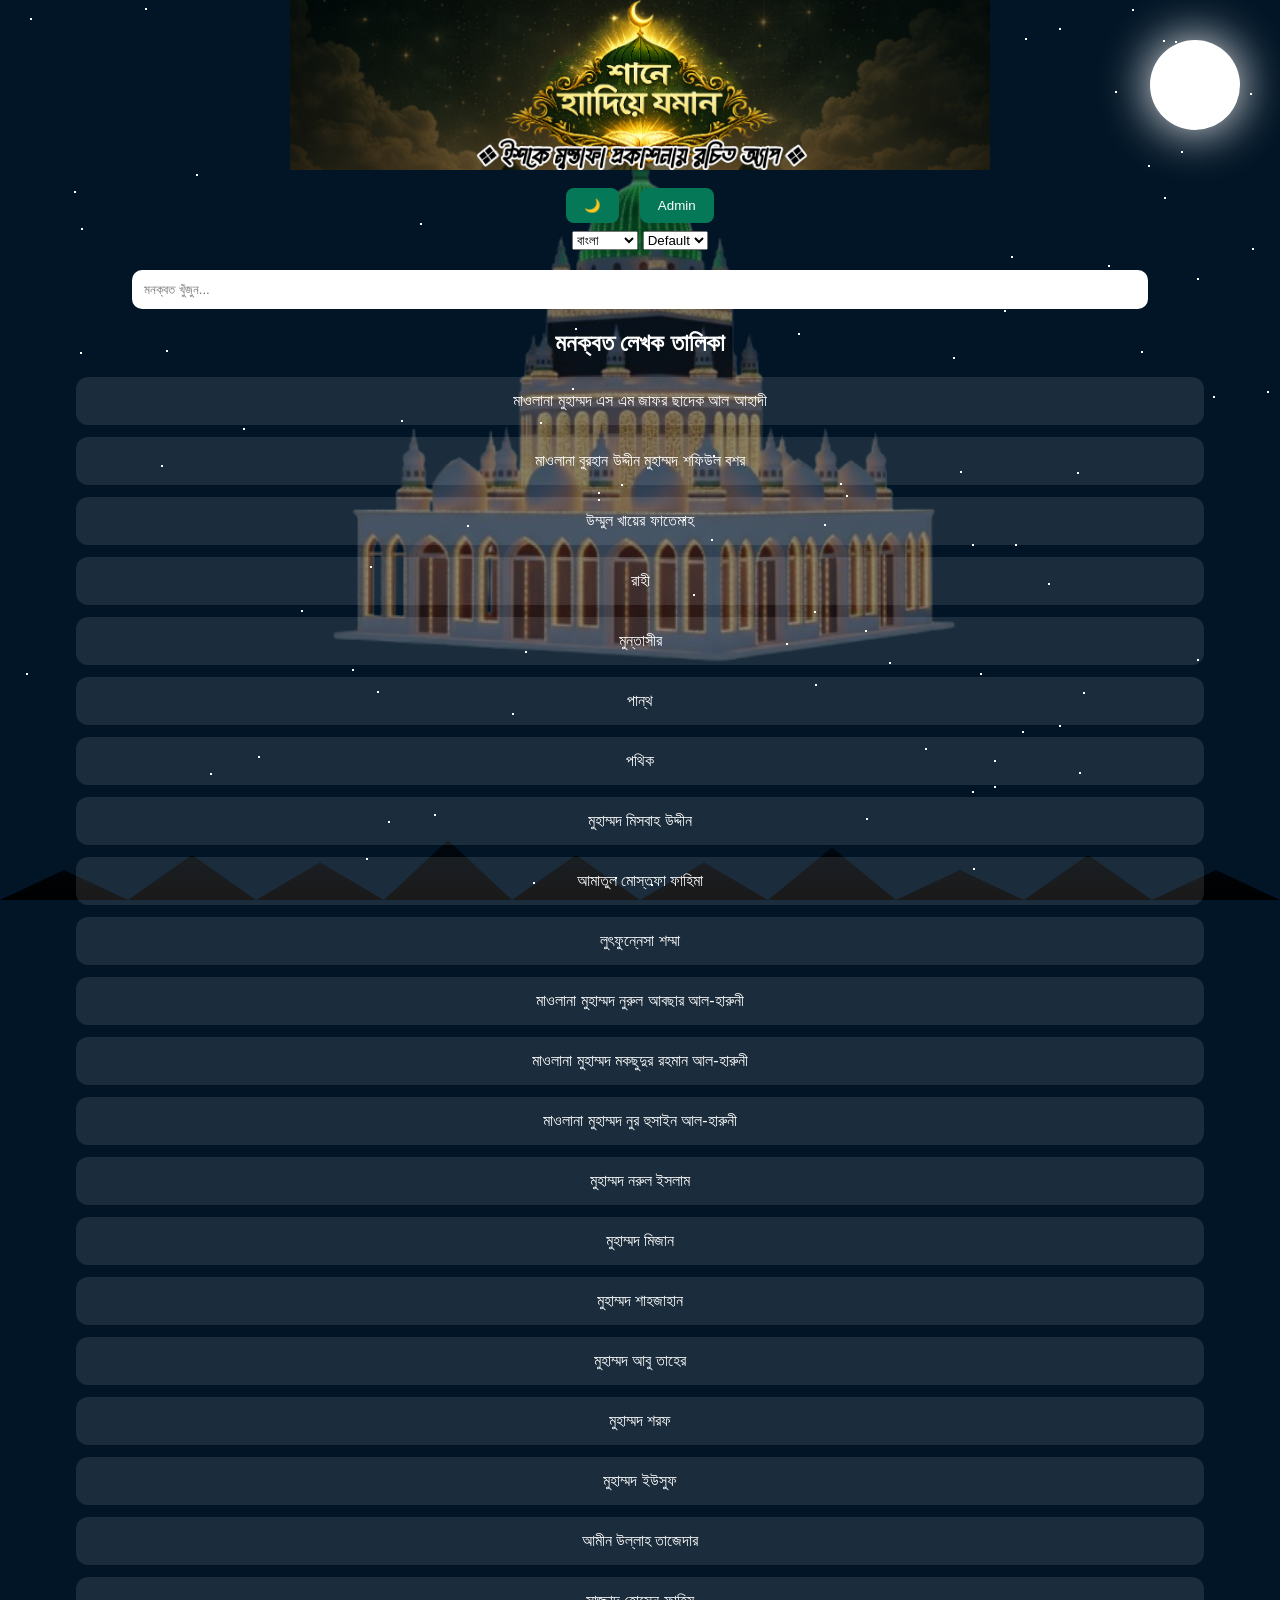
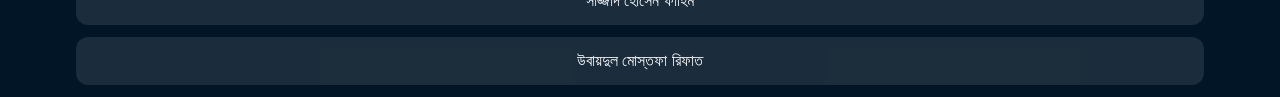
==== commit 8d7c1198: "Update index.html" ====
--- a/index.html
+++ b/index.html
@@ -3436,5 +3436,40 @@
 }
 </script>
 
+<button id="installBtn" style="display:none;
+position:fixed;
+bottom:20px;
+right:20px;
+padding:10px 15px;
+background:#065f46;
+color:white;
+border:none;
+border-radius:8px;
+font-size:16px;">
+Install App
+</button>
+
+<script>
+let deferredPrompt;
+const installBtn = document.getElementById("installBtn");
+
+window.addEventListener("beforeinstallprompt", (e) => {
+e.preventDefault();
+deferredPrompt = e;
+installBtn.style.display = "block";
+});
+
+installBtn.addEventListener("click", () => {
+installBtn.style.display = "none";
+deferredPrompt.prompt();
+deferredPrompt.userChoice.then((choiceResult) => {
+if (choiceResult.outcome === "accepted") {
+console.log("User accepted install");
+}
+deferredPrompt = null;
+});
+});
+</script>
+
 </body>
 </html>
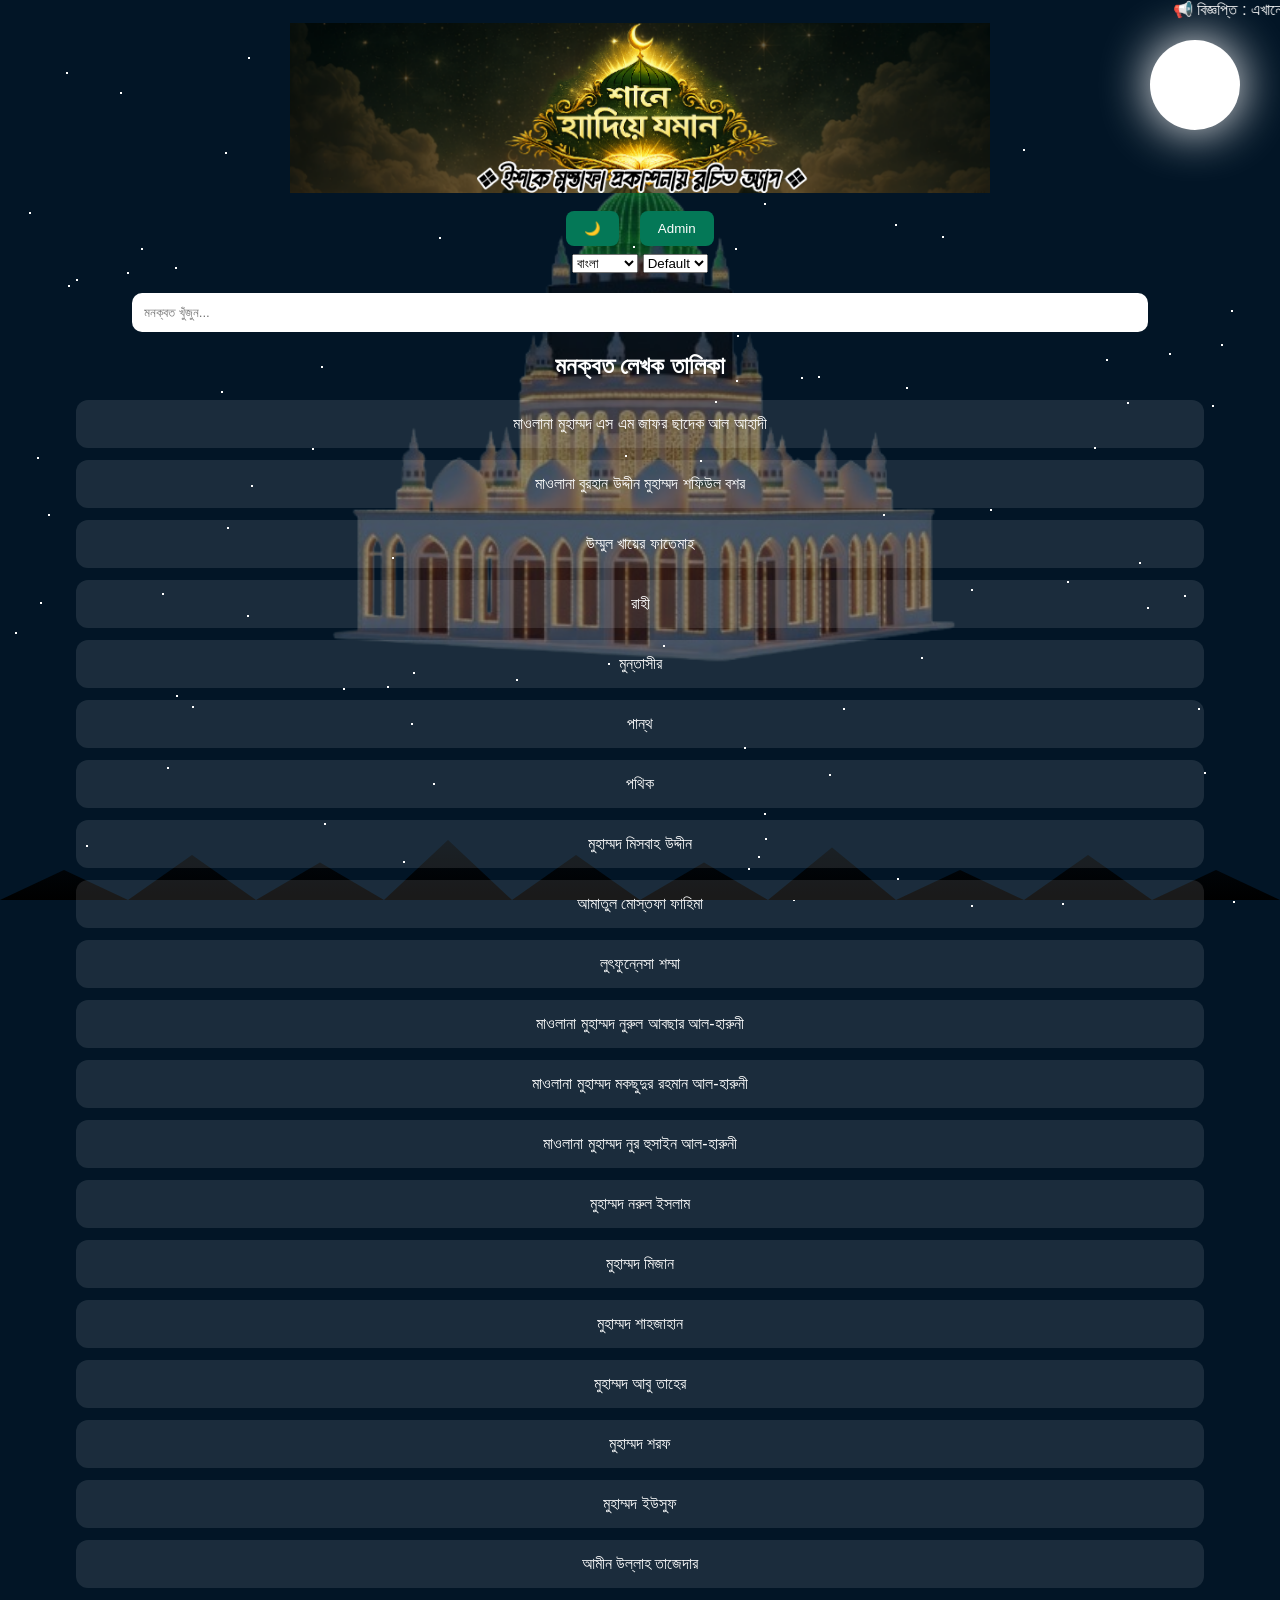
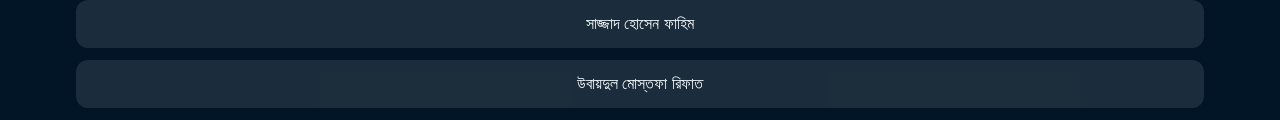
==== commit 64100cdd: "Update index.html" ====
--- a/index.html
+++ b/index.html
@@ -8,6 +8,20 @@
  <meta name="theme-color" content="#065f46">
 <title>শানে হাদিয়ে যমান</title>
 
+    <!-- ===== Notice ===== -->
+
+    <div class="notice">
+
+        <marquee scrollamount="5">
+
+            📢 বিজ্ঞপ্তি :
+            এখানে কিছু মনক্বত টাইপিং মিস্টেক হয়েছে।
+            সম্পাদনার কাজ চলমান রয়েছে।
+            অনুগ্রহ করে সাময়িক অসুবিধার জন্য ক্ষমাসুন্দর দৃষ্টিতে দেখবেন।
+            জাযাকুমুল্লাহু খাইরান।
+
+        </marquee>
+ 
 <style>
 
 body{
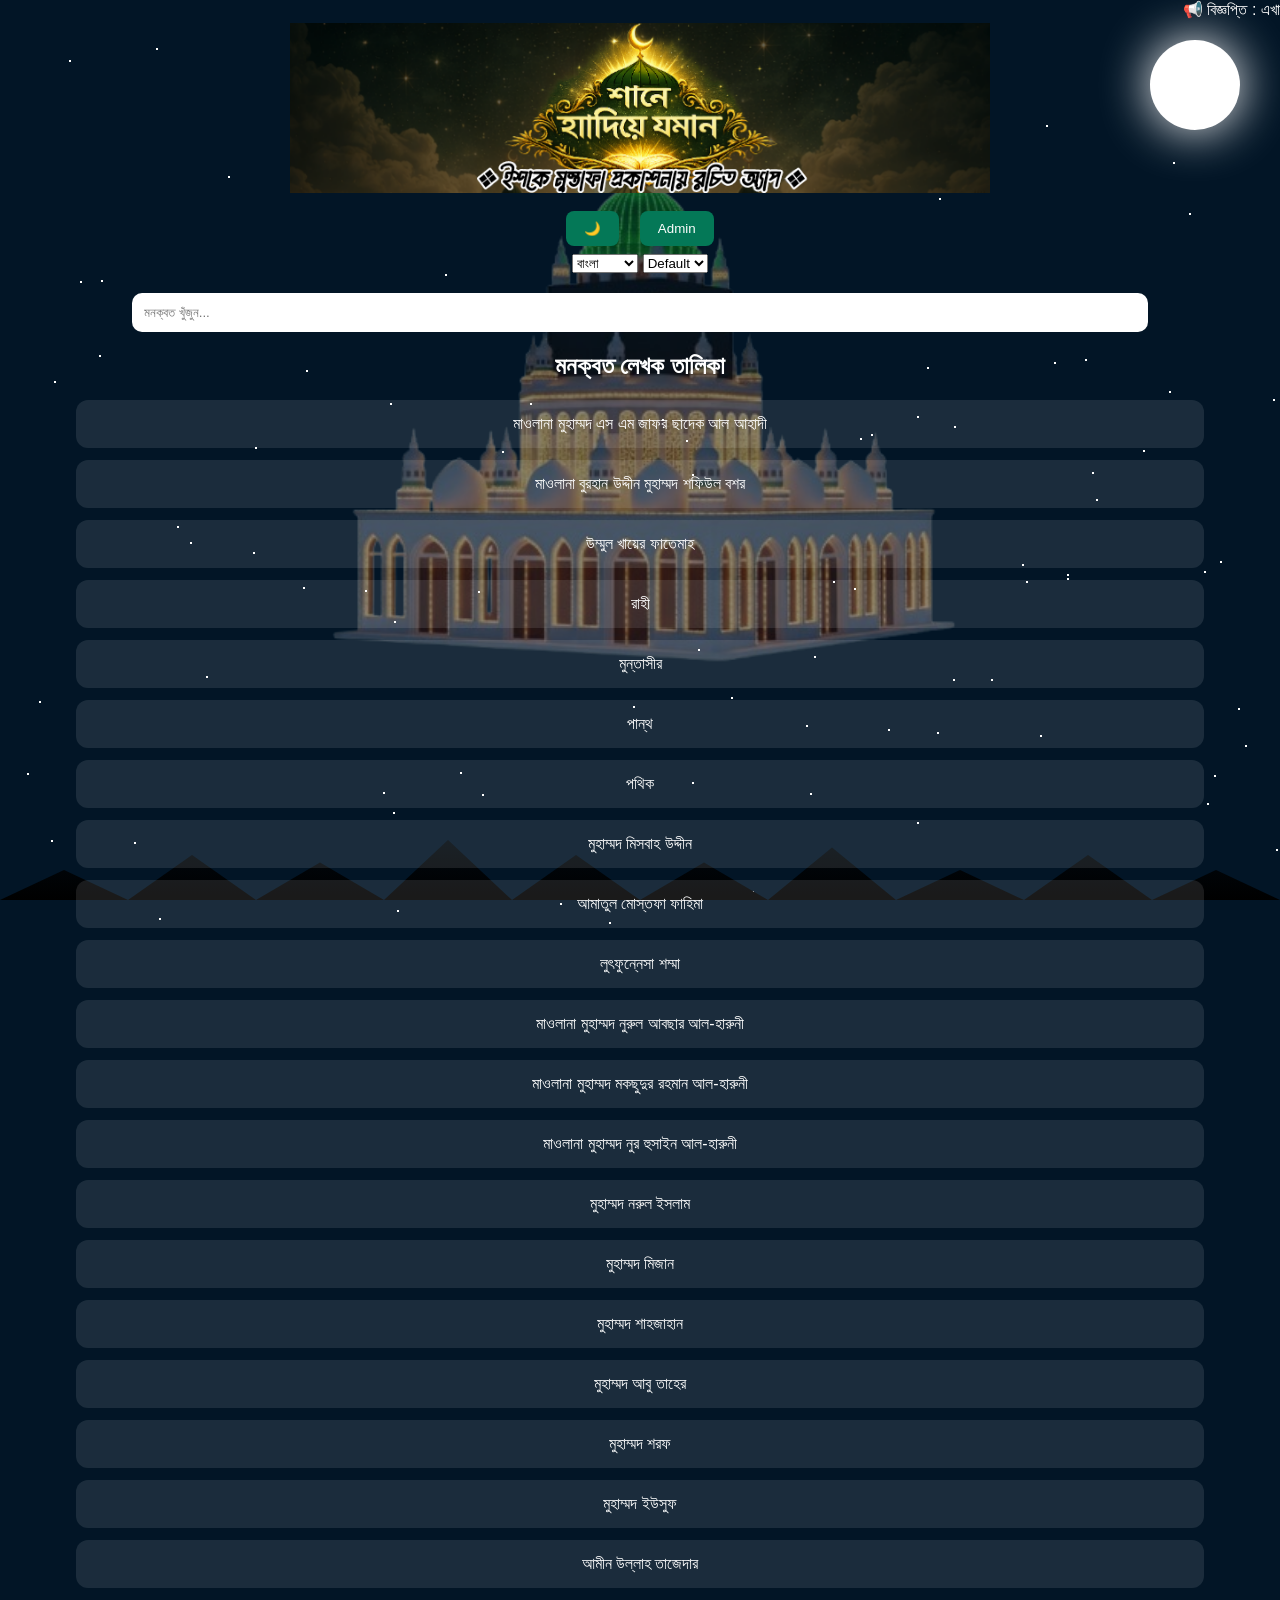
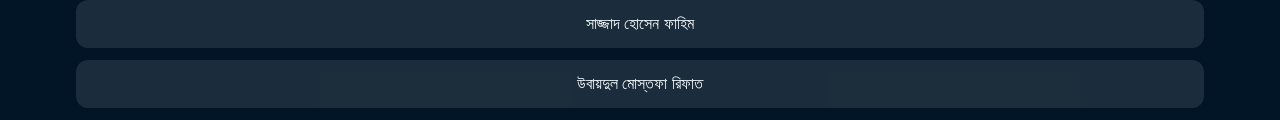
==== commit 8685121a: "Update index.html     <!-- ===== Notice ===== -->      <div class="notice">          <marquee sc" ====
--- a/index.html
+++ b/index.html
@@ -8,6 +8,7 @@
  <meta name="theme-color" content="#065f46">
 <title>শানে হাদিয়ে যমান</title>
 
+ 
     <!-- ===== Notice ===== -->
 
     <div class="notice">
